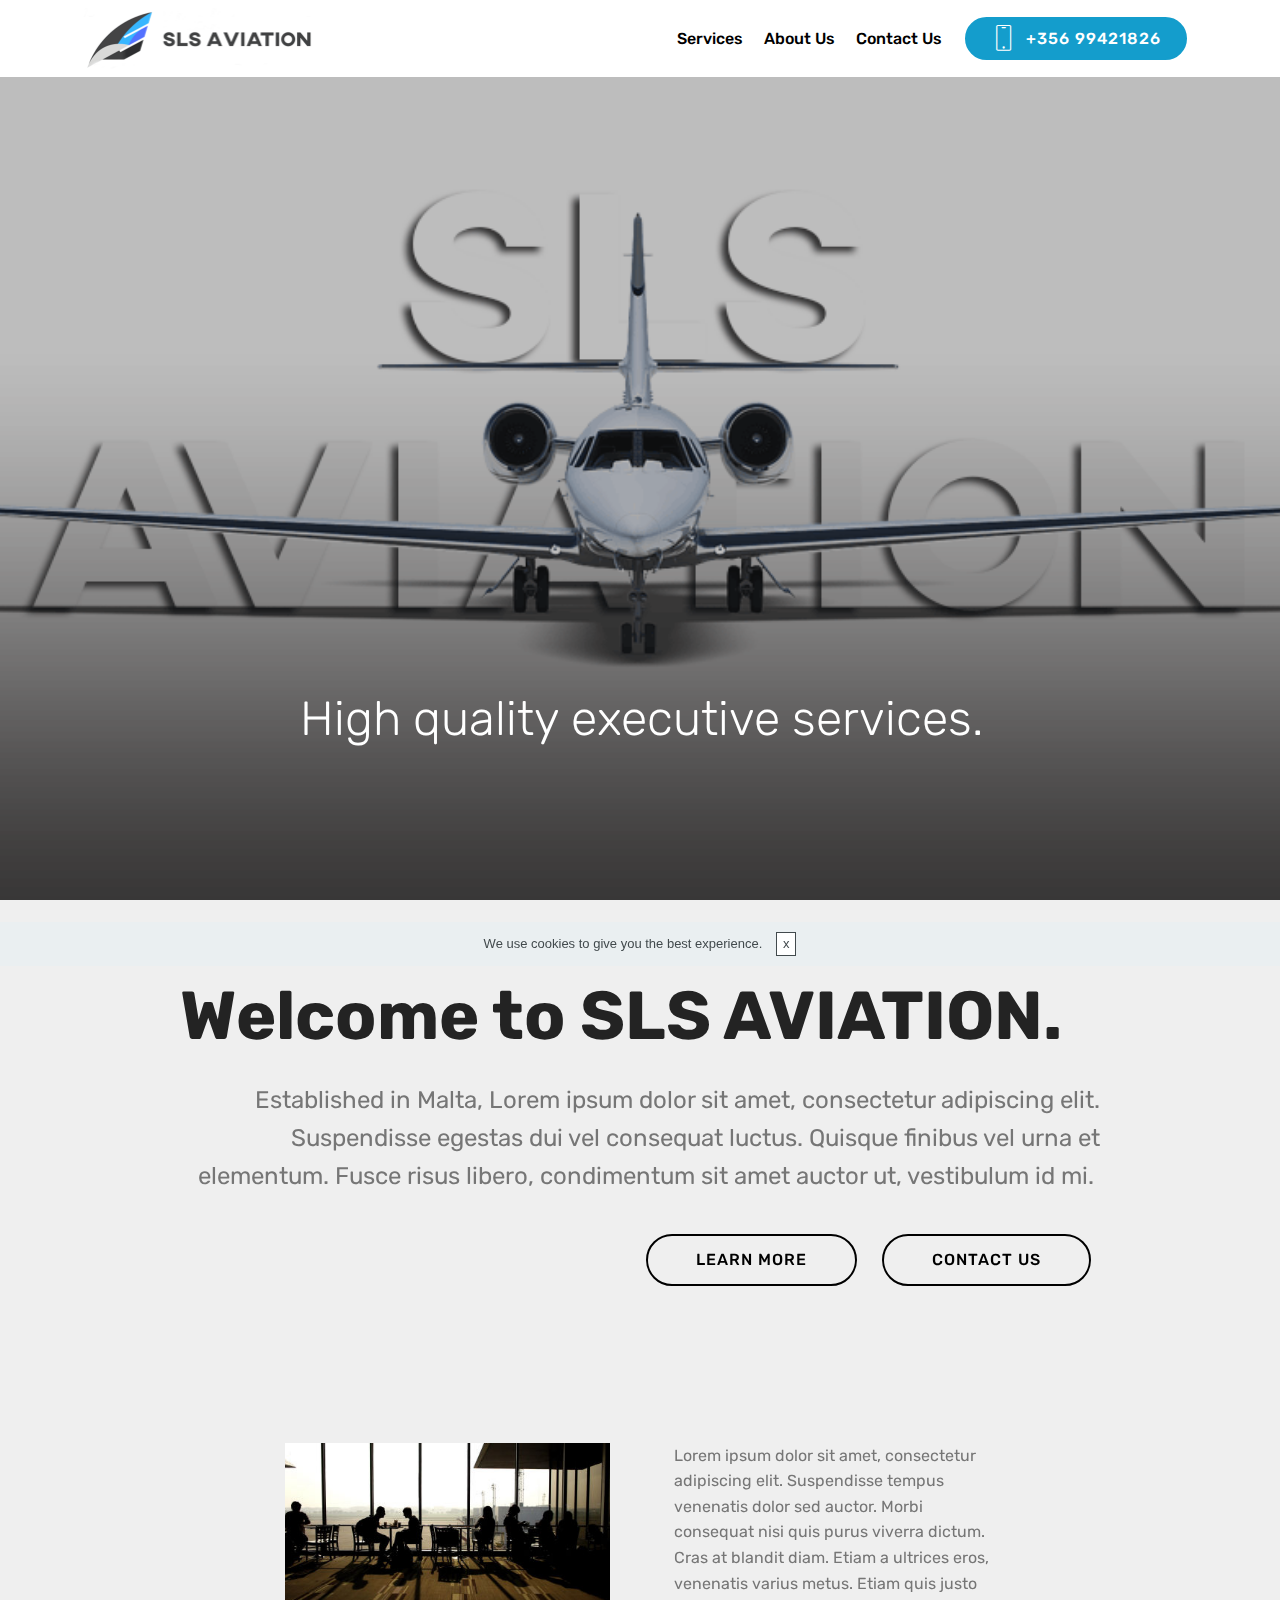
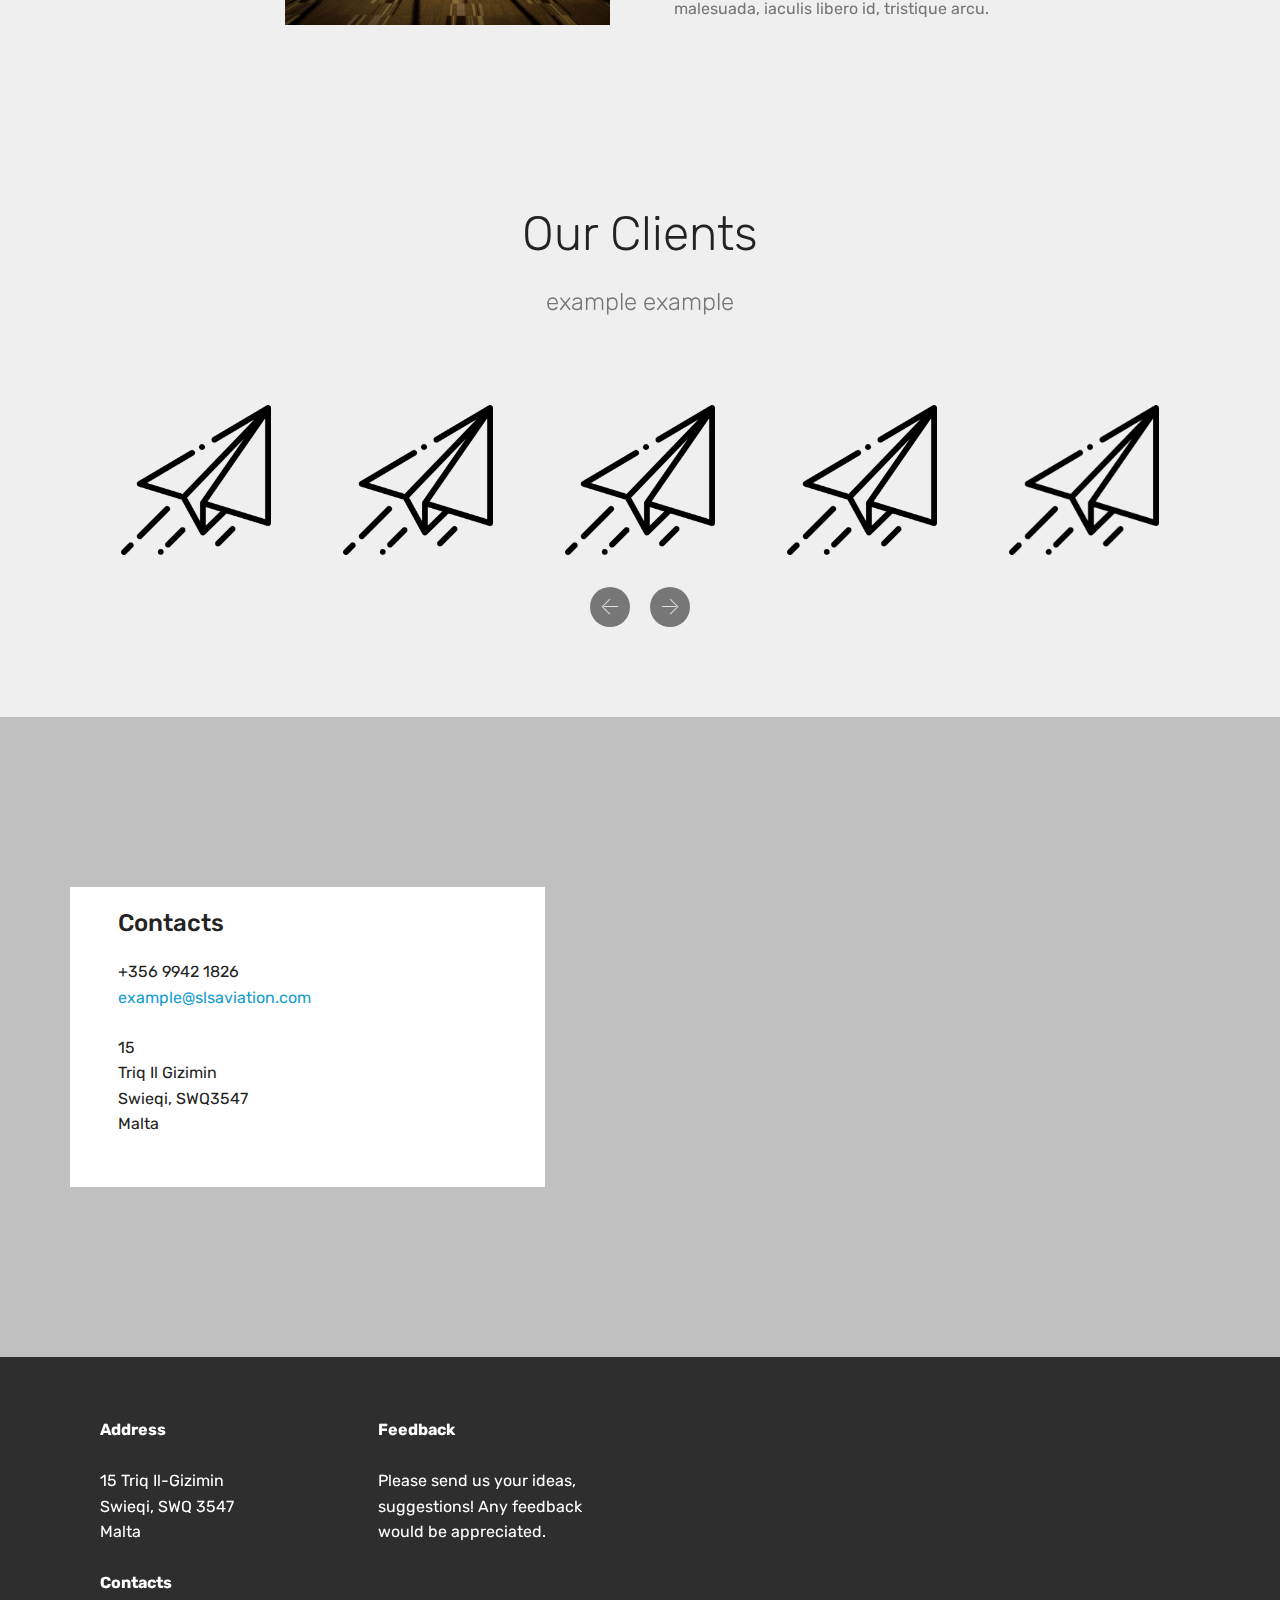
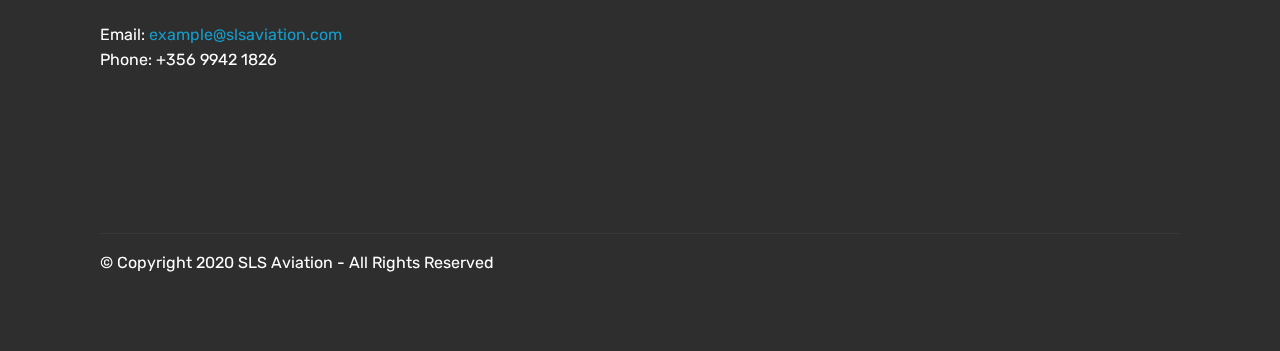
==== index.html @ aec82447 "Add files via upload" ====
<!DOCTYPE html>
<html  >
<head>
  <!-- Site made with Mobirise Website Builder v4.10.7, https://mobirise.com -->
  <meta charset="UTF-8">
  <meta http-equiv="X-UA-Compatible" content="IE=edge">
  <meta name="generator" content="Mobirise v4.10.7, mobirise.com">
  <meta name="viewport" content="width=device-width, initial-scale=1, minimum-scale=1">
  <link rel="shortcut icon" href="assets/images/favicon-32x32.png" type="image/x-icon">
  <meta name="description" content="Executive Jets, Ground Handling, Jet Chartering and Aircraft management.">
  
  <title>Home</title>
  <link rel="stylesheet" href="assets/web/assets/mobirise-icons/mobirise-icons.css">
  <link rel="stylesheet" href="assets/tether/tether.min.css">
  <link rel="stylesheet" href="assets/bootstrap/css/bootstrap.min.css">
  <link rel="stylesheet" href="assets/bootstrap/css/bootstrap-grid.min.css">
  <link rel="stylesheet" href="assets/bootstrap/css/bootstrap-reboot.min.css">
  <link rel="stylesheet" href="assets/socicon/css/styles.css">
  <link rel="stylesheet" href="assets/dropdown/css/style.css">
  <link rel="stylesheet" href="assets/theme/css/style.css">
  <link rel="stylesheet" href="assets/mobirise/css/mbr-additional.css" type="text/css">
  
  
  
</head>
<body>
  <section class="menu cid-rWmUeIdfAQ" once="menu" id="menu2-2">

    

    <nav class="navbar navbar-expand beta-menu navbar-dropdown align-items-center navbar-fixed-top navbar-toggleable-sm">
        <button class="navbar-toggler navbar-toggler-right" type="button" data-toggle="collapse" data-target="#navbarSupportedContent" aria-controls="navbarSupportedContent" aria-expanded="false" aria-label="Toggle navigation">
            <div class="hamburger">
                <span></span>
                <span></span>
                <span></span>
                <span></span>
            </div>
        </button>
        <div class="menu-logo">
            <div class="navbar-brand">
                <span class="navbar-logo">
                    <a href="#top">
                        <img src="assets/images/small-logo-480x122.png" alt="Logo" title="" style="height: 3.8rem;">
                    </a>
                </span>
                
            </div>
        </div>
        <div class="collapse navbar-collapse" id="navbarSupportedContent">
            <ul class="navbar-nav nav-dropdown" data-app-modern-menu="true"><li class="nav-item"><a class="nav-link link text-black display-4" href="Services.html">
                        Services
                    </a></li><li class="nav-item"><a class="nav-link link text-black display-4" href="About.html">
                        About Us
                    </a></li>
                <li class="nav-item">
                    <a class="nav-link link text-black display-4" href="Contact.html">Contact Us</a>
                </li></ul>
            <div class="navbar-buttons mbr-section-btn"><a class="btn btn-sm btn-primary display-4" href="tel:+356 99421826"><span class="mbri-mobile mbr-iconfont mbr-iconfont-btn"></span>
                    +356 99421826</a></div>
        </div>
    </nav>
</section>

<section class="engine"><a href="https://mobirise.info">Mobirise</a></section><section class="cid-rWmM68re84 mbr-fullscreen mbr-parallax-background" id="header2-0">

    

    <div class="mbr-overlay" style="opacity: 0.3; background-color: rgb(35, 35, 35);"></div>

    <div class="container align-center">
        <div class="row justify-content-md-center">
            <div class="mbr-white col-md-10">
                
                <h3 class="mbr-section-subtitle align-center mbr-light pb-3 mbr-fonts-style display-2"><br><br><br><br><br><br><br><br><br>&nbsp; &nbsp; &nbsp; &nbsp; &nbsp; High quality executive services.</h3>
                
                
            </div>
        </div>
    </div>
    
</section>

<section class="header1 cid-rWmMd2bItS" id="header16-1">

    

    

    <div class="container">
        <div class="row justify-content-md-center">
            <div class="col-md-10 align-center">
                <h1 class="mbr-section-title mbr-bold pb-3 mbr-fonts-style display-1">Welcome to SLS AVIATION.<br></h1>
                
                <p class="mbr-text pb-3 mbr-fonts-style display-5">Established in Malta,&nbsp;Lorem ipsum dolor sit amet, consectetur adipiscing elit. Suspendisse egestas dui vel consequat luctus. Quisque finibus vel urna et elementum. Fusce risus libero, condimentum sit amet auctor ut, vestibulum id mi.&nbsp;</p>
                <div class="mbr-section-btn"><a class="btn btn-md btn-black-outline display-4" href="About.html">LEARN MORE</a> <a class="btn btn-md btn-black-outline display-4" href="Contact.html">CONTACT US<br></a></div>
            </div>
        </div>
    </div>

</section>

<section class="mbr-section content6 cid-rWGVYw0zSE" id="content6-6">
    
     
    
    <div class="container">
        <div class="media-container-row">
            <div class="col-12 col-md-8">
                <div class="media-container-row">
                    <div class="mbr-figure" style="width: 110%;">
                      <img src="assets/images/mbr-436x245.jpg" alt="Mobirise" title="">  
                    </div>
                    <div class="media-content">
                        <div class="mbr-section-text">
                            <p class="mbr-text mb-0 mbr-fonts-style display-7">Lorem ipsum dolor sit amet, consectetur adipiscing elit. Suspendisse tempus venenatis dolor sed auctor. Morbi consequat nisi quis purus viverra dictum. Cras at blandit diam. Etiam a ultrices eros, venenatis varius metus. Etiam quis justo malesuada, iaculis libero id, tristique arcu.&nbsp;</p>
                        </div>
                    </div>
                </div>
            </div>
        </div>
    </div>
</section>

<section class="clients cid-rWGU0fXGQS" data-interval="false" id="clients-3">
      

    
        <div class="container mb-5">
            <div class="media-container-row">
                <div class="col-12 align-center">
                    <h2 class="mbr-section-title pb-3 mbr-fonts-style display-2">
                        Our Clients
                    </h2>
                    <h3 class="mbr-section-subtitle mbr-light mbr-fonts-style display-5">example example<br><br></h3>
                </div>
            </div>
        </div>

    <div class="container">
        <div class="carousel slide" role="listbox" data-pause="true" data-keyboard="false" data-ride="carousel" data-interval="5000">
            <div class="carousel-inner" data-visible="5">
                
                
                
                
                
            <div class="carousel-item ">
                    <div class="media-container-row">
                        <div class="col-md-12">
                            <div class="wrap-img ">
                                <img src="assets/images/plane-240x240.png" class="img-responsive clients-img" alt="" title="">
                            </div>
                        </div>
                    </div>
                </div><div class="carousel-item ">
                    <div class="media-container-row">
                        <div class="col-md-12">
                            <div class="wrap-img ">
                                <img src="assets/images/plane-240x240.png" class="img-responsive clients-img" alt="" title="">
                            </div>
                        </div>
                    </div>
                </div><div class="carousel-item ">
                    <div class="media-container-row">
                        <div class="col-md-12">
                            <div class="wrap-img ">
                                <img src="assets/images/plane-240x240.png" class="img-responsive clients-img" alt="" title="">
                            </div>
                        </div>
                    </div>
                </div><div class="carousel-item ">
                    <div class="media-container-row">
                        <div class="col-md-12">
                            <div class="wrap-img ">
                                <img src="assets/images/plane-240x240.png" class="img-responsive clients-img" alt="" title="">
                            </div>
                        </div>
                    </div>
                </div><div class="carousel-item ">
                    <div class="media-container-row">
                        <div class="col-md-12">
                            <div class="wrap-img ">
                                <img src="assets/images/plane-404x404.png" class="img-responsive clients-img" alt="" title="">
                            </div>
                        </div>
                    </div>
                </div></div>
            <div class="carousel-controls">
                <a data-app-prevent-settings="" class="carousel-control carousel-control-prev" role="button" data-slide="prev">
                    <span aria-hidden="true" class="mbri-left mbr-iconfont"></span>
                    <span class="sr-only">Previous</span>
                </a>
                <a data-app-prevent-settings="" class="carousel-control carousel-control-next" role="button" data-slide="next">
                    <span aria-hidden="true" class="mbri-right mbr-iconfont"></span>
                    <span class="sr-only">Next</span>
                </a>
            </div>
        </div>
    </div>
</section>

<section class="contacts4 cid-rWGWwxsI4E" id="contacts4-7">

    

    <div class="main_wrapper">
        <div class="b_wrapper">
            <div class="container">
                <div class="row">
                    <div class="col-12 col-md-5 p-0">
                        <div class="block p-5">
                            <div class="block_wrapper">
                                <h4 class="align-left mbr-fonts-style pb-4 m-0 display-5">Contacts</h4>
                                <p class="mbr-text align-left mbr-fonts-style pb-4 m-0 display-7">+356 9942 1826<br><a href="mailto:example@slsaviation.com">example@slsaviation.com</a></p>
                                <p class="mbr-text align-left mbr-fonts-style m-0 display-7">15
<br>Triq Il Gizimin
<br>Swieqi, SWQ3547
<br>Malta<br><br></p>
                            </div>
                        </div>
                    </div>
                </div>
            </div>
        </div>
        <!--Map-->
        <div class="google-map"><iframe frameborder="0" style="border:0" src="https://www.google.com/maps/embed/v1/place?key=AIzaSyCy9r70T3NYf3PhvVflTo0_zdif2_IoIYs&amp;q=place_id:ChIJzb0Q4EJFDhMRAyHQZr0Idpc" allowfullscreen=""></iframe></div>
    </div>
</section>

<section class="cid-rWEeAiDwvC" id="footer2-6">

    

    

    <div class="container">
        <div class="media-container-row content mbr-white">
            <div class="col-12 col-md-3 mbr-fonts-style display-7">
                <p class="mbr-text">
                    <strong>Address</strong>
                    <br>
                    <br>15 Triq Il-Gizimin <br>Swieqi, SWQ 3547&nbsp;<br>
                    Malta<br>
                    <br><strong>Contacts</strong>
                    <br>
                    <br>Email: <a href="mailto:example@slsaviation.com">example@slsaviation.com</a>
                    <br>Phone: +356 9942 1826&nbsp;<br></p>
            </div>
            <div class="col-12 col-md-3 mbr-fonts-style display-7">
                <p class="mbr-text"><strong>Feedback</strong>
                    <br>
                    <br>Please send us your ideas, suggestions! Any feedback would be appreciated.
                </p>
            </div>
            <div class="col-12 col-md-6">
                <div class="google-map"><iframe frameborder="0" style="border:0" src="https://www.google.com/maps/embed/v1/place?key=AIzaSyAEIpgj38KyLFELm2bK9Y7krBkz1K-cMq8&amp;q=place_id:ChIJzb0Q4EJFDhMRAyHQZr0Idpc" allowfullscreen=""></iframe></div>
            </div>
        </div>
        <div class="footer-lower">
            <div class="media-container-row">
                <div class="col-sm-12">
                    <hr>
                </div>
            </div>
            <div class="media-container-row mbr-white">
                <div class="col-sm-6 copyright">
                    <p class="mbr-text mbr-fonts-style display-7">
                        © Copyright 2020 SLS Aviation - All Rights Reserved
                    </p>
                </div>
                <div class="col-md-6">
                    
                </div>
            </div>
        </div>
    </div>
</section>


  <script src="assets/web/assets/jquery/jquery.min.js"></script>
  <script src="assets/popper/popper.min.js"></script>
  <script src="assets/tether/tether.min.js"></script>
  <script src="assets/bootstrap/js/bootstrap.min.js"></script>
  <script src="assets/smoothscroll/smooth-scroll.js"></script>
  <script src="assets/cookies-alert-plugin/cookies-alert-core.js"></script>
  <script src="assets/cookies-alert-plugin/cookies-alert-script.js"></script>
  <script src="assets/dropdown/js/nav-dropdown.js"></script>
  <script src="assets/dropdown/js/navbar-dropdown.js"></script>
  <script src="assets/touchswipe/jquery.touch-swipe.min.js"></script>
  <script src="assets/bootstrapcarouselswipe/bootstrap-carousel-swipe.js"></script>
  <script src="assets/mbr-clients-slider/mbr-clients-slider.js"></script>
  <script src="assets/parallax/jarallax.min.js"></script>
  <script src="assets/theme/js/script.js"></script>
  
  
<input name="cookieData" type="hidden" data-cookie-colorText='#424a4d' data-cookie-colorBg='rgba(234, 239, 241, 0.99)' data-cookie-colorButton='#ffffff' data-cookie-colorLink='#424a4d' data-cookie-underlineLink='true' data-cookie-text="We use cookies to give you the best experience. ">
  </body>
</html>
---- assets/web/assets/mobirise-icons/mobirise-icons.css ----
@font-face {
  font-family: 'MobiriseIcons';
  src:  url('mobirise-icons.eot?spat4u');
  src:  url('mobirise-icons.eot?spat4u#iefix') format('embedded-opentype'),
    url('mobirise-icons.ttf?spat4u') format('truetype'),
    url('mobirise-icons.woff?spat4u') format('woff'),
    url('mobirise-icons.svg?spat4u#MobiriseIcons') format('svg');
  font-weight: normal;
  font-style: normal;
}

[class^="mbri-"], [class*=" mbri-"] {
  /* use !important to prevent issues with browser extensions that change fonts */
  font-family: MobiriseIcons !important;
  speak: none;
  font-style: normal;
  font-weight: normal;
  font-variant: normal;
  text-transform: none;
  line-height: 1;

  /* Better Font Rendering =========== */
  -webkit-font-smoothing: antialiased;
  -moz-osx-font-smoothing: grayscale;
}

.mbri-add-submenu:before {
  content: "\e900";
}
.mbri-alert:before {
  content: "\e901";
}
.mbri-align-center:before {
  content: "\e902";
}
.mbri-align-justify:before {
  content: "\e903";
}
.mbri-align-left:before {
  content: "\e904";
}
.mbri-align-right:before {
  content: "\e905";
}
.mbri-android:before {
  content: "\e906";
}
.mbri-apple:before {
  content: "\e907";
}
.mbri-arrow-down:before {
  content: "\e908";
}
.mbri-arrow-next:before {
  content: "\e909";
}
.mbri-arrow-prev:before {
  content: "\e90a";
}
.mbri-arrow-up:before {
  content: "\e90b";
}
.mbri-bold:before {
  content: "\e90c";
}
.mbri-bookmark:before {
  content: "\e90d";
}
.mbri-bootstrap:before {
  content: "\e90e";
}
.mbri-briefcase:before {
  content: "\e90f";
}
.mbri-browse:before {
  content: "\e910";
}
.mbri-bulleted-list:before {
  content: "\e911";
}
.mbri-calendar:before {
  content: "\e912";
}
.mbri-camera:before {
  content: "\e913";
}
.mbri-cart-add:before {
  content: "\e914";
}
.mbri-cart-full:before {
  content: "\e915";
}
.mbri-cash:before {
  content: "\e916";
}
.mbri-change-style:before {
  content: "\e917";
}
.mbri-chat:before {
  content: "\e918";
}
.mbri-clock:before {
  content: "\e919";
}
.mbri-close:before {
  content: "\e91a";
}
.mbri-cloud:before {
  content: "\e91b";
}
.mbri-code:before {
  content: "\e91c";
}
.mbri-contact-form:before {
  content: "\e91d";
}
.mbri-credit-card:before {
  content: "\e91e";
}
.mbri-cursor-click:before {
  content: "\e91f";
}
.mbri-cust-feedback:before {
  content: "\e920";
}
.mbri-database:before {
  content: "\e921";
}
.mbri-delivery:before {
  content: "\e922";
}
.mbri-desktop:before {
  content: "\e923";
}
.mbri-devices:before {
  content: "\e924";
}
.mbri-down:before {
  content: "\e925";
}
.mbri-download:before {
  content: "\e989";
}
.mbri-drag-n-drop:before {
  content: "\e927";
}
.mbri-drag-n-drop2:before {
  content: "\e928";
}
.mbri-edit:before {
  content: "\e929";
}
.mbri-edit2:before {
  content: "\e92a";
}
.mbri-error:before {
  content: "\e92b";
}
.mbri-extension:before {
  content: "\e92c";
}
.mbri-features:before {
  content: "\e92d";
}
.mbri-file:before {
  content: "\e92e";
}
.mbri-flag:before {
  content: "\e92f";
}
.mbri-folder:before {
  content: "\e930";
}
.mbri-gift:before {
  content: "\e931";
}
.mbri-github:before {
  content: "\e932";
}
.mbri-globe:before {
  content: "\e933";
}
.mbri-globe-2:before {
  content: "\e934";
}
.mbri-growing-chart:before {
  content: "\e935";
}
.mbri-hearth:before {
  content: "\e936";
}
.mbri-help:before {
  content: "\e937";
}
.mbri-home:before {
  content: "\e938";
}
.mbri-hot-cup:before {
  content: "\e939";
}
.mbri-idea:before {
  content: "\e93a";
}
.mbri-image-gallery:before {
  content: "\e93b";
}
.mbri-image-slider:before {
  content: "\e93c";
}
.mbri-info:before {
  content: "\e93d";
}
.mbri-italic:before {
  content: "\e93e";
}
.mbri-key:before {
  content: "\e93f";
}
.mbri-laptop:before {
  content: "\e940";
}
.mbri-layers:before {
  content: "\e941";
}
.mbri-left-right:before {
  content: "\e942";
}
.mbri-left:before {
  content: "\e943";
}
.mbri-letter:before {
  content: "\e944";
}
.mbri-like:before {
  content: "\e945";
}
.mbri-link:before {
  content: "\e946";
}
.mbri-lock:before {
  content: "\e947";
}
.mbri-login:before {
  content: "\e948";
}
.mbri-logout:before {
  content: "\e949";
}
.mbri-magic-stick:before {
  content: "\e94a";
}
.mbri-map-pin:before {
  content: "\e94b";
}
.mbri-menu:before {
  content: "\e94c";
}
.mbri-mobile:before {
  content: "\e94d";
}
.mbri-mobile2:before {
  content: "\e94e";
}
.mbri-mobirise:before {
  content: "\e94f";
}
.mbri-more-horizontal:before {
  content: "\e950";
}
.mbri-more-vertical:before {
  content: "\e951";
}
.mbri-music:before {
  content: "\e952";
}
.mbri-new-file:before {
  content: "\e953";
}
.mbri-numbered-list:before {
  content: "\e954";
}
.mbri-opened-folder:before {
  content: "\e955";
}
.mbri-pages:before {
  content: "\e956";
}
.mbri-paper-plane:before {
  content: "\e957";
}
.mbri-paperclip:before {
  content: "\e958";
}
.mbri-photo:before {
  content: "\e959";
}
.mbri-photos:before {
  content: "\e95a";
}
.mbri-pin:before {
  content: "\e95b";
}
.mbri-play:before {
  content: "\e95c";
}
.mbri-plus:before {
  content: "\e95d";
}
.mbri-preview:before {
  content: "\e95e";
}
.mbri-print:before {
  content: "\e95f";
}
.mbri-protect:before {
  content: "\e960";
}
.mbri-question:before {
  content: "\e961";
}
.mbri-quote-left:before {
  content: "\e962";
}
.mbri-quote-right:before {
  content: "\e963";
}
.mbri-refresh:before {
  content: "\e964";
}
.mbri-responsive:before {
  content: "\e965";
}
.mbri-right:before {
  content: "\e966";
}
.mbri-rocket:before {
  content: "\e967";
}
.mbri-sad-face:before {
  content: "\e968";
}
.mbri-sale:before {
  content: "\e969";
}
.mbri-save:before {
  content: "\e96a";
}
.mbri-search:before {
  content: "\e96b";
}
.mbri-setting:before {
  content: "\e96c";
}
.mbri-setting2:before {
  content: "\e96d";
}
.mbri-setting3:before {
  content: "\e96e";
}
.mbri-share:before {
  content: "\e96f";
}
.mbri-shopping-bag:before {
  content: "\e970";
}
.mbri-shopping-basket:before {
  content: "\e971";
}
.mbri-shopping-cart:before {
  content: "\e972";
}
.mbri-sites:before {
  content: "\e973";
}
.mbri-smile-face:before {
  content: "\e974";
}
.mbri-speed:before {
  content: "\e975";
}
.mbri-star:before {
  content: "\e976";
}
.mbri-success:before {
  content: "\e977";
}
.mbri-sun:before {
  content: "\e978";
}
.mbri-sun2:before {
  content: "\e979";
}
.mbri-tablet:before {
  content: "\e97a";
}
.mbri-tablet-vertical:before {
  content: "\e97b";
}
.mbri-target:before {
  content: "\e97c";
}
.mbri-timer:before {
  content: "\e97d";
}
.mbri-to-ftp:before {
  content: "\e97e";
}
.mbri-to-local-drive:before {
  content: "\e97f";
}
.mbri-touch-swipe:before {
  content: "\e980";
}
.mbri-touch:before {
  content: "\e981";
}
.mbri-trash:before {
  content: "\e982";
}
.mbri-underline:before {
  content: "\e983";
}
.mbri-unlink:before {
  content: "\e984";
}
.mbri-unlock:before {
  content: "\e985";
}
.mbri-up-down:before {
  content: "\e986";
}
.mbri-up:before {
  content: "\e987";
}
.mbri-update:before {
  content: "\e988";
}
.mbri-upload:before {
 content: "\e926"; 
}
.mbri-user:before {
  content: "\e98a";
}
.mbri-user2:before {
  content: "\e98b";
}
.mbri-users:before {
  content: "\e98c";
}
.mbri-video:before {
  content: "\e98d";
}
.mbri-video-play:before {
  content: "\e98e";
}
.mbri-watch:before {
  content: "\e98f";
}
.mbri-website-theme:before {
  content: "\e990";
}
.mbri-wifi:before {
  content: "\e991";
}
.mbri-windows:before {
  content: "\e992";
}
.mbri-zoom-out:before {
  content: "\e993";
}
.mbri-redo:before {
  content: "\e994";
}
.mbri-undo:before {
  content: "\e995";
}
---- assets/socicon/css/styles.css ----
@charset "UTF-8";

@font-face {
  font-family: "socicon";
  src:url("../fonts/socicon.eot");
  src:url("../fonts/socicon.eot?#iefix") format("embedded-opentype"),
    url("../fonts/socicon.woff") format("woff"),
    url("../fonts/socicon.ttf") format("truetype"),
    url("../fonts/socicon.svg#socicon") format("svg");
  font-weight: normal;
  font-style: normal;

}

[data-icon]:before {
  font-family: "socicon" !important;
  content: attr(data-icon);
  font-style: normal !important;
  font-weight: normal !important;
  font-variant: normal !important;
  text-transform: none !important;
  speak: none;
  line-height: 1;
  -webkit-font-smoothing: antialiased;
  -moz-osx-font-smoothing: grayscale;
}

[class^="socicon-"]:before,
[class*=" socicon-"]:before {
  font-family: "socicon" !important;
  font-style: normal !important;
  font-weight: normal !important;
  font-variant: normal !important;
  text-transform: none !important;
  speak: none;
  line-height: 1;
  -webkit-font-smoothing: antialiased;
  -moz-osx-font-smoothing: grayscale;
}

.socicon-modelmayhem:before {
  content: "\e000";
}
.socicon-mixcloud:before {
  content: "\e001";
}
.socicon-drupal:before {
  content: "\e002";
}
.socicon-swarm:before {
  content: "\e003";
}
.socicon-istock:before {
  content: "\e004";
}
.socicon-yammer:before {
  content: "\e005";
}
.socicon-ello:before {
  content: "\e006";
}
.socicon-stackoverflow:before {
  content: "\e007";
}
.socicon-persona:before {
  content: "\e008";
}
.socicon-triplej:before {
  content: "\e009";
}
.socicon-houzz:before {
  content: "\e00a";
}
.socicon-rss:before {
  content: "\e00b";
}
.socicon-paypal:before {
  content: "\e00c";
}
.socicon-odnoklassniki:before {
  content: "\e00d";
}
.socicon-airbnb:before {
  content: "\e00e";
}
.socicon-periscope:before {
  content: "\e00f";
}
.socicon-outlook:before {
  content: "\e010";
}
.socicon-coderwall:before {
  content: "\e011";
}
.socicon-tripadvisor:before {
  content: "\e012";
}
.socicon-appnet:before {
  content: "\e013";
}
.socicon-goodreads:before {
  content: "\e014";
}
.socicon-tripit:before {
  content: "\e015";
}
.socicon-lanyrd:before {
  content: "\e016";
}
.socicon-slideshare:before {
  content: "\e017";
}
.socicon-buffer:before {
  content: "\e018";
}
.socicon-disqus:before {
  content: "\e019";
}
.socicon-vkontakte:before {
  content: "\e01a";
}
.socicon-whatsapp:before {
  content: "\e01b";
}
.socicon-patreon:before {
  content: "\e01c";
}
.socicon-storehouse:before {
  content: "\e01d";
}
.socicon-pocket:before {
  content: "\e01e";
}
.socicon-mail:before {
  content: "\e01f";
}
.socicon-blogger:before {
  content: "\e020";
}
.socicon-technorati:before {
  content: "\e021";
}
.socicon-reddit:before {
  content: "\e022";
}
.socicon-dribbble:before {
  content: "\e023";
}
.socicon-stumbleupon:before {
  content: "\e024";
}
.socicon-digg:before {
  content: "\e025";
}
.socicon-envato:before {
  content: "\e026";
}
.socicon-behance:before {
  content: "\e027";
}
.socicon-delicious:before {
  content: "\e028";
}
.socicon-deviantart:before {
  content: "\e029";
}
.socicon-forrst:before {
  content: "\e02a";
}
.socicon-play:before {
  content: "\e02b";
}
.socicon-zerply:before {
  content: "\e02c";
}
.socicon-wikipedia:before {
  content: "\e02d";
}
.socicon-apple:before {
  content: "\e02e";
}
.socicon-flattr:before {
  content: "\e02f";
}
.socicon-github:before {
  content: "\e030";
}
.socicon-renren:before {
  content: "\e031";
}
.socicon-friendfeed:before {
  content: "\e032";
}
.socicon-newsvine:before {
  content: "\e033";
}
.socicon-identica:before {
  content: "\e034";
}
.socicon-bebo:before {
  content: "\e035";
}
.socicon-zynga:before {
  content: "\e036";
}
.socicon-steam:before {
  content: "\e037";
}
.socicon-xbox:before {
  content: "\e038";
}
.socicon-windows:before {
  content: "\e039";
}
.socicon-qq:before {
  content: "\e03a";
}
.socicon-douban:before {
  content: "\e03b";
}
.socicon-meetup:before {
  content: "\e03c";
}
.socicon-playstation:before {
  content: "\e03d";
}
.socicon-android:before {
  content: "\e03e";
}
.socicon-snapchat:before {
  content: "\e03f";
}
.socicon-twitter:before {
  content: "\e040";
}
.socicon-facebook:before {
  content: "\e041";
}
.socicon-googleplus:before {
  content: "\e042";
}
.socicon-pinterest:before {
  content: "\e043";
}
.socicon-foursquare:before {
  content: "\e044";
}
.socicon-yahoo:before {
  content: "\e045";
}
.socicon-skype:before {
  content: "\e046";
}
.socicon-yelp:before {
  content: "\e047";
}
.socicon-feedburner:before {
  content: "\e048";
}
.socicon-linkedin:before {
  content: "\e049";
}
.socicon-viadeo:before {
  content: "\e04a";
}
.socicon-xing:before {
  content: "\e04b";
}
.socicon-myspace:before {
  content: "\e04c";
}
.socicon-soundcloud:before {
  content: "\e04d";
}
.socicon-spotify:before {
  content: "\e04e";
}
.socicon-grooveshark:before {
  content: "\e04f";
}
.socicon-lastfm:before {
  content: "\e050";
}
.socicon-youtube:before {
  content: "\e051";
}
.socicon-vimeo:before {
  content: "\e052";
}
.socicon-dailymotion:before {
  content: "\e053";
}
.socicon-vine:before {
  content: "\e054";
}
.socicon-flickr:before {
  content: "\e055";
}
.socicon-500px:before {
  content: "\e056";
}
.socicon-wordpress:before {
  content: "\e058";
}
.socicon-tumblr:before {
  content: "\e059";
}
.socicon-twitch:before {
  content: "\e05a";
}
.socicon-8tracks:before {
  content: "\e05b";
}
.socicon-amazon:before {
  content: "\e05c";
}
.socicon-icq:before {
  content: "\e05d";
}
.socicon-smugmug:before {
  content: "\e05e";
}
.socicon-ravelry:before {
  content: "\e05f";
}
.socicon-weibo:before {
  content: "\e060";
}
.socicon-baidu:before {
  content: "\e061";
}
.socicon-angellist:before {
  content: "\e062";
}
.socicon-ebay:before {
  content: "\e063";
}
.socicon-imdb:before {
  content: "\e064";
}
.socicon-stayfriends:before {
  content: "\e065";
}
.socicon-residentadvisor:before {
  content: "\e066";
}
.socicon-google:before {
  content: "\e067";
}
.socicon-yandex:before {
  content: "\e068";
}
.socicon-sharethis:before {
  content: "\e069";
}
.socicon-bandcamp:before {
  content: "\e06a";
}
.socicon-itunes:before {
  content: "\e06b";
}
.socicon-deezer:before {
  content: "\e06c";
}
.socicon-telegram:before {
  content: "\e06e";
}
.socicon-openid:before {
  content: "\e06f";
}
.socicon-amplement:before {
  content: "\e070";
}
.socicon-viber:before {
  content: "\e071";
}
.socicon-zomato:before {
  content: "\e072";
}
.socicon-draugiem:before {
  content: "\e074";
}
.socicon-endomodo:before {
  content: "\e075";
}
.socicon-filmweb:before {
  content: "\e076";
}
.socicon-stackexchange:before {
  content: "\e077";
}
.socicon-wykop:before {
  content: "\e078";
}
.socicon-teamspeak:before {
  content: "\e079";
}
.socicon-teamviewer:before {
  content: "\e07a";
}
.socicon-ventrilo:before {
  content: "\e07b";
}
.socicon-younow:before {
  content: "\e07c";
}
.socicon-raidcall:before {
  content: "\e07d";
}
.socicon-mumble:before {
  content: "\e07e";
}
.socicon-medium:before {
  content: "\e06d";
}
.socicon-bebee:before {
  content: "\e07f";
}
.socicon-hitbox:before {
  content: "\e080";
}
.socicon-reverbnation:before {
  content: "\e081";
}
.socicon-formulr:before {
  content: "\e082";
}
.socicon-instagram:before {
  content: "\e057";
}
.socicon-battlenet:before {
  content: "\e083";
}
.socicon-chrome:before {
  content: "\e084";
}
.socicon-discord:before {
  content: "\e086";
}
.socicon-issuu:before {
  content: "\e087";
}
.socicon-macos:before {
  content: "\e088";
}
.socicon-firefox:before {
  content: "\e089";
}
.socicon-opera:before {
  content: "\e08d";
}
.socicon-keybase:before {
  content: "\e090";
}
.socicon-alliance:before {
  content: "\e091";
}
.socicon-livejournal:before {
  content: "\e092";
}
.socicon-googlephotos:before {
  content: "\e093";
}
.socicon-horde:before {
  content: "\e094";
}
.socicon-etsy:before {
  content: "\e095";
}
.socicon-zapier:before {
  content: "\e096";
}
.socicon-google-scholar:before {
  content: "\e097";
}
.socicon-researchgate:before {
  content: "\e098";
}
.socicon-wechat:before {
  content: "\e099";
}
.socicon-strava:before {
  content: "\e09a";
}
.socicon-line:before {
  content: "\e09b";
}
.socicon-lyft:before {
  content: "\e09c";
}
.socicon-uber:before {
  content: "\e09d";
}
.socicon-songkick:before {
  content: "\e09e";
}
.socicon-viewbug:before {
  content: "\e09f";
}
.socicon-googlegroups:before {
  content: "\e0a0";
}
.socicon-quora:before {
  content: "\e073";
}
.socicon-diablo:before {
  content: "\e085";
}
.socicon-blizzard:before {
  content: "\e0a1";
}
.socicon-hearthstone:before {
  content: "\e08b";
}
.socicon-heroes:before {
  content: "\e08a";
}
.socicon-overwatch:before {
  content: "\e08c";
}
.socicon-warcraft:before {
  content: "\e08e";
}
.socicon-starcraft:before {
  content: "\e08f";
}
.socicon-beam:before {
  content: "\e0a2";
}
.socicon-curse:before {
  content: "\e0a3";
}
.socicon-player:before {
  content: "\e0a4";
}
.socicon-streamjar:before {
  content: "\e0a5";
}
.socicon-nintendo:before {
  content: "\e0a6";
}
.socicon-hellocoton:before {
  content: "\e0a7";
}
---- assets/dropdown/css/style.css ----
.navbar-dropdown {
  left: 0;
  padding: 0;
  position: absolute;
  right: 0;
  top: 0;
  transition: all 0.45s ease;
  z-index: 1030;
  background: #282828; }
  .navbar-dropdown .navbar-logo {
    margin-right: 0.8rem;
    transition: margin 0.3s ease-in-out;
    vertical-align: middle; }
    .navbar-dropdown .navbar-logo img {
      height: 3.125rem;
      transition: all 0.3s ease-in-out; }
    .navbar-dropdown .navbar-logo.mbr-iconfont {
      font-size: 3.125rem;
      line-height: 3.125rem; }
  .navbar-dropdown .navbar-caption {
    font-weight: 700;
    white-space: normal;
    vertical-align: -4px;
    line-height: 3.125rem !important; }
    .navbar-dropdown .navbar-caption, .navbar-dropdown .navbar-caption:hover {
      color: inherit;
      text-decoration: none; }
  .navbar-dropdown .mbr-iconfont + .navbar-caption {
    vertical-align: -1px; }
  .navbar-dropdown.navbar-fixed-top {
    position: fixed; }
  .navbar-dropdown .navbar-brand span {
    vertical-align: -4px; }
  .navbar-dropdown.bg-color.transparent {
    background: none; }
  .navbar-dropdown.navbar-short .navbar-brand {
    padding: 0.625rem 0; }
    .navbar-dropdown.navbar-short .navbar-brand span {
      vertical-align: -1px; }
  .navbar-dropdown.navbar-short .navbar-caption {
    line-height: 2.375rem !important;
    vertical-align: -2px; }
  .navbar-dropdown.navbar-short .navbar-logo {
    margin-right: 0.5rem; }
    .navbar-dropdown.navbar-short .navbar-logo img {
      height: 2.375rem; }
    .navbar-dropdown.navbar-short .navbar-logo.mbr-iconfont {
      font-size: 2.375rem;
      line-height: 2.375rem; }
  .navbar-dropdown.navbar-short .mbr-table-cell {
    height: 3.625rem; }
  .navbar-dropdown .navbar-close {
    left: 0.6875rem;
    position: fixed;
    top: 0.75rem;
    z-index: 1000; }
  .navbar-dropdown .hamburger-icon {
    content: "";
    display: inline-block;
    vertical-align: middle;
    width: 16px;
    -webkit-box-shadow: 0 -6px 0 1px #282828,0 0 0 1px #282828,0 6px 0 1px #282828;
    -moz-box-shadow: 0 -6px 0 1px #282828,0 0 0 1px #282828,0 6px 0 1px #282828;
    box-shadow: 0 -6px 0 1px #282828,0 0 0 1px #282828,0 6px 0 1px #282828; }

.dropdown-menu .dropdown-toggle[data-toggle="dropdown-submenu"]::after {
  border-bottom: 0.35em solid transparent;
  border-left: 0.35em solid;
  border-right: 0;
  border-top: 0.35em solid transparent;
  margin-left: 0.3rem; }

.dropdown-menu .dropdown-item:focus {
  outline: 0; }

.nav-dropdown {
  font-size: 0.75rem;
  font-weight: 500;
  height: auto !important; }
  .nav-dropdown .nav-btn {
    padding-left: 1rem; }
  .nav-dropdown .link {
    margin: .667em 1.667em;
    font-weight: 500;
    padding: 0;
    transition: color .2s ease-in-out; }
    .nav-dropdown .link.dropdown-toggle {
      margin-right: 2.583em; }
      .nav-dropdown .link.dropdown-toggle::after {
        margin-left: .25rem;
        border-top: 0.35em solid;
        border-right: 0.35em solid transparent;
        border-left: 0.35em solid transparent;
        border-bottom: 0; }
      .nav-dropdown .link.dropdown-toggle[aria-expanded="true"] {
        margin: 0;
        padding: 0.667em 3.263em  0.667em 1.667em; }
  .nav-dropdown .link::after,
  .nav-dropdown .dropdown-item::after {
    color: inherit; }
  .nav-dropdown .btn {
    font-size: 0.75rem;
    font-weight: 700;
    letter-spacing: 0;
    margin-bottom: 0;
    padding-left: 1.25rem;
    padding-right: 1.25rem; }
  .nav-dropdown .dropdown-menu {
    border-radius: 0;
    border: 0;
    left: 0;
    margin: 0;
    padding-bottom: 1.25rem;
    padding-top: 1.25rem;
    position: relative; }
  .nav-dropdown .dropdown-submenu {
    margin-left: 0.125rem;
    top: 0; }
  .nav-dropdown .dropdown-item {
    font-weight: 500;
    line-height: 2;
    padding: 0.3846em 4.615em 0.3846em 1.5385em;
    position: relative;
    transition: color .2s ease-in-out, background-color .2s ease-in-out; }
    .nav-dropdown .dropdown-item::after {
      margin-top: -0.3077em;
      position: absolute;
      right: 1.1538em;
      top: 50%; }
    .nav-dropdown .dropdown-item:focus, .nav-dropdown .dropdown-item:hover {
      background: none; }

@media (max-width: 767px) {
  .nav-dropdown.navbar-toggleable-sm {
    bottom: 0;
    display: none;
    left: 0;
    overflow-x: hidden;
    position: fixed;
    top: 0;
    transform: translateX(-100%);
    -ms-transform: translateX(-100%);
    -webkit-transform: translateX(-100%);
    width: 18.75rem;
    z-index: 999; } }
.nav-dropdown.navbar-toggleable-xl {
  bottom: 0;
  display: none;
  left: 0;
  overflow-x: hidden;
  position: fixed;
  top: 0;
  transform: translateX(-100%);
  -ms-transform: translateX(-100%);
  -webkit-transform: translateX(-100%);
  width: 18.75rem;
  z-index: 999; }

.nav-dropdown-sm {
  display: block !important;
  overflow-x: hidden;
  overflow: auto;
  padding-top: 3.875rem; }
  .nav-dropdown-sm::after {
    content: "";
    display: block;
    height: 3rem;
    width: 100%; }
  .nav-dropdown-sm.collapse.in ~ .navbar-close {
    display: block !important; }
  .nav-dropdown-sm.collapsing, .nav-dropdown-sm.collapse.in {
    transform: translateX(0);
    -ms-transform: translateX(0);
    -webkit-transform: translateX(0);
    transition: all 0.25s ease-out;
    -webkit-transition: all 0.25s ease-out;
    background: #282828; }
  .nav-dropdown-sm.collapsing[aria-expanded="false"] {
    transform: translateX(-100%);
    -ms-transform: translateX(-100%);
    -webkit-transform: translateX(-100%); }
  .nav-dropdown-sm .nav-item {
    display: block;
    margin-left: 0 !important;
    padding-left: 0; }
  .nav-dropdown-sm .link,
  .nav-dropdown-sm .dropdown-item {
    border-top: 1px dotted rgba(255, 255, 255, 0.1);
    font-size: 0.8125rem;
    line-height: 1.6;
    margin: 0 !important;
    padding: 0.875rem 2.4rem 0.875rem 1.5625rem !important;
    position: relative;
    white-space: normal; }
    .nav-dropdown-sm .link:focus, .nav-dropdown-sm .link:hover,
    .nav-dropdown-sm .dropdown-item:focus,
    .nav-dropdown-sm .dropdown-item:hover {
      background: rgba(0, 0, 0, 0.2) !important;
      color: #c0a375; }
  .nav-dropdown-sm .nav-btn {
    position: relative;
    padding: 1.5625rem 1.5625rem 0 1.5625rem; }
    .nav-dropdown-sm .nav-btn::before {
      border-top: 1px dotted rgba(255, 255, 255, 0.1);
      content: "";
      left: 0;
      position: absolute;
      top: 0;
      width: 100%; }
    .nav-dropdown-sm .nav-btn + .nav-btn {
      padding-top: 0.625rem; }
      .nav-dropdown-sm .nav-btn + .nav-btn::before {
        display: none; }
  .nav-dropdown-sm .btn {
    padding: 0.625rem 0; }
  .nav-dropdown-sm .dropdown-toggle[data-toggle="dropdown-submenu"]::after {
    margin-left: .25rem;
    border-top: 0.35em solid;
    border-right: 0.35em solid transparent;
    border-left: 0.35em solid transparent;
    border-bottom: 0; }
  .nav-dropdown-sm .dropdown-toggle[data-toggle="dropdown-submenu"][aria-expanded="true"]::after {
    border-top: 0;
    border-right: 0.35em solid transparent;
    border-left: 0.35em solid transparent;
    border-bottom: 0.35em solid; }
  .nav-dropdown-sm .dropdown-menu {
    margin: 0;
    padding: 0;
    position: relative;
    top: 0;
    left: 0;
    width: 100%;
    border: 0;
    float: none;
    border-radius: 0;
    background: none; }
  .nav-dropdown-sm .dropdown-submenu {
    left: 100%;
    margin-left: 0.125rem;
    margin-top: -1.25rem;
    top: 0; }

.navbar-toggleable-sm .nav-dropdown .dropdown-menu {
  position: absolute; }

.navbar-toggleable-sm .nav-dropdown .dropdown-submenu {
  left: 100%;
  margin-left: 0.125rem;
  margin-top: -1.25rem;
  top: 0; }

.navbar-toggleable-sm.opened .nav-dropdown .dropdown-menu {
  position: relative; }

.navbar-toggleable-sm.opened .nav-dropdown .dropdown-submenu {
  left: 0;
  margin-left: 00rem;
  margin-top: 0rem;
  top: 0; }

.is-builder .nav-dropdown.collapsing {
  transition: none !important; }

/*# sourceMappingURL=style.css.map */
---- assets/theme/css/style.css ----
/*!
 * Mobirise v4 theme (https://mobirise.com/)
 * Copyright 2017 Mobirise
 */
section {
  background-color: #eeeeee;
}

section,
.container,
.container-fluid {
  position: relative;
  word-wrap: break-word;
}

a.mbr-iconfont:hover {
  text-decoration: none;
}

.article .lead p, .article .lead ul, .article .lead ol, .article .lead pre, .article .lead blockquote {
  margin-bottom: 0;
}

a {
  font-style: normal;
  font-weight: 400;
  cursor: pointer;
}

a, a:hover {
  text-decoration: none;
}

figure {
  margin-bottom: 0;
}

body {
  color: #232323;
}

h1, h2, h3, h4, h5, h6,
.h1, .h2, .h3, .h4, .h5, .h6,
.display-1, .display-2, .display-3, .display-4 {
  line-height: 1;
  word-break: break-word;
  word-wrap: break-word;
}

b, strong {
  font-weight: bold;
}

blockquote {
  padding: 10px 0 10px 20px;
  position: relative;
  border-left: 2px solid;
  border-color: #ff3366;
}

input:-webkit-autofill, input:-webkit-autofill:hover, input:-webkit-autofill:focus, input:-webkit-autofill:active {
  transition-delay: 9999s;
  transition-property: background-color, color;
}

textarea[type="hidden"] {
  display: none;
}

body {
  position: relative;
}

section {
  background-position: 50% 50%;
  background-repeat: no-repeat;
  background-size: cover;
}

section .mbr-background-video,
section .mbr-background-video-preview {
  position: absolute;
  bottom: 0;
  left: 0;
  right: 0;
  top: 0;
}

.hidden {
  visibility: hidden;
}

.mbr-z-index20 {
  z-index: 20;
}

/*! Base colors */
.mbr-white {
  color: #ffffff;
}

.mbr-black {
  color: #000000;
}

.mbr-bg-white {
  background-color: #ffffff;
}

.mbr-bg-black {
  background-color: #000000;
}

/*! Text-aligns */
.align-left {
  text-align: left;
}

.align-center {
  text-align: center;
}

.align-right {
  text-align: right;
}

@media (max-width: 767px) {
  .align-left, .align-center, .align-right, .mbr-section-btn, .mbr-section-title {
    text-align: center;
  }
}

/*! Font-weight  */
.mbr-light {
  font-weight: 300;
}

.mbr-regular {
  font-weight: 400;
}

.mbr-semibold {
  font-weight: 500;
}

.mbr-bold {
  font-weight: 700;
}

/*! Media  */
.media-size-item {
  -webkit-flex: 1 1 auto;
  -moz-flex: 1 1 auto;
  -ms-flex: 1 1 auto;
  -o-flex: 1 1 auto;
  flex: 1 1 auto;
}

.media-content {
  -webkit-flex-basis: 100%;
  flex-basis: 100%;
}

.media-container-row {
  display: -ms-flexbox;
  display: -webkit-flex;
  display: flex;
  -webkit-flex-direction: row;
  -ms-flex-direction: row;
  flex-direction: row;
  -webkit-flex-wrap: wrap;
  -ms-flex-wrap: wrap;
  flex-wrap: wrap;
  -webkit-justify-content: center;
  -ms-flex-pack: center;
  justify-content: center;
  -webkit-align-content: center;
  -ms-flex-line-pack: center;
  align-content: center;
  -webkit-align-items: start;
  -ms-flex-align: start;
  align-items: start;
}

.media-container-row .media-size-item {
  width: 400px;
}

.media-container-column {
  display: -ms-flexbox;
  display: -webkit-flex;
  display: flex;
  -webkit-flex-direction: column;
  -ms-flex-direction: column;
  flex-direction: column;
  -webkit-flex-wrap: wrap;
  -ms-flex-wrap: wrap;
  flex-wrap: wrap;
  -webkit-justify-content: center;
  -ms-flex-pack: center;
  justify-content: center;
  -webkit-align-content: center;
  -ms-flex-line-pack: center;
  align-content: center;
  -webkit-align-items: stretch;
  -ms-flex-align: stretch;
  align-items: stretch;
}

.media-container-column > * {
  width: 100%;
}

@media (min-width: 992px) {
  .media-container-row {
    -webkit-flex-wrap: nowrap;
    -ms-flex-wrap: nowrap;
    flex-wrap: nowrap;
  }
}

figure {
  overflow: hidden;
}

figure[mbr-media-size] {
  transition: width 0.1s;
}

.mbr-figure img, .mbr-figure iframe {
  display: block;
  width: 100%;
}

.card {
  background-color: transparent;
  border: none;
}

.card-box {
  width: 100%;
}

.card-img {
  text-align: center;
  flex-shrink: 0;
  -webkit-flex-shrink: 0;
}

.media {
  max-width: 100%;
  margin: 0 auto;
}

.mbr-figure {
  -ms-flex-item-align: center;
  -ms-grid-row-align: center;
  -webkit-align-self: center;
  align-self: center;
}

.media-container > div {
  max-width: 100%;
}

.mbr-figure img, .card-img img {
  width: 100%;
}

@media (max-width: 991px) {
  .media-size-item {
    width: auto !important;
  }
  .media {
    width: auto;
  }
  .mbr-figure {
    width: 100% !important;
  }
}

/*! Buttons */
.mbr-section-btn {
  margin-left: -.25rem;
  margin-right: -.25rem;
  font-size: 0;
}

nav .mbr-section-btn {
  margin-left: 0rem;
  margin-right: 0rem;
}

/*! Btn icon margin */
.btn .mbr-iconfont, .btn.btn-sm .mbr-iconfont {
  cursor: pointer;
  margin-right: 0.5rem;
}

.btn.btn-md .mbr-iconfont, .btn.btn-md .mbr-iconfont {
  margin-right: 0.8rem;
}

.mbr-regular {
  font-weight: 400;
}

.mbr-semibold {
  font-weight: 500;
}

.mbr-bold {
  font-weight: 700;
}

[type="submit"] {
  -webkit-appearance: none;
}

/*! Full-screen */
.mbr-fullscreen .mbr-overlay {
  min-height: 100vh;
}

.mbr-fullscreen {
  display: flex;
  display: -webkit-flex;
  display: -moz-flex;
  display: -ms-flex;
  display: -o-flex;
  align-items: center;
  -webkit-align-items: center;
  min-height: 100vh;
  padding-top: 3rem;
  padding-bottom: 3rem;
}

/*! Map */
.map {
  height: 25rem;
  position: relative;
}

.map iframe {
  width: 100%;
  height: 100%;
}

/* Form */
.form-asterisk {
  font-family: initial;
  position: absolute;
  top: -2px;
  font-weight: normal;
}

/*! Scroll to top arrow */
.mbr-arrow-up {
  bottom: 25px;
  right: 90px;
  position: fixed;
  text-align: right;
  z-index: 5000;
  color: #ffffff;
  font-size: 32px;
  transform: rotate(180deg);
  -webkit-transform: rotate(180deg);
}

.mbr-arrow-up a {
  background: rgba(0, 0, 0, 0.2);
  border-radius: 3px;
  color: #fff;
  display: inline-block;
  height: 60px;
  width: 60px;
  outline-style: none !important;
  position: relative;
  text-decoration: none;
  transition: all .3s ease-in-out;
  cursor: pointer;
  text-align: center;
}

.mbr-arrow-up a:hover {
  background-color: rgba(0, 0, 0, 0.4);
}

.mbr-arrow-up a i {
  line-height: 60px;
}

.mbr-arrow-up-icon {
  display: block;
  color: #fff;
}

.mbr-arrow-up-icon::before {
  content: "\203a";
  display: inline-block;
  font-family: serif;
  font-size: 32px;
  line-height: 1;
  font-style: normal;
  position: relative;
  top: 6px;
  left: -4px;
  -webkit-transform: rotate(-90deg);
  transform: rotate(-90deg);
}

/*! Arrow Down */
.mbr-arrow {
  position: absolute;
  bottom: 45px;
  left: 50%;
  width: 60px;
  height: 60px;
  cursor: pointer;
  background-color: rgba(80, 80, 80, 0.5);
  border-radius: 50%;
  -webkit-transform: translateX(-50%);
  transform: translateX(-50%);
}

.mbr-arrow > a {
  display: inline-block;
  text-decoration: none;
  outline-style: none;
  -webkit-animation: arrowdown 1.7s ease-in-out infinite;
  animation: arrowdown 1.7s ease-in-out infinite;
}

.mbr-arrow > a > i {
  position: absolute;
  top: -2px;
  left: 15px;
  font-size: 2rem;
}

@keyframes arrowdown {
  0% {
    transform: translateY(0px);
    -webkit-transform: translateY(0px);
  }
  50% {
    transform: translateY(-5px);
    -webkit-transform: translateY(-5px);
  }
  100% {
    transform: translateY(0px);
    -webkit-transform: translateY(0px);
  }
}

@-webkit-keyframes arrowdown {
  0% {
    transform: translateY(0px);
    -webkit-transform: translateY(0px);
  }
  50% {
    transform: translateY(-5px);
    -webkit-transform: translateY(-5px);
  }
  100% {
    transform: translateY(0px);
    -webkit-transform: translateY(0px);
  }
}

@media (max-width: 500px) {
  .mbr-arrow-up {
    left: 50%;
    right: auto;
    transform: translateX(-50%) rotate(180deg);
    -webkit-transform: translateX(-50%) rotate(180deg);
  }
}

/*Gradients animation*/
@keyframes gradient-animation {
  from {
    background-position: 0% 100%;
    animation-timing-function: ease-in-out;
  }
  to {
    background-position: 100% 0%;
    animation-timing-function: ease-in-out;
  }
}

@-webkit-keyframes gradient-animation {
  from {
    background-position: 0% 100%;
    animation-timing-function: ease-in-out;
  }
  to {
    background-position: 100% 0%;
    animation-timing-function: ease-in-out;
  }
}

.bg-gradient {
  background-size: 200% 200%;
  animation: gradient-animation 5s infinite alternate;
  -webkit-animation: gradient-animation 5s infinite alternate;
}

.menu .navbar-brand {
  display: -webkit-flex;
}

.menu .navbar-brand span {
  display: flex;
  display: -webkit-flex;
}

.menu .navbar-brand .navbar-caption-wrap {
  display: -webkit-flex;
}

.menu .navbar-brand .navbar-logo img {
  display: -webkit-flex;
}

@media (min-width: 768px) and (max-width: 1023px) {
  .menu .navbar-toggleable-sm .navbar-nav {
    display: -webkit-box;
    display: -webkit-flex;
    display: -ms-flexbox;
  }
}

@media (max-width: 1023px) {
  .menu .navbar-collapse {
    max-height: 93.5vh;
  }
  .menu .navbar-collapse.show {
    overflow: auto;
  }
}

@media (min-width: 1024px) {
  .menu .navbar-nav.nav-dropdown {
    display: -webkit-flex;
  }
  .menu .navbar-toggleable-sm .navbar-collapse {
    display: -webkit-flex !important;
  }
  .menu .collapsed .navbar-collapse {
    max-height: 93.5vh;
  }
  .menu .collapsed .navbar-collapse.show {
    overflow: auto;
  }
}

@media (max-width: 767px) {
  .menu .navbar-collapse {
    max-height: 80vh;
  }
}

.navbar {
  display: -webkit-flex;
  -webkit-flex-wrap: wrap;
  -webkit-align-items: center;
  -webkit-justify-content: space-between;
}

.navbar-collapse {
  -webkit-flex-basis: 100%;
  -webkit-flex-grow: 1;
  -webkit-align-items: center;
}

.nav-dropdown .link {
  padding: .667em 1.667em !important;
  margin: 0 !important;
}

.nav {
  display: -webkit-flex;
  -webkit-flex-wrap: wrap;
}

.row {
  display: -webkit-flex;
  -webkit-flex-wrap: wrap;
}

.justify-content-center {
  -webkit-justify-content: center;
}

.form-inline {
  display: -webkit-flex;
  -webkit-flex-flow: row wrap;
  -webkit-align-items: center;
}

.card-wrapper {
  -webkit-flex: 1;
}

.carousel-control {
  z-index: 10;
  display: -webkit-flex;
  -webkit-align-items: center;
  -webkit-justify-content: center;
}

.carousel-controls {
  display: -webkit-flex;
}

.media {
  display: -webkit-flex;
}

.form-group:focus {
  outline: none;
}

.jq-selectbox__select {
  padding: 1.07em .5em;
  position: absolute;
  top: 0;
  left: 0;
  width: 100%;
}

.jq-selectbox__dropdown {
  position: absolute;
  top: 100% !important;
  left: 0 !important;
  width: 100% !important;
}

.jq-selectbox__trigger-arrow {
  transform: translateY(-50%);
}

.jq-selectbox li {
  padding: 1.07em .5em;
}

input[type="range"] {
  padding-left: 0 !important;
  padding-right: 0 !important;
}

.modal-dialog, .modal-content {
  height: 100%;
}

.modal-dialog .carousel-inner {
  height: 100%;
  height: -webkit-fill-available;
  height: fill-available;
}

.carousel-item {
  text-align: center;
}

.carousel-item img {
  margin: auto;
}
.engine {
	position: absolute;
	text-indent: -2400px;
	text-align: center;
	padding: 0;
	top: 0;
	left: -2400px;
}
---- assets/mobirise/css/mbr-additional.css ----
@import url(https://fonts.googleapis.com/css?family=Rubik:300,300i,400,400i,500,500i,700,700i,900,900i);





body {
  font-style: normal;
  line-height: 1.5;
}
.mbr-section-title {
  font-style: normal;
  line-height: 1.2;
}
.mbr-section-subtitle {
  line-height: 1.3;
}
.mbr-text {
  font-style: normal;
  line-height: 1.6;
}
.display-1 {
  font-family: 'Rubik', sans-serif;
  font-size: 4.25rem;
}
.display-1 > .mbr-iconfont {
  font-size: 6.8rem;
}
.display-2 {
  font-family: 'Rubik', sans-serif;
  font-size: 3rem;
}
.display-2 > .mbr-iconfont {
  font-size: 4.8rem;
}
.display-4 {
  font-family: 'Rubik', sans-serif;
  font-size: 1rem;
}
.display-4 > .mbr-iconfont {
  font-size: 1.6rem;
}
.display-5 {
  font-family: 'Rubik', sans-serif;
  font-size: 1.5rem;
}
.display-5 > .mbr-iconfont {
  font-size: 2.4rem;
}
.display-7 {
  font-family: 'Rubik', sans-serif;
  font-size: 1rem;
}
.display-7 > .mbr-iconfont {
  font-size: 1.6rem;
}
/* ---- Fluid typography for mobile devices ---- */
/* 1.4 - font scale ratio ( bootstrap == 1.42857 ) */
/* 100vw - current viewport width */
/* (48 - 20)  48 == 48rem == 768px, 20 == 20rem == 320px(minimal supported viewport) */
/* 0.65 - min scale variable, may vary */
@media (max-width: 768px) {
  .display-1 {
    font-size: 3.4rem;
    font-size: calc( 2.1374999999999997rem + (4.25 - 2.1374999999999997) * ((100vw - 20rem) / (48 - 20)));
    line-height: calc( 1.4 * (2.1374999999999997rem + (4.25 - 2.1374999999999997) * ((100vw - 20rem) / (48 - 20))));
  }
  .display-2 {
    font-size: 2.4rem;
    font-size: calc( 1.7rem + (3 - 1.7) * ((100vw - 20rem) / (48 - 20)));
    line-height: calc( 1.4 * (1.7rem + (3 - 1.7) * ((100vw - 20rem) / (48 - 20))));
  }
  .display-4 {
    font-size: 0.8rem;
    font-size: calc( 1rem + (1 - 1) * ((100vw - 20rem) / (48 - 20)));
    line-height: calc( 1.4 * (1rem + (1 - 1) * ((100vw - 20rem) / (48 - 20))));
  }
  .display-5 {
    font-size: 1.2rem;
    font-size: calc( 1.175rem + (1.5 - 1.175) * ((100vw - 20rem) / (48 - 20)));
    line-height: calc( 1.4 * (1.175rem + (1.5 - 1.175) * ((100vw - 20rem) / (48 - 20))));
  }
}
/* Buttons */
.btn {
  font-weight: 500;
  border-width: 2px;
  font-style: normal;
  letter-spacing: 1px;
  margin: .4rem .8rem;
  white-space: normal;
  -webkit-transition: all 0.3s ease-in-out;
  -moz-transition: all 0.3s ease-in-out;
  transition: all 0.3s ease-in-out;
  display: inline-flex;
  align-items: center;
  justify-content: center;
  word-break: break-word;
  -webkit-align-items: center;
  -webkit-justify-content: center;
  display: -webkit-inline-flex;
  padding: 1rem 3rem;
  border-radius: 3px;
}
.btn-sm {
  font-weight: 500;
  letter-spacing: 1px;
  -webkit-transition: all 0.3s ease-in-out;
  -moz-transition: all 0.3s ease-in-out;
  transition: all 0.3s ease-in-out;
  padding: 0.6rem 1.5rem;
  border-radius: 3px;
}
.btn-md {
  font-weight: 500;
  letter-spacing: 1px;
  margin: .4rem .8rem !important;
  -webkit-transition: all 0.3s ease-in-out;
  -moz-transition: all 0.3s ease-in-out;
  transition: all 0.3s ease-in-out;
  padding: 1rem 3rem;
  border-radius: 3px;
}
.btn-lg {
  font-weight: 500;
  letter-spacing: 1px;
  margin: .4rem .8rem !important;
  -webkit-transition: all 0.3s ease-in-out;
  -moz-transition: all 0.3s ease-in-out;
  transition: all 0.3s ease-in-out;
  padding: 1.2rem 3.2rem;
  border-radius: 3px;
}
.bg-primary {
  background-color: #149dcc !important;
}
.bg-success {
  background-color: #f7ed4a !important;
}
.bg-info {
  background-color: #82786e !important;
}
.bg-warning {
  background-color: #879a9f !important;
}
.bg-danger {
  background-color: #b1a374 !important;
}
.btn-primary,
.btn-primary:active {
  background-color: #149dcc !important;
  border-color: #149dcc !important;
  color: #ffffff !important;
}
.btn-primary:hover,
.btn-primary:focus,
.btn-primary.focus,
.btn-primary.active {
  color: #ffffff !important;
  background-color: #0d6786 !important;
  border-color: #0d6786 !important;
}
.btn-primary.disabled,
.btn-primary:disabled {
  color: #ffffff !important;
  background-color: #0d6786 !important;
  border-color: #0d6786 !important;
}
.btn-secondary,
.btn-secondary:active {
  background-color: #ff3366 !important;
  border-color: #ff3366 !important;
  color: #ffffff !important;
}
.btn-secondary:hover,
.btn-secondary:focus,
.btn-secondary.focus,
.btn-secondary.active {
  color: #ffffff !important;
  background-color: #e50039 !important;
  border-color: #e50039 !important;
}
.btn-secondary.disabled,
.btn-secondary:disabled {
  color: #ffffff !important;
  background-color: #e50039 !important;
  border-color: #e50039 !important;
}
.btn-info,
.btn-info:active {
  background-color: #82786e !important;
  border-color: #82786e !important;
  color: #ffffff !important;
}
.btn-info:hover,
.btn-info:focus,
.btn-info.focus,
.btn-info.active {
  color: #ffffff !important;
  background-color: #59524b !important;
  border-color: #59524b !important;
}
.btn-info.disabled,
.btn-info:disabled {
  color: #ffffff !important;
  background-color: #59524b !important;
  border-color: #59524b !important;
}
.btn-success,
.btn-success:active {
  background-color: #f7ed4a !important;
  border-color: #f7ed4a !important;
  color: #3f3c03 !important;
}
.btn-success:hover,
.btn-success:focus,
.btn-success.focus,
.btn-success.active {
  color: #3f3c03 !important;
  background-color: #eadd0a !important;
  border-color: #eadd0a !important;
}
.btn-success.disabled,
.btn-success:disabled {
  color: #3f3c03 !important;
  background-color: #eadd0a !important;
  border-color: #eadd0a !important;
}
.btn-warning,
.btn-warning:active {
  background-color: #879a9f !important;
  border-color: #879a9f !important;
  color: #ffffff !important;
}
.btn-warning:hover,
.btn-warning:focus,
.btn-warning.focus,
.btn-warning.active {
  color: #ffffff !important;
  background-color: #617479 !important;
  border-color: #617479 !important;
}
.btn-warning.disabled,
.btn-warning:disabled {
  color: #ffffff !important;
  background-color: #617479 !important;
  border-color: #617479 !important;
}
.btn-danger,
.btn-danger:active {
  background-color: #b1a374 !important;
  border-color: #b1a374 !important;
  color: #ffffff !important;
}
.btn-danger:hover,
.btn-danger:focus,
.btn-danger.focus,
.btn-danger.active {
  color: #ffffff !important;
  background-color: #8b7d4e !important;
  border-color: #8b7d4e !important;
}
.btn-danger.disabled,
.btn-danger:disabled {
  color: #ffffff !important;
  background-color: #8b7d4e !important;
  border-color: #8b7d4e !important;
}
.btn-white {
  color: #333333 !important;
}
.btn-white,
.btn-white:active {
  background-color: #ffffff !important;
  border-color: #ffffff !important;
  color: #808080 !important;
}
.btn-white:hover,
.btn-white:focus,
.btn-white.focus,
.btn-white.active {
  color: #808080 !important;
  background-color: #d9d9d9 !important;
  border-color: #d9d9d9 !important;
}
.btn-white.disabled,
.btn-white:disabled {
  color: #808080 !important;
  background-color: #d9d9d9 !important;
  border-color: #d9d9d9 !important;
}
.btn-black,
.btn-black:active {
  background-color: #333333 !important;
  border-color: #333333 !important;
  color: #ffffff !important;
}
.btn-black:hover,
.btn-black:focus,
.btn-black.focus,
.btn-black.active {
  color: #ffffff !important;
  background-color: #0d0d0d !important;
  border-color: #0d0d0d !important;
}
.btn-black.disabled,
.btn-black:disabled {
  color: #ffffff !important;
  background-color: #0d0d0d !important;
  border-color: #0d0d0d !important;
}
.btn-primary-outline,
.btn-primary-outline:active {
  background: none;
  border-color: #0b566f;
  color: #0b566f;
}
.btn-primary-outline:hover,
.btn-primary-outline:focus,
.btn-primary-outline.focus,
.btn-primary-outline.active {
  color: #ffffff;
  background-color: #149dcc;
  border-color: #149dcc;
}
.btn-primary-outline.disabled,
.btn-primary-outline:disabled {
  color: #ffffff !important;
  background-color: #149dcc !important;
  border-color: #149dcc !important;
}
.btn-secondary-outline,
.btn-secondary-outline:active {
  background: none;
  border-color: #cc0033;
  color: #cc0033;
}
.btn-secondary-outline:hover,
.btn-secondary-outline:focus,
.btn-secondary-outline.focus,
.btn-secondary-outline.active {
  color: #ffffff;
  background-color: #ff3366;
  border-color: #ff3366;
}
.btn-secondary-outline.disabled,
.btn-secondary-outline:disabled {
  color: #ffffff !important;
  background-color: #ff3366 !important;
  border-color: #ff3366 !important;
}
.btn-info-outline,
.btn-info-outline:active {
  background: none;
  border-color: #4b453f;
  color: #4b453f;
}
.btn-info-outline:hover,
.btn-info-outline:focus,
.btn-info-outline.focus,
.btn-info-outline.active {
  color: #ffffff;
  background-color: #82786e;
  border-color: #82786e;
}
.btn-info-outline.disabled,
.btn-info-outline:disabled {
  color: #ffffff !important;
  background-color: #82786e !important;
  border-color: #82786e !important;
}
.btn-success-outline,
.btn-success-outline:active {
  background: none;
  border-color: #d2c609;
  color: #d2c609;
}
.btn-success-outline:hover,
.btn-success-outline:focus,
.btn-success-outline.focus,
.btn-success-outline.active {
  color: #3f3c03;
  background-color: #f7ed4a;
  border-color: #f7ed4a;
}
.btn-success-outline.disabled,
.btn-success-outline:disabled {
  color: #3f3c03 !important;
  background-color: #f7ed4a !important;
  border-color: #f7ed4a !important;
}
.btn-warning-outline,
.btn-warning-outline:active {
  background: none;
  border-color: #55666b;
  color: #55666b;
}
.btn-warning-outline:hover,
.btn-warning-outline:focus,
.btn-warning-outline.focus,
.btn-warning-outline.active {
  color: #ffffff;
  background-color: #879a9f;
  border-color: #879a9f;
}
.btn-warning-outline.disabled,
.btn-warning-outline:disabled {
  color: #ffffff !important;
  background-color: #879a9f !important;
  border-color: #879a9f !important;
}
.btn-danger-outline,
.btn-danger-outline:active {
  background: none;
  border-color: #7a6e45;
  color: #7a6e45;
}
.btn-danger-outline:hover,
.btn-danger-outline:focus,
.btn-danger-outline.focus,
.btn-danger-outline.active {
  color: #ffffff;
  background-color: #b1a374;
  border-color: #b1a374;
}
.btn-danger-outline.disabled,
.btn-danger-outline:disabled {
  color: #ffffff !important;
  background-color: #b1a374 !important;
  border-color: #b1a374 !important;
}
.btn-black-outline,
.btn-black-outline:active {
  background: none;
  border-color: #000000;
  color: #000000;
}
.btn-black-outline:hover,
.btn-black-outline:focus,
.btn-black-outline.focus,
.btn-black-outline.active {
  color: #ffffff;
  background-color: #333333;
  border-color: #333333;
}
.btn-black-outline.disabled,
.btn-black-outline:disabled {
  color: #ffffff !important;
  background-color: #333333 !important;
  border-color: #333333 !important;
}
.btn-white-outline,
.btn-white-outline:active,
.btn-white-outline.active {
  background: none;
  border-color: #ffffff;
  color: #ffffff;
}
.btn-white-outline:hover,
.btn-white-outline:focus,
.btn-white-outline.focus {
  color: #333333;
  background-color: #ffffff;
  border-color: #ffffff;
}
.text-primary {
  color: #149dcc !important;
}
.text-secondary {
  color: #ff3366 !important;
}
.text-success {
  color: #f7ed4a !important;
}
.text-info {
  color: #82786e !important;
}
.text-warning {
  color: #879a9f !important;
}
.text-danger {
  color: #b1a374 !important;
}
.text-white {
  color: #ffffff !important;
}
.text-black {
  color: #000000 !important;
}
a.text-primary:hover,
a.text-primary:focus {
  color: #0b566f !important;
}
a.text-secondary:hover,
a.text-secondary:focus {
  color: #cc0033 !important;
}
a.text-success:hover,
a.text-success:focus {
  color: #d2c609 !important;
}
a.text-info:hover,
a.text-info:focus {
  color: #4b453f !important;
}
a.text-warning:hover,
a.text-warning:focus {
  color: #55666b !important;
}
a.text-danger:hover,
a.text-danger:focus {
  color: #7a6e45 !important;
}
a.text-white:hover,
a.text-white:focus {
  color: #b3b3b3 !important;
}
a.text-black:hover,
a.text-black:focus {
  color: #4d4d4d !important;
}
.alert-success {
  background-color: #70c770;
}
.alert-info {
  background-color: #82786e;
}
.alert-warning {
  background-color: #879a9f;
}
.alert-danger {
  background-color: #b1a374;
}
.mbr-section-btn a.btn:not(.btn-form) {
  border-radius: 100px;
}
.mbr-section-btn a.btn:not(.btn-form):hover,
.mbr-section-btn a.btn:not(.btn-form):focus {
  box-shadow: none !important;
}
.mbr-section-btn a.btn:not(.btn-form):hover,
.mbr-section-btn a.btn:not(.btn-form):focus {
  box-shadow: 0 10px 40px 0 rgba(0, 0, 0, 0.2) !important;
  -webkit-box-shadow: 0 10px 40px 0 rgba(0, 0, 0, 0.2) !important;
}
.mbr-gallery-filter li a {
  border-radius: 100px !important;
}
.mbr-gallery-filter li.active .btn {
  background-color: #149dcc;
  border-color: #149dcc;
  color: #ffffff;
}
.mbr-gallery-filter li.active .btn:focus {
  box-shadow: none;
}
.nav-tabs .nav-link {
  border-radius: 100px !important;
}
.btn-form {
  border-radius: 0;
}
.btn-form:hover {
  cursor: pointer;
}
a,
a:hover {
  color: #149dcc;
}
.mbr-plan-header.bg-primary .mbr-plan-subtitle,
.mbr-plan-header.bg-primary .mbr-plan-price-desc {
  color: #b4e6f8;
}
.mbr-plan-header.bg-success .mbr-plan-subtitle,
.mbr-plan-header.bg-success .mbr-plan-price-desc {
  color: #ffffff;
}
.mbr-plan-header.bg-info .mbr-plan-subtitle,
.mbr-plan-header.bg-info .mbr-plan-price-desc {
  color: #beb8b2;
}
.mbr-plan-header.bg-warning .mbr-plan-subtitle,
.mbr-plan-header.bg-warning .mbr-plan-price-desc {
  color: #ced6d8;
}
.mbr-plan-header.bg-danger .mbr-plan-subtitle,
.mbr-plan-header.bg-danger .mbr-plan-price-desc {
  color: #dfd9c6;
}
/* Scroll to top button*/
.scrollToTop_wraper {
  display: none;
}
#scrollToTop a i:before {
  content: '';
  position: absolute;
  height: 40%;
  top: 25%;
  background: #fff;
  width: 2px;
  left: calc(50% - 1px);
}
#scrollToTop a i:after {
  content: '';
  position: absolute;
  display: block;
  border-top: 2px solid #fff;
  border-right: 2px solid #fff;
  width: 40%;
  height: 40%;
  left: 30%;
  bottom: 30%;
  transform: rotate(135deg);
  -webkit-transform: rotate(135deg);
}
/* Others*/
.note-check a[data-value=Rubik] {
  font-style: normal;
}
.mbr-arrow a {
  color: #ffffff;
}
@media (max-width: 767px) {
  .mbr-arrow {
    display: none;
  }
}
.form-control-label {
  position: relative;
  cursor: pointer;
  margin-bottom: .357em;
  padding: 0;
}
.alert {
  color: #ffffff;
  border-radius: 0;
  border: 0;
  font-size: .875rem;
  line-height: 1.5;
  margin-bottom: 1.875rem;
  padding: 1.25rem;
  position: relative;
}
.alert.alert-form::after {
  background-color: inherit;
  bottom: -7px;
  content: "";
  display: block;
  height: 14px;
  left: 50%;
  margin-left: -7px;
  position: absolute;
  transform: rotate(45deg);
  width: 14px;
  -webkit-transform: rotate(45deg);
}
.form-control {
  background-color: #f5f5f5;
  box-shadow: none;
  color: #565656;
  font-family: 'Rubik', sans-serif;
  font-size: 1rem;
  line-height: 1.43;
  min-height: 3.5em;
  padding: 1.07em .5em;
}
.form-control > .mbr-iconfont {
  font-size: 1.6rem;
}
.form-control,
.form-control:focus {
  border: 1px solid #e8e8e8;
}
.form-active .form-control:invalid {
  border-color: red;
}
.mbr-overlay {
  background-color: #000;
  bottom: 0;
  left: 0;
  opacity: .5;
  position: absolute;
  right: 0;
  top: 0;
  z-index: 0;
  pointer-events: none;
}
blockquote {
  font-style: italic;
  padding: 10px 0 10px 20px;
  font-size: 1.09rem;
  position: relative;
  border-color: #149dcc;
  border-width: 3px;
}
ul,
ol,
pre,
blockquote {
  margin-bottom: 2.3125rem;
}
pre {
  background: #f4f4f4;
  padding: 10px 24px;
  white-space: pre-wrap;
}
.inactive {
  -webkit-user-select: none;
  -moz-user-select: none;
  -ms-user-select: none;
  user-select: none;
  pointer-events: none;
  -webkit-user-drag: none;
  user-drag: none;
}
.mbr-section__comments .row {
  justify-content: center;
  -webkit-justify-content: center;
}
/* Forms */
.mbr-form .btn {
  margin: .4rem 0;
}
.mbr-form .input-group-btn a.btn {
  border-radius: 100px !important;
}
.mbr-form .input-group-btn a.btn:hover {
  box-shadow: 0 10px 40px 0 rgba(0, 0, 0, 0.2);
}
.mbr-form .input-group-btn button[type="submit"] {
  border-radius: 100px !important;
  padding: 1rem 3rem;
}
.mbr-form .input-group-btn button[type="submit"]:hover {
  box-shadow: 0 10px 40px 0 rgba(0, 0, 0, 0.2);
}
.form2 .form-control {
  border-top-left-radius: 100px;
  border-bottom-left-radius: 100px;
}
.form2 .input-group-btn a.btn {
  border-top-left-radius: 0 !important;
  border-bottom-left-radius: 0 !important;
}
.form2 .input-group-btn button[type="submit"] {
  border-top-left-radius: 0 !important;
  border-bottom-left-radius: 0 !important;
}
.form3 input[type="email"] {
  border-radius: 100px !important;
}
@media (max-width: 349px) {
  .form2 input[type="email"] {
    border-radius: 100px !important;
  }
  .form2 .input-group-btn a.btn {
    border-radius: 100px !important;
  }
  .form2 .input-group-btn button[type="submit"] {
    border-radius: 100px !important;
  }
}
@media (max-width: 767px) {
  .btn {
    font-size: .75rem !important;
  }
  .btn .mbr-iconfont {
    font-size: 1rem !important;
  }
}
/* Social block */
.btn-social {
  font-size: 20px;
  border-radius: 50%;
  padding: 0;
  width: 44px;
  height: 44px;
  line-height: 44px;
  text-align: center;
  position: relative;
  border: 2px solid #c0a375;
  border-color: #149dcc;
  color: #232323;
  cursor: pointer;
}
.btn-social i {
  top: 0;
  line-height: 44px;
  width: 44px;
}
.btn-social:hover {
  color: #fff;
  background: #149dcc;
}
.btn-social + .btn {
  margin-left: .1rem;
}
/* Footer */
.mbr-footer-content li::before,
.mbr-footer .mbr-contacts li::before {
  background: #149dcc;
}
.mbr-footer-content li a:hover,
.mbr-footer .mbr-contacts li a:hover {
  color: #149dcc;
}
.footer3 input[type="email"],
.footer4 input[type="email"] {
  border-radius: 100px !important;
}
.footer3 .input-group-btn a.btn,
.footer4 .input-group-btn a.btn {
  border-radius: 100px !important;
}
.footer3 .input-group-btn button[type="submit"],
.footer4 .input-group-btn button[type="submit"] {
  border-radius: 100px !important;
}
/* Headers*/
.header13 .form-inline input[type="email"],
.header14 .form-inline input[type="email"] {
  border-radius: 100px;
}
.header13 .form-inline input[type="text"],
.header14 .form-inline input[type="text"] {
  border-radius: 100px;
}
.header13 .form-inline input[type="tel"],
.header14 .form-inline input[type="tel"] {
  border-radius: 100px;
}
.header13 .form-inline a.btn,
.header14 .form-inline a.btn {
  border-radius: 100px;
}
.header13 .form-inline button,
.header14 .form-inline button {
  border-radius: 100px !important;
}
.offset-1 {
  margin-left: 8.33333%;
}
.offset-2 {
  margin-left: 16.66667%;
}
.offset-3 {
  margin-left: 25%;
}
.offset-4 {
  margin-left: 33.33333%;
}
.offset-5 {
  margin-left: 41.66667%;
}
.offset-6 {
  margin-left: 50%;
}
.offset-7 {
  margin-left: 58.33333%;
}
.offset-8 {
  margin-left: 66.66667%;
}
.offset-9 {
  margin-left: 75%;
}
.offset-10 {
  margin-left: 83.33333%;
}
.offset-11 {
  margin-left: 91.66667%;
}
@media (min-width: 576px) {
  .offset-sm-0 {
    margin-left: 0%;
  }
  .offset-sm-1 {
    margin-left: 8.33333%;
  }
  .offset-sm-2 {
    margin-left: 16.66667%;
  }
  .offset-sm-3 {
    margin-left: 25%;
  }
  .offset-sm-4 {
    margin-left: 33.33333%;
  }
  .offset-sm-5 {
    margin-left: 41.66667%;
  }
  .offset-sm-6 {
    margin-left: 50%;
  }
  .offset-sm-7 {
    margin-left: 58.33333%;
  }
  .offset-sm-8 {
    margin-left: 66.66667%;
  }
  .offset-sm-9 {
    margin-left: 75%;
  }
  .offset-sm-10 {
    margin-left: 83.33333%;
  }
  .offset-sm-11 {
    margin-left: 91.66667%;
  }
}
@media (min-width: 768px) {
  .offset-md-0 {
    margin-left: 0%;
  }
  .offset-md-1 {
    margin-left: 8.33333%;
  }
  .offset-md-2 {
    margin-left: 16.66667%;
  }
  .offset-md-3 {
    margin-left: 25%;
  }
  .offset-md-4 {
    margin-left: 33.33333%;
  }
  .offset-md-5 {
    margin-left: 41.66667%;
  }
  .offset-md-6 {
    margin-left: 50%;
  }
  .offset-md-7 {
    margin-left: 58.33333%;
  }
  .offset-md-8 {
    margin-left: 66.66667%;
  }
  .offset-md-9 {
    margin-left: 75%;
  }
  .offset-md-10 {
    margin-left: 83.33333%;
  }
  .offset-md-11 {
    margin-left: 91.66667%;
  }
}
@media (min-width: 992px) {
  .offset-lg-0 {
    margin-left: 0%;
  }
  .offset-lg-1 {
    margin-left: 8.33333%;
  }
  .offset-lg-2 {
    margin-left: 16.66667%;
  }
  .offset-lg-3 {
    margin-left: 25%;
  }
  .offset-lg-4 {
    margin-left: 33.33333%;
  }
  .offset-lg-5 {
    margin-left: 41.66667%;
  }
  .offset-lg-6 {
    margin-left: 50%;
  }
  .offset-lg-7 {
    margin-left: 58.33333%;
  }
  .offset-lg-8 {
    margin-left: 66.66667%;
  }
  .offset-lg-9 {
    margin-left: 75%;
  }
  .offset-lg-10 {
    margin-left: 83.33333%;
  }
  .offset-lg-11 {
    margin-left: 91.66667%;
  }
}
@media (min-width: 1200px) {
  .offset-xl-0 {
    margin-left: 0%;
  }
  .offset-xl-1 {
    margin-left: 8.33333%;
  }
  .offset-xl-2 {
    margin-left: 16.66667%;
  }
  .offset-xl-3 {
    margin-left: 25%;
  }
  .offset-xl-4 {
    margin-left: 33.33333%;
  }
  .offset-xl-5 {
    margin-left: 41.66667%;
  }
  .offset-xl-6 {
    margin-left: 50%;
  }
  .offset-xl-7 {
    margin-left: 58.33333%;
  }
  .offset-xl-8 {
    margin-left: 66.66667%;
  }
  .offset-xl-9 {
    margin-left: 75%;
  }
  .offset-xl-10 {
    margin-left: 83.33333%;
  }
  .offset-xl-11 {
    margin-left: 91.66667%;
  }
}
.navbar-toggler {
  -webkit-align-self: flex-start;
  -ms-flex-item-align: start;
  align-self: flex-start;
  padding: 0.25rem 0.75rem;
  font-size: 1.25rem;
  line-height: 1;
  background: transparent;
  border: 1px solid transparent;
  -webkit-border-radius: 0.25rem;
  border-radius: 0.25rem;
}
.navbar-toggler:focus,
.navbar-toggler:hover {
  text-decoration: none;
}
.navbar-toggler-icon {
  display: inline-block;
  width: 1.5em;
  height: 1.5em;
  vertical-align: middle;
  content: "";
  background: no-repeat center center;
  -webkit-background-size: 100% 100%;
  -o-background-size: 100% 100%;
  background-size: 100% 100%;
}
.navbar-toggler-left {
  position: absolute;
  left: 1rem;
}
.navbar-toggler-right {
  position: absolute;
  right: 1rem;
}
@media (max-width: 575px) {
  .navbar-toggleable .navbar-nav .dropdown-menu {
    position: static;
    float: none;
  }
  .navbar-toggleable > .container {
    padding-right: 0;
    padding-left: 0;
  }
}
@media (min-width: 576px) {
  .navbar-toggleable {
    -webkit-box-orient: horizontal;
    -webkit-box-direction: normal;
    -webkit-flex-direction: row;
    -ms-flex-direction: row;
    flex-direction: row;
    -webkit-flex-wrap: nowrap;
    -ms-flex-wrap: nowrap;
    flex-wrap: nowrap;
    -webkit-box-align: center;
    -webkit-align-items: center;
    -ms-flex-align: center;
    align-items: center;
  }
  .navbar-toggleable .navbar-nav {
    -webkit-box-orient: horizontal;
    -webkit-box-direction: normal;
    -webkit-flex-direction: row;
    -ms-flex-direction: row;
    flex-direction: row;
  }
  .navbar-toggleable .navbar-nav .nav-link {
    padding-right: .5rem;
    padding-left: .5rem;
  }
  .navbar-toggleable > .container {
    display: -webkit-box;
    display: -webkit-flex;
    display: -ms-flexbox;
    display: flex;
    -webkit-flex-wrap: nowrap;
    -ms-flex-wrap: nowrap;
    flex-wrap: nowrap;
    -webkit-box-align: center;
    -webkit-align-items: center;
    -ms-flex-align: center;
    align-items: center;
  }
  .navbar-toggleable .navbar-collapse {
    display: -webkit-box !important;
    display: -webkit-flex !important;
    display: -ms-flexbox !important;
    display: flex !important;
    width: 100%;
  }
  .navbar-toggleable .navbar-toggler {
    display: none;
  }
}
@media (max-width: 767px) {
  .navbar-toggleable-sm .navbar-nav .dropdown-menu {
    position: static;
    float: none;
  }
  .navbar-toggleable-sm > .container {
    padding-right: 0;
    padding-left: 0;
  }
}
@media (min-width: 768px) {
  .navbar-toggleable-sm {
    -webkit-box-orient: horizontal;
    -webkit-box-direction: normal;
    -webkit-flex-direction: row;
    -ms-flex-direction: row;
    flex-direction: row;
    -webkit-flex-wrap: nowrap;
    -ms-flex-wrap: nowrap;
    flex-wrap: nowrap;
    -webkit-box-align: center;
    -webkit-align-items: center;
    -ms-flex-align: center;
    align-items: center;
  }
  .navbar-toggleable-sm .navbar-nav {
    -webkit-box-orient: horizontal;
    -webkit-box-direction: normal;
    -webkit-flex-direction: row;
    -ms-flex-direction: row;
    flex-direction: row;
  }
  .navbar-toggleable-sm .navbar-nav .nav-link {
    padding-right: .5rem;
    padding-left: .5rem;
  }
  .navbar-toggleable-sm > .container {
    display: -webkit-box;
    display: -webkit-flex;
    display: -ms-flexbox;
    display: flex;
    -webkit-flex-wrap: nowrap;
    -ms-flex-wrap: nowrap;
    flex-wrap: nowrap;
    -webkit-box-align: center;
    -webkit-align-items: center;
    -ms-flex-align: center;
    align-items: center;
  }
  .navbar-toggleable-sm .navbar-collapse {
    display: none;
    width: 100%;
  }
  .navbar-toggleable-sm .navbar-toggler {
    display: none;
  }
}
@media (max-width: 1023px) {
  .navbar-toggleable-md .navbar-nav .dropdown-menu {
    position: static;
    float: none;
  }
  .navbar-toggleable-md > .container {
    padding-right: 0;
    padding-left: 0;
  }
}
@media (min-width: 1024px) {
  .navbar-toggleable-md {
    -webkit-box-orient: horizontal;
    -webkit-box-direction: normal;
    -webkit-flex-direction: row;
    -ms-flex-direction: row;
    flex-direction: row;
    -webkit-flex-wrap: nowrap;
    -ms-flex-wrap: nowrap;
    flex-wrap: nowrap;
    -webkit-box-align: center;
    -webkit-align-items: center;
    -ms-flex-align: center;
    align-items: center;
  }
  .navbar-toggleable-md .navbar-nav {
    -webkit-box-orient: horizontal;
    -webkit-box-direction: normal;
    -webkit-flex-direction: row;
    -ms-flex-direction: row;
    flex-direction: row;
  }
  .navbar-toggleable-md .navbar-nav .nav-link {
    padding-right: .5rem;
    padding-left: .5rem;
  }
  .navbar-toggleable-md > .container {
    display: -webkit-box;
    display: -webkit-flex;
    display: -ms-flexbox;
    display: flex;
    -webkit-flex-wrap: nowrap;
    -ms-flex-wrap: nowrap;
    flex-wrap: nowrap;
    -webkit-box-align: center;
    -webkit-align-items: center;
    -ms-flex-align: center;
    align-items: center;
  }
  .navbar-toggleable-md .navbar-collapse {
    display: -webkit-box !important;
    display: -webkit-flex !important;
    display: -ms-flexbox !important;
    display: flex !important;
    width: 100%;
  }
  .navbar-toggleable-md .navbar-toggler {
    display: none;
  }
}
@media (max-width: 1199px) {
  .navbar-toggleable-lg .navbar-nav .dropdown-menu {
    position: static;
    float: none;
  }
  .navbar-toggleable-lg > .container {
    padding-right: 0;
    padding-left: 0;
  }
}
@media (min-width: 1200px) {
  .navbar-toggleable-lg {
    -webkit-box-orient: horizontal;
    -webkit-box-direction: normal;
    -webkit-flex-direction: row;
    -ms-flex-direction: row;
    flex-direction: row;
    -webkit-flex-wrap: nowrap;
    -ms-flex-wrap: nowrap;
    flex-wrap: nowrap;
    -webkit-box-align: center;
    -webkit-align-items: center;
    -ms-flex-align: center;
    align-items: center;
  }
  .navbar-toggleable-lg .navbar-nav {
    -webkit-box-orient: horizontal;
    -webkit-box-direction: normal;
    -webkit-flex-direction: row;
    -ms-flex-direction: row;
    flex-direction: row;
  }
  .navbar-toggleable-lg .navbar-nav .nav-link {
    padding-right: .5rem;
    padding-left: .5rem;
  }
  .navbar-toggleable-lg > .container {
    display: -webkit-box;
    display: -webkit-flex;
    display: -ms-flexbox;
    display: flex;
    -webkit-flex-wrap: nowrap;
    -ms-flex-wrap: nowrap;
    flex-wrap: nowrap;
    -webkit-box-align: center;
    -webkit-align-items: center;
    -ms-flex-align: center;
    align-items: center;
  }
  .navbar-toggleable-lg .navbar-collapse {
    display: -webkit-box !important;
    display: -webkit-flex !important;
    display: -ms-flexbox !important;
    display: flex !important;
    width: 100%;
  }
  .navbar-toggleable-lg .navbar-toggler {
    display: none;
  }
}
.navbar-toggleable-xl {
  -webkit-box-orient: horizontal;
  -webkit-box-direction: normal;
  -webkit-flex-direction: row;
  -ms-flex-direction: row;
  flex-direction: row;
  -webkit-flex-wrap: nowrap;
  -ms-flex-wrap: nowrap;
  flex-wrap: nowrap;
  -webkit-box-align: center;
  -webkit-align-items: center;
  -ms-flex-align: center;
  align-items: center;
}
.navbar-toggleable-xl .navbar-nav .dropdown-menu {
  position: static;
  float: none;
}
.navbar-toggleable-xl > .container {
  padding-right: 0;
  padding-left: 0;
}
.navbar-toggleable-xl .navbar-nav {
  -webkit-box-orient: horizontal;
  -webkit-box-direction: normal;
  -webkit-flex-direction: row;
  -ms-flex-direction: row;
  flex-direction: row;
}
.navbar-toggleable-xl .navbar-nav .nav-link {
  padding-right: .5rem;
  padding-left: .5rem;
}
.navbar-toggleable-xl > .container {
  display: -webkit-box;
  display: -webkit-flex;
  display: -ms-flexbox;
  display: flex;
  -webkit-flex-wrap: nowrap;
  -ms-flex-wrap: nowrap;
  flex-wrap: nowrap;
  -webkit-box-align: center;
  -webkit-align-items: center;
  -ms-flex-align: center;
  align-items: center;
}
.navbar-toggleable-xl .navbar-collapse {
  display: -webkit-box !important;
  display: -webkit-flex !important;
  display: -ms-flexbox !important;
  display: flex !important;
  width: 100%;
}
.navbar-toggleable-xl .navbar-toggler {
  display: none;
}
.card-img {
  width: auto;
}
.menu .navbar.collapsed:not(.beta-menu) {
  flex-direction: column;
  -webkit-flex-direction: column;
}
.carousel-item.active,
.carousel-item-next,
.carousel-item-prev {
  display: -webkit-box;
  display: -webkit-flex;
  display: -ms-flexbox;
  display: flex;
}
.note-air-layout .dropup .dropdown-menu,
.note-air-layout .navbar-fixed-bottom .dropdown .dropdown-menu {
  bottom: initial !important;
}
html,
body {
  height: auto;
  min-height: 100vh;
}
.dropup .dropdown-toggle::after {
  display: none;
}
@media screen and (-ms-high-contrast: active), (-ms-high-contrast: none) {
  .card-wrapper {
    flex: auto!important;
  }
}
.jq-selectbox li:hover,
.jq-selectbox li.selected {
  background-color: #149dcc;
  color: #ffffff;
}
.jq-selectbox .jq-selectbox__trigger-arrow,
.jq-number__spin.minus:after,
.jq-number__spin.plus:after {
  transition: 0.4s;
  border-top-color: currentColor;
  border-bottom-color: currentColor;
}
.jq-selectbox:hover .jq-selectbox__trigger-arrow,
.jq-number__spin.minus:hover:after,
.jq-number__spin.plus:hover:after {
  border-top-color: #149dcc;
  border-bottom-color: #149dcc;
}
.xdsoft_datetimepicker .xdsoft_calendar td.xdsoft_default,
.xdsoft_datetimepicker .xdsoft_calendar td.xdsoft_current,
.xdsoft_datetimepicker .xdsoft_timepicker .xdsoft_time_box > div > div.xdsoft_current {
  color: #ffffff !important;
  background-color: #149dcc !important;
  box-shadow: none!important;
}
.xdsoft_datetimepicker .xdsoft_calendar td:hover,
.xdsoft_datetimepicker .xdsoft_timepicker .xdsoft_time_box > div > div:hover {
  color: #ffffff !important;
  background: #ff3366 !important;
  box-shadow: none !important;
}
.cid-rWmUeIdfAQ .navbar {
  background: #ffffff;
  transition: none;
  min-height: 77px;
  padding: .5rem 0;
}
.cid-rWmUeIdfAQ .navbar-dropdown.bg-color.transparent.opened {
  background: #ffffff;
}
.cid-rWmUeIdfAQ a {
  font-style: normal;
}
.cid-rWmUeIdfAQ .nav-item span {
  padding-right: 0.4em;
  line-height: 0.5em;
  vertical-align: text-bottom;
  position: relative;
  text-decoration: none;
}
.cid-rWmUeIdfAQ .nav-item a {
  display: -webkit-flex;
  align-items: center;
  justify-content: center;
  padding: 0.7rem 0 !important;
  margin: 0rem .65rem !important;
  -webkit-align-items: center;
  -webkit-justify-content: center;
}
.cid-rWmUeIdfAQ .nav-item:focus,
.cid-rWmUeIdfAQ .nav-link:focus {
  outline: none;
}
.cid-rWmUeIdfAQ .btn {
  padding: 0.4rem 1.5rem;
  display: -webkit-inline-flex;
  align-items: center;
  -webkit-align-items: center;
}
.cid-rWmUeIdfAQ .btn .mbr-iconfont {
  font-size: 1.6rem;
}
.cid-rWmUeIdfAQ .menu-logo {
  margin-right: auto;
}
.cid-rWmUeIdfAQ .menu-logo .navbar-brand {
  display: flex;
  margin-left: 5rem;
  padding: 0;
  transition: padding .2s;
  min-height: 3.8rem;
  -webkit-align-items: center;
  align-items: center;
}
.cid-rWmUeIdfAQ .menu-logo .navbar-brand .navbar-caption-wrap {
  display: flex;
  -webkit-align-items: center;
  align-items: center;
  word-break: break-word;
  min-width: 7rem;
  margin: .3rem 0;
}
.cid-rWmUeIdfAQ .menu-logo .navbar-brand .navbar-caption-wrap .navbar-caption {
  line-height: 1.2rem !important;
  padding-right: 2rem;
}
.cid-rWmUeIdfAQ .menu-logo .navbar-brand .navbar-logo {
  font-size: 4rem;
  transition: font-size 0.25s;
}
.cid-rWmUeIdfAQ .menu-logo .navbar-brand .navbar-logo img {
  display: flex;
}
.cid-rWmUeIdfAQ .menu-logo .navbar-brand .navbar-logo .mbr-iconfont {
  transition: font-size 0.25s;
}
.cid-rWmUeIdfAQ .menu-logo .navbar-brand .navbar-logo a {
  display: inline-flex;
}
.cid-rWmUeIdfAQ .navbar-toggleable-sm .navbar-collapse {
  justify-content: flex-end;
  -webkit-justify-content: flex-end;
  padding-right: 5rem;
  width: auto;
}
.cid-rWmUeIdfAQ .navbar-toggleable-sm .navbar-collapse .navbar-nav {
  flex-wrap: wrap;
  -webkit-flex-wrap: wrap;
  padding-left: 0;
}
.cid-rWmUeIdfAQ .navbar-toggleable-sm .navbar-collapse .navbar-nav .nav-item {
  -webkit-align-self: center;
  align-self: center;
}
.cid-rWmUeIdfAQ .navbar-toggleable-sm .navbar-collapse .navbar-buttons {
  padding-left: 0;
  padding-bottom: 0;
}
.cid-rWmUeIdfAQ .dropdown .dropdown-menu {
  background: #ffffff;
  display: none;
  position: absolute;
  min-width: 5rem;
  padding-top: 1.4rem;
  padding-bottom: 1.4rem;
  text-align: left;
}
.cid-rWmUeIdfAQ .dropdown .dropdown-menu .dropdown-item {
  width: auto;
  padding: 0.235em 1.5385em 0.235em 1.5385em !important;
}
.cid-rWmUeIdfAQ .dropdown .dropdown-menu .dropdown-item::after {
  right: 0.5rem;
}
.cid-rWmUeIdfAQ .dropdown .dropdown-menu .dropdown-submenu {
  margin: 0;
}
.cid-rWmUeIdfAQ .dropdown.open > .dropdown-menu {
  display: block;
}
.cid-rWmUeIdfAQ .navbar-toggleable-sm.opened:after {
  position: absolute;
  width: 100vw;
  height: 100vh;
  content: '';
  background-color: rgba(0, 0, 0, 0.1);
  left: 0;
  bottom: 0;
  transform: translateY(100%);
  -webkit-transform: translateY(100%);
  z-index: 1000;
}
.cid-rWmUeIdfAQ .navbar.navbar-short {
  min-height: 60px;
  transition: all .2s;
}
.cid-rWmUeIdfAQ .navbar.navbar-short .navbar-toggler-right {
  top: 20px;
}
.cid-rWmUeIdfAQ .navbar.navbar-short .navbar-logo a {
  font-size: 2.5rem !important;
  line-height: 2.5rem;
  transition: font-size 0.25s;
}
.cid-rWmUeIdfAQ .navbar.navbar-short .navbar-logo a .mbr-iconfont {
  font-size: 2.5rem !important;
}
.cid-rWmUeIdfAQ .navbar.navbar-short .navbar-logo a img {
  height: 3rem !important;
}
.cid-rWmUeIdfAQ .navbar.navbar-short .navbar-brand {
  min-height: 3rem;
}
.cid-rWmUeIdfAQ button.navbar-toggler {
  width: 31px;
  height: 18px;
  cursor: pointer;
  transition: all .2s;
  top: 1.5rem;
  right: 1rem;
}
.cid-rWmUeIdfAQ button.navbar-toggler:focus {
  outline: none;
}
.cid-rWmUeIdfAQ button.navbar-toggler .hamburger span {
  position: absolute;
  right: 0;
  width: 30px;
  height: 2px;
  border-right: 5px;
  background-color: #333333;
}
.cid-rWmUeIdfAQ button.navbar-toggler .hamburger span:nth-child(1) {
  top: 0;
  transition: all .2s;
}
.cid-rWmUeIdfAQ button.navbar-toggler .hamburger span:nth-child(2) {
  top: 8px;
  transition: all .15s;
}
.cid-rWmUeIdfAQ button.navbar-toggler .hamburger span:nth-child(3) {
  top: 8px;
  transition: all .15s;
}
.cid-rWmUeIdfAQ button.navbar-toggler .hamburger span:nth-child(4) {
  top: 16px;
  transition: all .2s;
}
.cid-rWmUeIdfAQ nav.opened .hamburger span:nth-child(1) {
  top: 8px;
  width: 0;
  opacity: 0;
  right: 50%;
  transition: all .2s;
}
.cid-rWmUeIdfAQ nav.opened .hamburger span:nth-child(2) {
  -webkit-transform: rotate(45deg);
  transform: rotate(45deg);
  transition: all .25s;
}
.cid-rWmUeIdfAQ nav.opened .hamburger span:nth-child(3) {
  -webkit-transform: rotate(-45deg);
  transform: rotate(-45deg);
  transition: all .25s;
}
.cid-rWmUeIdfAQ nav.opened .hamburger span:nth-child(4) {
  top: 8px;
  width: 0;
  opacity: 0;
  right: 50%;
  transition: all .2s;
}
.cid-rWmUeIdfAQ .collapsed.navbar-expand {
  flex-direction: column;
  -webkit-flex-direction: column;
}
.cid-rWmUeIdfAQ .collapsed .btn {
  display: -webkit-flex;
}
.cid-rWmUeIdfAQ .collapsed .navbar-collapse {
  display: none !important;
  padding-right: 0 !important;
}
.cid-rWmUeIdfAQ .collapsed .navbar-collapse.collapsing,
.cid-rWmUeIdfAQ .collapsed .navbar-collapse.show {
  display: block !important;
}
.cid-rWmUeIdfAQ .collapsed .navbar-collapse.collapsing .navbar-nav,
.cid-rWmUeIdfAQ .collapsed .navbar-collapse.show .navbar-nav {
  display: block;
  text-align: center;
}
.cid-rWmUeIdfAQ .collapsed .navbar-collapse.collapsing .navbar-nav .nav-item,
.cid-rWmUeIdfAQ .collapsed .navbar-collapse.show .navbar-nav .nav-item {
  clear: both;
}
.cid-rWmUeIdfAQ .collapsed .navbar-collapse.collapsing .navbar-buttons,
.cid-rWmUeIdfAQ .collapsed .navbar-collapse.show .navbar-buttons {
  text-align: center;
}
.cid-rWmUeIdfAQ .collapsed .navbar-collapse.collapsing .navbar-buttons:last-child,
.cid-rWmUeIdfAQ .collapsed .navbar-collapse.show .navbar-buttons:last-child {
  margin-bottom: 1rem;
}
@media (min-width: 1024px) {
  .cid-rWmUeIdfAQ .collapsed:not(.navbar-short) .navbar-collapse {
    max-height: calc(98.5vh - 3.8rem);
  }
}
.cid-rWmUeIdfAQ .collapsed button.navbar-toggler {
  display: block;
}
.cid-rWmUeIdfAQ .collapsed .navbar-brand {
  margin-left: 1rem !important;
}
.cid-rWmUeIdfAQ .collapsed .navbar-toggleable-sm {
  flex-direction: column;
  -webkit-flex-direction: column;
}
.cid-rWmUeIdfAQ .collapsed .dropdown .dropdown-menu {
  width: 100%;
  text-align: center;
  position: relative;
  opacity: 0;
  overflow: hidden;
  display: block;
  height: 0;
  visibility: hidden;
  padding: 0;
  transition-duration: .5s;
  transition-property: opacity,padding,height;
}
.cid-rWmUeIdfAQ .collapsed .dropdown.open > .dropdown-menu {
  position: relative;
  opacity: 1;
  height: auto;
  padding: 1.4rem 0;
  visibility: visible;
}
.cid-rWmUeIdfAQ .collapsed .dropdown .dropdown-submenu {
  left: 0;
  text-align: center;
  width: 100%;
}
.cid-rWmUeIdfAQ .collapsed .dropdown .dropdown-toggle[data-toggle="dropdown-submenu"]::after {
  margin-top: 0;
  position: inherit;
  right: 0;
  top: 50%;
  display: inline-block;
  width: 0;
  height: 0;
  margin-left: .3em;
  vertical-align: middle;
  content: "";
  border-top: .30em solid;
  border-right: .30em solid transparent;
  border-left: .30em solid transparent;
}
@media (max-width: 1023px) {
  .cid-rWmUeIdfAQ.navbar-expand {
    flex-direction: column;
    -webkit-flex-direction: column;
  }
  .cid-rWmUeIdfAQ img {
    height: 3.8rem !important;
  }
  .cid-rWmUeIdfAQ .btn {
    display: -webkit-flex;
  }
  .cid-rWmUeIdfAQ button.navbar-toggler {
    display: block;
  }
  .cid-rWmUeIdfAQ .navbar-brand {
    margin-left: 1rem !important;
  }
  .cid-rWmUeIdfAQ .navbar-toggleable-sm {
    flex-direction: column;
    -webkit-flex-direction: column;
  }
  .cid-rWmUeIdfAQ .navbar-collapse {
    display: none !important;
    padding-right: 0 !important;
  }
  .cid-rWmUeIdfAQ .navbar-collapse.collapsing,
  .cid-rWmUeIdfAQ .navbar-collapse.show {
    display: block !important;
  }
  .cid-rWmUeIdfAQ .navbar-collapse.collapsing .navbar-nav,
  .cid-rWmUeIdfAQ .navbar-collapse.show .navbar-nav {
    display: block;
    text-align: center;
  }
  .cid-rWmUeIdfAQ .navbar-collapse.collapsing .navbar-nav .nav-item,
  .cid-rWmUeIdfAQ .navbar-collapse.show .navbar-nav .nav-item {
    clear: both;
  }
  .cid-rWmUeIdfAQ .navbar-collapse.collapsing .navbar-buttons,
  .cid-rWmUeIdfAQ .navbar-collapse.show .navbar-buttons {
    text-align: center;
  }
  .cid-rWmUeIdfAQ .navbar-collapse.collapsing .navbar-buttons:last-child,
  .cid-rWmUeIdfAQ .navbar-collapse.show .navbar-buttons:last-child {
    margin-bottom: 1rem;
  }
  .cid-rWmUeIdfAQ .dropdown .dropdown-menu {
    width: 100%;
    text-align: center;
    position: relative;
    opacity: 0;
    overflow: hidden;
    display: block;
    height: 0;
    visibility: hidden;
    padding: 0;
    transition-duration: .5s;
    transition-property: opacity,padding,height;
  }
  .cid-rWmUeIdfAQ .dropdown.open > .dropdown-menu {
    position: relative;
    opacity: 1;
    height: auto;
    padding: 1.4rem 0;
    visibility: visible;
  }
  .cid-rWmUeIdfAQ .dropdown .dropdown-submenu {
    left: 0;
    text-align: center;
    width: 100%;
  }
  .cid-rWmUeIdfAQ .dropdown .dropdown-toggle[data-toggle="dropdown-submenu"]::after {
    margin-top: 0;
    position: inherit;
    right: 0;
    top: 50%;
    display: inline-block;
    width: 0;
    height: 0;
    margin-left: .3em;
    vertical-align: middle;
    content: "";
    border-top: .30em solid;
    border-right: .30em solid transparent;
    border-left: .30em solid transparent;
  }
}
@media (min-width: 767px) {
  .cid-rWmUeIdfAQ .menu-logo {
    flex-shrink: 0;
    -webkit-flex-shrink: 0;
  }
}
.cid-rWmUeIdfAQ .navbar-collapse {
  flex-basis: auto;
  -webkit-flex-basis: auto;
}
.cid-rWmUeIdfAQ .nav-link:hover,
.cid-rWmUeIdfAQ .dropdown-item:hover {
  color: #767676 !important;
}
.cid-rWEjUdJLcU {
  padding-top: 90px;
  padding-bottom: 90px;
  background-color: #ffffff;
}
.cid-rWEjUdJLcU .mbr-section-subtitle {
  color: #767676;
  font-weight: 300;
}
.cid-rWEjUdJLcU .mbr-content-text {
  color: #767676;
  margin-bottom: 0;
}
.cid-rWEjUdJLcU .card {
  word-wrap: break-word;
  flex-shrink: 0;
  -webkit-flex-shrink: 0;
}
.cid-rWEjUdJLcU .img-text {
  width: 64px;
  height: 64px;
  font-size: 32px;
  border: 2px solid #efefef;
  border-radius: 50%;
}
@media (max-width: 991px) {
  .cid-rWEjUdJLcU .img-text {
    width: 48px;
    height: 48px;
    font-size: 24px;
  }
}
@media (min-width: 992px) {
  .cid-rWEjUdJLcU .cards-block {
    border-top: 2px solid #efefef;
  }
}
.cid-rWEjUdJLcU .cards-block .card {
  border-bottom: 2px solid #efefef;
  border-radius: 0;
}
.cid-rWEjUdJLcU .cards-container {
  display: flex;
  -webkit-flex-direction: row;
  flex-direction: row;
  -webkit-flex-wrap: wrap;
  flex-wrap: wrap;
  -webkit-justify-content: center;
  justify-content: center;
  word-break: break-word;
}
@media (max-width: 767px) {
  .cid-rWEjUdJLcU .panel-item {
    flex-direction: column;
    align-items: center;
  }
  .cid-rWEjUdJLcU .panel-item .card-img {
    padding: 0;
    padding-bottom: 1rem;
  }
}
.cid-rWEyNLTwzd {
  padding-top: 90px;
  padding-bottom: 90px;
  background-color: #ffffff;
}
.cid-rWEyNLTwzd .title {
  padding-bottom: 2.5rem;
}
.cid-rWEyNLTwzd .mbr-text {
  color: #767676;
  margin: 0;
  padding-top: 0.5rem;
}
.cid-rWEyNLTwzd .iconfont-wrapper {
  display: flex;
  align-items: center;
  width: 2rem;
  height: 2rem;
  margin-right: 2rem;
}
.cid-rWEyNLTwzd .iconfont-wrapper .amp-iconfont {
  font-size: 2rem;
}
.cid-rWEyNLTwzd .wrapper {
  display: flex;
  padding: 1rem 0;
}
.cid-rWEyNLTwzd .wrapper .b-info {
  width: 100%;
}
@media (max-width: 767px) {
  .cid-rWEyNLTwzd .iconfont-wrapper {
    display: none;
  }
}
.cid-rWEizE1Ajd {
  padding-top: 60px;
  padding-bottom: 60px;
  background-color: #2e2e2e;
}
@media (max-width: 767px) {
  .cid-rWEizE1Ajd .content {
    text-align: center;
  }
  .cid-rWEizE1Ajd .content > div:not(:last-child) {
    margin-bottom: 2rem;
  }
}
.cid-rWEizE1Ajd .map {
  height: 18.75rem;
}
@media (max-width: 767px) {
  .cid-rWEizE1Ajd .footer-lower .copyright {
    margin-bottom: 1rem;
    text-align: center;
  }
}
.cid-rWEizE1Ajd .footer-lower hr {
  margin: 1rem 0;
  border-color: #fff;
  opacity: .05;
}
.cid-rWEizE1Ajd .footer-lower .social-list {
  padding-left: 0;
  margin-bottom: 0;
  list-style: none;
  display: flex;
  -webkit-justify-content: flex-end;
  justify-content: flex-end;
  -webkit-flex-wrap: wrap;
  flex-wrap: wrap;
}
.cid-rWEizE1Ajd .footer-lower .social-list .mbr-iconfont-social {
  font-size: 1.3rem;
  color: #fff;
}
.cid-rWEizE1Ajd .footer-lower .social-list .soc-item {
  margin: 0 .5rem;
}
.cid-rWEizE1Ajd .footer-lower .social-list a {
  margin: 0;
  opacity: .5;
  -webkit-transition: .2s linear;
  transition: .2s linear;
}
.cid-rWEizE1Ajd .footer-lower .social-list a:hover {
  opacity: 1;
}
@media (max-width: 767px) {
  .cid-rWEizE1Ajd .footer-lower .social-list {
    -webkit-justify-content: center;
    justify-content: center;
  }
}
.cid-rWEizE1Ajd .google-map {
  height: 25rem;
  position: relative;
}
.cid-rWEizE1Ajd .google-map iframe {
  height: 100%;
  width: 100%;
}
.cid-rWEizE1Ajd .google-map [data-state-details] {
  color: #6b6763;
  font-family: Montserrat;
  height: 1.5em;
  margin-top: -0.75em;
  padding-left: 1.25rem;
  padding-right: 1.25rem;
  position: absolute;
  text-align: center;
  top: 50%;
  width: 100%;
}
.cid-rWEizE1Ajd .google-map[data-state] {
  background: #e9e5dc;
}
.cid-rWEizE1Ajd .google-map[data-state="loading"] [data-state-details] {
  display: none;
}
.cid-rWEpq1P2uk {
  background-image: url("../../../assets/images/mbr-3-1920x1280.jpg");
}
.cid-rWEpq1P2uk .mbr-section-subtitle {
  letter-spacing: .2rem;
}
.cid-rWEpq1P2uk .media-container-column {
  background-color: #4f4943;
}
@media (max-width: 767px) {
  .cid-rWEpq1P2uk .media-container-column {
    padding: 1rem !important;
  }
}
.cid-rWEwRbdOS5 {
  padding-top: 0px;
  padding-bottom: 0px;
  background-color: #232323;
}
.cid-rWEwRbdOS5 .testimonial-text {
  font-style: italic;
  font-weight: 300;
}
.cid-rWEwRbdOS5 .mbr-author-name {
  font-weight: bold;
}
.cid-rWEwRbdOS5 .media-container-row {
  word-wrap: break-word;
  word-break: break-word;
}
@media (max-width: 991px) {
  .cid-rWEwRbdOS5 .mbr-figure,
  .cid-rWEwRbdOS5 img {
    max-height: 300px;
    width: auto;
    margin: auto;
  }
  .cid-rWEwRbdOS5 .media-content {
    padding-top: 1.5rem !important;
  }
}
.cid-rWECJXHHUZ {
  padding-top: 60px;
  padding-bottom: 60px;
  background-color: #ffffff;
}
.cid-rWECJXHHUZ h4 {
  text-align: left;
  font-weight: 500;
}
.cid-rWECJXHHUZ p {
  color: #767676;
  text-align: left;
}
.cid-rWECJXHHUZ .card-img {
  text-align: left;
  padding-right: 30px;
  -webkit-flex-shrink: 0;
  flex-shrink: 0;
  width: auto;
}
.cid-rWECJXHHUZ .card-img span {
  font-size: 72px;
  color: #707070;
}
.cid-rWECJXHHUZ .card-title {
  margin-bottom: 0;
}
.cid-rWECJXHHUZ .mbr-crt-title {
  -webkit-flex-grow: 1;
  flex-grow: 1;
}
.cid-rWECJXHHUZ .media {
  margin: initial;
  align-items: center;
  -webkit-align-items: center;
}
@media (max-width: 300px) {
  .cid-rWECJXHHUZ .card-img span {
    font-size: 40px !important;
  }
}
.cid-rWEJPAKNTG {
  padding-top: 60px;
  padding-bottom: 60px;
  background-color: #ffffff;
}
.cid-rWmUeIdfAQ .navbar {
  background: #ffffff;
  transition: none;
  min-height: 77px;
  padding: .5rem 0;
}
.cid-rWmUeIdfAQ .navbar-dropdown.bg-color.transparent.opened {
  background: #ffffff;
}
.cid-rWmUeIdfAQ a {
  font-style: normal;
}
.cid-rWmUeIdfAQ .nav-item span {
  padding-right: 0.4em;
  line-height: 0.5em;
  vertical-align: text-bottom;
  position: relative;
  text-decoration: none;
}
.cid-rWmUeIdfAQ .nav-item a {
  display: -webkit-flex;
  align-items: center;
  justify-content: center;
  padding: 0.7rem 0 !important;
  margin: 0rem .65rem !important;
  -webkit-align-items: center;
  -webkit-justify-content: center;
}
.cid-rWmUeIdfAQ .nav-item:focus,
.cid-rWmUeIdfAQ .nav-link:focus {
  outline: none;
}
.cid-rWmUeIdfAQ .btn {
  padding: 0.4rem 1.5rem;
  display: -webkit-inline-flex;
  align-items: center;
  -webkit-align-items: center;
}
.cid-rWmUeIdfAQ .btn .mbr-iconfont {
  font-size: 1.6rem;
}
.cid-rWmUeIdfAQ .menu-logo {
  margin-right: auto;
}
.cid-rWmUeIdfAQ .menu-logo .navbar-brand {
  display: flex;
  margin-left: 5rem;
  padding: 0;
  transition: padding .2s;
  min-height: 3.8rem;
  -webkit-align-items: center;
  align-items: center;
}
.cid-rWmUeIdfAQ .menu-logo .navbar-brand .navbar-caption-wrap {
  display: flex;
  -webkit-align-items: center;
  align-items: center;
  word-break: break-word;
  min-width: 7rem;
  margin: .3rem 0;
}
.cid-rWmUeIdfAQ .menu-logo .navbar-brand .navbar-caption-wrap .navbar-caption {
  line-height: 1.2rem !important;
  padding-right: 2rem;
}
.cid-rWmUeIdfAQ .menu-logo .navbar-brand .navbar-logo {
  font-size: 4rem;
  transition: font-size 0.25s;
}
.cid-rWmUeIdfAQ .menu-logo .navbar-brand .navbar-logo img {
  display: flex;
}
.cid-rWmUeIdfAQ .menu-logo .navbar-brand .navbar-logo .mbr-iconfont {
  transition: font-size 0.25s;
}
.cid-rWmUeIdfAQ .menu-logo .navbar-brand .navbar-logo a {
  display: inline-flex;
}
.cid-rWmUeIdfAQ .navbar-toggleable-sm .navbar-collapse {
  justify-content: flex-end;
  -webkit-justify-content: flex-end;
  padding-right: 5rem;
  width: auto;
}
.cid-rWmUeIdfAQ .navbar-toggleable-sm .navbar-collapse .navbar-nav {
  flex-wrap: wrap;
  -webkit-flex-wrap: wrap;
  padding-left: 0;
}
.cid-rWmUeIdfAQ .navbar-toggleable-sm .navbar-collapse .navbar-nav .nav-item {
  -webkit-align-self: center;
  align-self: center;
}
.cid-rWmUeIdfAQ .navbar-toggleable-sm .navbar-collapse .navbar-buttons {
  padding-left: 0;
  padding-bottom: 0;
}
.cid-rWmUeIdfAQ .dropdown .dropdown-menu {
  background: #ffffff;
  display: none;
  position: absolute;
  min-width: 5rem;
  padding-top: 1.4rem;
  padding-bottom: 1.4rem;
  text-align: left;
}
.cid-rWmUeIdfAQ .dropdown .dropdown-menu .dropdown-item {
  width: auto;
  padding: 0.235em 1.5385em 0.235em 1.5385em !important;
}
.cid-rWmUeIdfAQ .dropdown .dropdown-menu .dropdown-item::after {
  right: 0.5rem;
}
.cid-rWmUeIdfAQ .dropdown .dropdown-menu .dropdown-submenu {
  margin: 0;
}
.cid-rWmUeIdfAQ .dropdown.open > .dropdown-menu {
  display: block;
}
.cid-rWmUeIdfAQ .navbar-toggleable-sm.opened:after {
  position: absolute;
  width: 100vw;
  height: 100vh;
  content: '';
  background-color: rgba(0, 0, 0, 0.1);
  left: 0;
  bottom: 0;
  transform: translateY(100%);
  -webkit-transform: translateY(100%);
  z-index: 1000;
}
.cid-rWmUeIdfAQ .navbar.navbar-short {
  min-height: 60px;
  transition: all .2s;
}
.cid-rWmUeIdfAQ .navbar.navbar-short .navbar-toggler-right {
  top: 20px;
}
.cid-rWmUeIdfAQ .navbar.navbar-short .navbar-logo a {
  font-size: 2.5rem !important;
  line-height: 2.5rem;
  transition: font-size 0.25s;
}
.cid-rWmUeIdfAQ .navbar.navbar-short .navbar-logo a .mbr-iconfont {
  font-size: 2.5rem !important;
}
.cid-rWmUeIdfAQ .navbar.navbar-short .navbar-logo a img {
  height: 3rem !important;
}
.cid-rWmUeIdfAQ .navbar.navbar-short .navbar-brand {
  min-height: 3rem;
}
.cid-rWmUeIdfAQ button.navbar-toggler {
  width: 31px;
  height: 18px;
  cursor: pointer;
  transition: all .2s;
  top: 1.5rem;
  right: 1rem;
}
.cid-rWmUeIdfAQ button.navbar-toggler:focus {
  outline: none;
}
.cid-rWmUeIdfAQ button.navbar-toggler .hamburger span {
  position: absolute;
  right: 0;
  width: 30px;
  height: 2px;
  border-right: 5px;
  background-color: #333333;
}
.cid-rWmUeIdfAQ button.navbar-toggler .hamburger span:nth-child(1) {
  top: 0;
  transition: all .2s;
}
.cid-rWmUeIdfAQ button.navbar-toggler .hamburger span:nth-child(2) {
  top: 8px;
  transition: all .15s;
}
.cid-rWmUeIdfAQ button.navbar-toggler .hamburger span:nth-child(3) {
  top: 8px;
  transition: all .15s;
}
.cid-rWmUeIdfAQ button.navbar-toggler .hamburger span:nth-child(4) {
  top: 16px;
  transition: all .2s;
}
.cid-rWmUeIdfAQ nav.opened .hamburger span:nth-child(1) {
  top: 8px;
  width: 0;
  opacity: 0;
  right: 50%;
  transition: all .2s;
}
.cid-rWmUeIdfAQ nav.opened .hamburger span:nth-child(2) {
  -webkit-transform: rotate(45deg);
  transform: rotate(45deg);
  transition: all .25s;
}
.cid-rWmUeIdfAQ nav.opened .hamburger span:nth-child(3) {
  -webkit-transform: rotate(-45deg);
  transform: rotate(-45deg);
  transition: all .25s;
}
.cid-rWmUeIdfAQ nav.opened .hamburger span:nth-child(4) {
  top: 8px;
  width: 0;
  opacity: 0;
  right: 50%;
  transition: all .2s;
}
.cid-rWmUeIdfAQ .collapsed.navbar-expand {
  flex-direction: column;
  -webkit-flex-direction: column;
}
.cid-rWmUeIdfAQ .collapsed .btn {
  display: -webkit-flex;
}
.cid-rWmUeIdfAQ .collapsed .navbar-collapse {
  display: none !important;
  padding-right: 0 !important;
}
.cid-rWmUeIdfAQ .collapsed .navbar-collapse.collapsing,
.cid-rWmUeIdfAQ .collapsed .navbar-collapse.show {
  display: block !important;
}
.cid-rWmUeIdfAQ .collapsed .navbar-collapse.collapsing .navbar-nav,
.cid-rWmUeIdfAQ .collapsed .navbar-collapse.show .navbar-nav {
  display: block;
  text-align: center;
}
.cid-rWmUeIdfAQ .collapsed .navbar-collapse.collapsing .navbar-nav .nav-item,
.cid-rWmUeIdfAQ .collapsed .navbar-collapse.show .navbar-nav .nav-item {
  clear: both;
}
.cid-rWmUeIdfAQ .collapsed .navbar-collapse.collapsing .navbar-buttons,
.cid-rWmUeIdfAQ .collapsed .navbar-collapse.show .navbar-buttons {
  text-align: center;
}
.cid-rWmUeIdfAQ .collapsed .navbar-collapse.collapsing .navbar-buttons:last-child,
.cid-rWmUeIdfAQ .collapsed .navbar-collapse.show .navbar-buttons:last-child {
  margin-bottom: 1rem;
}
@media (min-width: 1024px) {
  .cid-rWmUeIdfAQ .collapsed:not(.navbar-short) .navbar-collapse {
    max-height: calc(98.5vh - 3.8rem);
  }
}
.cid-rWmUeIdfAQ .collapsed button.navbar-toggler {
  display: block;
}
.cid-rWmUeIdfAQ .collapsed .navbar-brand {
  margin-left: 1rem !important;
}
.cid-rWmUeIdfAQ .collapsed .navbar-toggleable-sm {
  flex-direction: column;
  -webkit-flex-direction: column;
}
.cid-rWmUeIdfAQ .collapsed .dropdown .dropdown-menu {
  width: 100%;
  text-align: center;
  position: relative;
  opacity: 0;
  overflow: hidden;
  display: block;
  height: 0;
  visibility: hidden;
  padding: 0;
  transition-duration: .5s;
  transition-property: opacity,padding,height;
}
.cid-rWmUeIdfAQ .collapsed .dropdown.open > .dropdown-menu {
  position: relative;
  opacity: 1;
  height: auto;
  padding: 1.4rem 0;
  visibility: visible;
}
.cid-rWmUeIdfAQ .collapsed .dropdown .dropdown-submenu {
  left: 0;
  text-align: center;
  width: 100%;
}
.cid-rWmUeIdfAQ .collapsed .dropdown .dropdown-toggle[data-toggle="dropdown-submenu"]::after {
  margin-top: 0;
  position: inherit;
  right: 0;
  top: 50%;
  display: inline-block;
  width: 0;
  height: 0;
  margin-left: .3em;
  vertical-align: middle;
  content: "";
  border-top: .30em solid;
  border-right: .30em solid transparent;
  border-left: .30em solid transparent;
}
@media (max-width: 1023px) {
  .cid-rWmUeIdfAQ.navbar-expand {
    flex-direction: column;
    -webkit-flex-direction: column;
  }
  .cid-rWmUeIdfAQ img {
    height: 3.8rem !important;
  }
  .cid-rWmUeIdfAQ .btn {
    display: -webkit-flex;
  }
  .cid-rWmUeIdfAQ button.navbar-toggler {
    display: block;
  }
  .cid-rWmUeIdfAQ .navbar-brand {
    margin-left: 1rem !important;
  }
  .cid-rWmUeIdfAQ .navbar-toggleable-sm {
    flex-direction: column;
    -webkit-flex-direction: column;
  }
  .cid-rWmUeIdfAQ .navbar-collapse {
    display: none !important;
    padding-right: 0 !important;
  }
  .cid-rWmUeIdfAQ .navbar-collapse.collapsing,
  .cid-rWmUeIdfAQ .navbar-collapse.show {
    display: block !important;
  }
  .cid-rWmUeIdfAQ .navbar-collapse.collapsing .navbar-nav,
  .cid-rWmUeIdfAQ .navbar-collapse.show .navbar-nav {
    display: block;
    text-align: center;
  }
  .cid-rWmUeIdfAQ .navbar-collapse.collapsing .navbar-nav .nav-item,
  .cid-rWmUeIdfAQ .navbar-collapse.show .navbar-nav .nav-item {
    clear: both;
  }
  .cid-rWmUeIdfAQ .navbar-collapse.collapsing .navbar-buttons,
  .cid-rWmUeIdfAQ .navbar-collapse.show .navbar-buttons {
    text-align: center;
  }
  .cid-rWmUeIdfAQ .navbar-collapse.collapsing .navbar-buttons:last-child,
  .cid-rWmUeIdfAQ .navbar-collapse.show .navbar-buttons:last-child {
    margin-bottom: 1rem;
  }
  .cid-rWmUeIdfAQ .dropdown .dropdown-menu {
    width: 100%;
    text-align: center;
    position: relative;
    opacity: 0;
    overflow: hidden;
    display: block;
    height: 0;
    visibility: hidden;
    padding: 0;
    transition-duration: .5s;
    transition-property: opacity,padding,height;
  }
  .cid-rWmUeIdfAQ .dropdown.open > .dropdown-menu {
    position: relative;
    opacity: 1;
    height: auto;
    padding: 1.4rem 0;
    visibility: visible;
  }
  .cid-rWmUeIdfAQ .dropdown .dropdown-submenu {
    left: 0;
    text-align: center;
    width: 100%;
  }
  .cid-rWmUeIdfAQ .dropdown .dropdown-toggle[data-toggle="dropdown-submenu"]::after {
    margin-top: 0;
    position: inherit;
    right: 0;
    top: 50%;
    display: inline-block;
    width: 0;
    height: 0;
    margin-left: .3em;
    vertical-align: middle;
    content: "";
    border-top: .30em solid;
    border-right: .30em solid transparent;
    border-left: .30em solid transparent;
  }
}
@media (min-width: 767px) {
  .cid-rWmUeIdfAQ .menu-logo {
    flex-shrink: 0;
    -webkit-flex-shrink: 0;
  }
}
.cid-rWmUeIdfAQ .navbar-collapse {
  flex-basis: auto;
  -webkit-flex-basis: auto;
}
.cid-rWmUeIdfAQ .nav-link:hover,
.cid-rWmUeIdfAQ .dropdown-item:hover {
  color: #767676 !important;
}
.cid-rWEpi2HdSJ {
  padding-top: 60px;
  padding-bottom: 60px;
  background-color: #2e2e2e;
}
@media (max-width: 767px) {
  .cid-rWEpi2HdSJ .content {
    text-align: center;
  }
  .cid-rWEpi2HdSJ .content > div:not(:last-child) {
    margin-bottom: 2rem;
  }
}
.cid-rWEpi2HdSJ .map {
  height: 18.75rem;
}
@media (max-width: 767px) {
  .cid-rWEpi2HdSJ .footer-lower .copyright {
    margin-bottom: 1rem;
    text-align: center;
  }
}
.cid-rWEpi2HdSJ .footer-lower hr {
  margin: 1rem 0;
  border-color: #fff;
  opacity: .05;
}
.cid-rWEpi2HdSJ .footer-lower .social-list {
  padding-left: 0;
  margin-bottom: 0;
  list-style: none;
  display: flex;
  -webkit-justify-content: flex-end;
  justify-content: flex-end;
  -webkit-flex-wrap: wrap;
  flex-wrap: wrap;
}
.cid-rWEpi2HdSJ .footer-lower .social-list .mbr-iconfont-social {
  font-size: 1.3rem;
  color: #fff;
}
.cid-rWEpi2HdSJ .footer-lower .social-list .soc-item {
  margin: 0 .5rem;
}
.cid-rWEpi2HdSJ .footer-lower .social-list a {
  margin: 0;
  opacity: .5;
  -webkit-transition: .2s linear;
  transition: .2s linear;
}
.cid-rWEpi2HdSJ .footer-lower .social-list a:hover {
  opacity: 1;
}
@media (max-width: 767px) {
  .cid-rWEpi2HdSJ .footer-lower .social-list {
    -webkit-justify-content: center;
    justify-content: center;
  }
}
.cid-rWEpi2HdSJ .google-map {
  height: 25rem;
  position: relative;
}
.cid-rWEpi2HdSJ .google-map iframe {
  height: 100%;
  width: 100%;
}
.cid-rWEpi2HdSJ .google-map [data-state-details] {
  color: #6b6763;
  font-family: Montserrat;
  height: 1.5em;
  margin-top: -0.75em;
  padding-left: 1.25rem;
  padding-right: 1.25rem;
  position: absolute;
  text-align: center;
  top: 50%;
  width: 100%;
}
.cid-rWEpi2HdSJ .google-map[data-state] {
  background: #e9e5dc;
}
.cid-rWEpi2HdSJ .google-map[data-state="loading"] [data-state-details] {
  display: none;
}
.cid-rWmUeIdfAQ .navbar {
  background: #ffffff;
  transition: none;
  min-height: 77px;
  padding: .5rem 0;
}
.cid-rWmUeIdfAQ .navbar-dropdown.bg-color.transparent.opened {
  background: #ffffff;
}
.cid-rWmUeIdfAQ a {
  font-style: normal;
}
.cid-rWmUeIdfAQ .nav-item span {
  padding-right: 0.4em;
  line-height: 0.5em;
  vertical-align: text-bottom;
  position: relative;
  text-decoration: none;
}
.cid-rWmUeIdfAQ .nav-item a {
  display: -webkit-flex;
  align-items: center;
  justify-content: center;
  padding: 0.7rem 0 !important;
  margin: 0rem .65rem !important;
  -webkit-align-items: center;
  -webkit-justify-content: center;
}
.cid-rWmUeIdfAQ .nav-item:focus,
.cid-rWmUeIdfAQ .nav-link:focus {
  outline: none;
}
.cid-rWmUeIdfAQ .btn {
  padding: 0.4rem 1.5rem;
  display: -webkit-inline-flex;
  align-items: center;
  -webkit-align-items: center;
}
.cid-rWmUeIdfAQ .btn .mbr-iconfont {
  font-size: 1.6rem;
}
.cid-rWmUeIdfAQ .menu-logo {
  margin-right: auto;
}
.cid-rWmUeIdfAQ .menu-logo .navbar-brand {
  display: flex;
  margin-left: 5rem;
  padding: 0;
  transition: padding .2s;
  min-height: 3.8rem;
  -webkit-align-items: center;
  align-items: center;
}
.cid-rWmUeIdfAQ .menu-logo .navbar-brand .navbar-caption-wrap {
  display: flex;
  -webkit-align-items: center;
  align-items: center;
  word-break: break-word;
  min-width: 7rem;
  margin: .3rem 0;
}
.cid-rWmUeIdfAQ .menu-logo .navbar-brand .navbar-caption-wrap .navbar-caption {
  line-height: 1.2rem !important;
  padding-right: 2rem;
}
.cid-rWmUeIdfAQ .menu-logo .navbar-brand .navbar-logo {
  font-size: 4rem;
  transition: font-size 0.25s;
}
.cid-rWmUeIdfAQ .menu-logo .navbar-brand .navbar-logo img {
  display: flex;
}
.cid-rWmUeIdfAQ .menu-logo .navbar-brand .navbar-logo .mbr-iconfont {
  transition: font-size 0.25s;
}
.cid-rWmUeIdfAQ .menu-logo .navbar-brand .navbar-logo a {
  display: inline-flex;
}
.cid-rWmUeIdfAQ .navbar-toggleable-sm .navbar-collapse {
  justify-content: flex-end;
  -webkit-justify-content: flex-end;
  padding-right: 5rem;
  width: auto;
}
.cid-rWmUeIdfAQ .navbar-toggleable-sm .navbar-collapse .navbar-nav {
  flex-wrap: wrap;
  -webkit-flex-wrap: wrap;
  padding-left: 0;
}
.cid-rWmUeIdfAQ .navbar-toggleable-sm .navbar-collapse .navbar-nav .nav-item {
  -webkit-align-self: center;
  align-self: center;
}
.cid-rWmUeIdfAQ .navbar-toggleable-sm .navbar-collapse .navbar-buttons {
  padding-left: 0;
  padding-bottom: 0;
}
.cid-rWmUeIdfAQ .dropdown .dropdown-menu {
  background: #ffffff;
  display: none;
  position: absolute;
  min-width: 5rem;
  padding-top: 1.4rem;
  padding-bottom: 1.4rem;
  text-align: left;
}
.cid-rWmUeIdfAQ .dropdown .dropdown-menu .dropdown-item {
  width: auto;
  padding: 0.235em 1.5385em 0.235em 1.5385em !important;
}
.cid-rWmUeIdfAQ .dropdown .dropdown-menu .dropdown-item::after {
  right: 0.5rem;
}
.cid-rWmUeIdfAQ .dropdown .dropdown-menu .dropdown-submenu {
  margin: 0;
}
.cid-rWmUeIdfAQ .dropdown.open > .dropdown-menu {
  display: block;
}
.cid-rWmUeIdfAQ .navbar-toggleable-sm.opened:after {
  position: absolute;
  width: 100vw;
  height: 100vh;
  content: '';
  background-color: rgba(0, 0, 0, 0.1);
  left: 0;
  bottom: 0;
  transform: translateY(100%);
  -webkit-transform: translateY(100%);
  z-index: 1000;
}
.cid-rWmUeIdfAQ .navbar.navbar-short {
  min-height: 60px;
  transition: all .2s;
}
.cid-rWmUeIdfAQ .navbar.navbar-short .navbar-toggler-right {
  top: 20px;
}
.cid-rWmUeIdfAQ .navbar.navbar-short .navbar-logo a {
  font-size: 2.5rem !important;
  line-height: 2.5rem;
  transition: font-size 0.25s;
}
.cid-rWmUeIdfAQ .navbar.navbar-short .navbar-logo a .mbr-iconfont {
  font-size: 2.5rem !important;
}
.cid-rWmUeIdfAQ .navbar.navbar-short .navbar-logo a img {
  height: 3rem !important;
}
.cid-rWmUeIdfAQ .navbar.navbar-short .navbar-brand {
  min-height: 3rem;
}
.cid-rWmUeIdfAQ button.navbar-toggler {
  width: 31px;
  height: 18px;
  cursor: pointer;
  transition: all .2s;
  top: 1.5rem;
  right: 1rem;
}
.cid-rWmUeIdfAQ button.navbar-toggler:focus {
  outline: none;
}
.cid-rWmUeIdfAQ button.navbar-toggler .hamburger span {
  position: absolute;
  right: 0;
  width: 30px;
  height: 2px;
  border-right: 5px;
  background-color: #333333;
}
.cid-rWmUeIdfAQ button.navbar-toggler .hamburger span:nth-child(1) {
  top: 0;
  transition: all .2s;
}
.cid-rWmUeIdfAQ button.navbar-toggler .hamburger span:nth-child(2) {
  top: 8px;
  transition: all .15s;
}
.cid-rWmUeIdfAQ button.navbar-toggler .hamburger span:nth-child(3) {
  top: 8px;
  transition: all .15s;
}
.cid-rWmUeIdfAQ button.navbar-toggler .hamburger span:nth-child(4) {
  top: 16px;
  transition: all .2s;
}
.cid-rWmUeIdfAQ nav.opened .hamburger span:nth-child(1) {
  top: 8px;
  width: 0;
  opacity: 0;
  right: 50%;
  transition: all .2s;
}
.cid-rWmUeIdfAQ nav.opened .hamburger span:nth-child(2) {
  -webkit-transform: rotate(45deg);
  transform: rotate(45deg);
  transition: all .25s;
}
.cid-rWmUeIdfAQ nav.opened .hamburger span:nth-child(3) {
  -webkit-transform: rotate(-45deg);
  transform: rotate(-45deg);
  transition: all .25s;
}
.cid-rWmUeIdfAQ nav.opened .hamburger span:nth-child(4) {
  top: 8px;
  width: 0;
  opacity: 0;
  right: 50%;
  transition: all .2s;
}
.cid-rWmUeIdfAQ .collapsed.navbar-expand {
  flex-direction: column;
  -webkit-flex-direction: column;
}
.cid-rWmUeIdfAQ .collapsed .btn {
  display: -webkit-flex;
}
.cid-rWmUeIdfAQ .collapsed .navbar-collapse {
  display: none !important;
  padding-right: 0 !important;
}
.cid-rWmUeIdfAQ .collapsed .navbar-collapse.collapsing,
.cid-rWmUeIdfAQ .collapsed .navbar-collapse.show {
  display: block !important;
}
.cid-rWmUeIdfAQ .collapsed .navbar-collapse.collapsing .navbar-nav,
.cid-rWmUeIdfAQ .collapsed .navbar-collapse.show .navbar-nav {
  display: block;
  text-align: center;
}
.cid-rWmUeIdfAQ .collapsed .navbar-collapse.collapsing .navbar-nav .nav-item,
.cid-rWmUeIdfAQ .collapsed .navbar-collapse.show .navbar-nav .nav-item {
  clear: both;
}
.cid-rWmUeIdfAQ .collapsed .navbar-collapse.collapsing .navbar-buttons,
.cid-rWmUeIdfAQ .collapsed .navbar-collapse.show .navbar-buttons {
  text-align: center;
}
.cid-rWmUeIdfAQ .collapsed .navbar-collapse.collapsing .navbar-buttons:last-child,
.cid-rWmUeIdfAQ .collapsed .navbar-collapse.show .navbar-buttons:last-child {
  margin-bottom: 1rem;
}
@media (min-width: 1024px) {
  .cid-rWmUeIdfAQ .collapsed:not(.navbar-short) .navbar-collapse {
    max-height: calc(98.5vh - 3.8rem);
  }
}
.cid-rWmUeIdfAQ .collapsed button.navbar-toggler {
  display: block;
}
.cid-rWmUeIdfAQ .collapsed .navbar-brand {
  margin-left: 1rem !important;
}
.cid-rWmUeIdfAQ .collapsed .navbar-toggleable-sm {
  flex-direction: column;
  -webkit-flex-direction: column;
}
.cid-rWmUeIdfAQ .collapsed .dropdown .dropdown-menu {
  width: 100%;
  text-align: center;
  position: relative;
  opacity: 0;
  overflow: hidden;
  display: block;
  height: 0;
  visibility: hidden;
  padding: 0;
  transition-duration: .5s;
  transition-property: opacity,padding,height;
}
.cid-rWmUeIdfAQ .collapsed .dropdown.open > .dropdown-menu {
  position: relative;
  opacity: 1;
  height: auto;
  padding: 1.4rem 0;
  visibility: visible;
}
.cid-rWmUeIdfAQ .collapsed .dropdown .dropdown-submenu {
  left: 0;
  text-align: center;
  width: 100%;
}
.cid-rWmUeIdfAQ .collapsed .dropdown .dropdown-toggle[data-toggle="dropdown-submenu"]::after {
  margin-top: 0;
  position: inherit;
  right: 0;
  top: 50%;
  display: inline-block;
  width: 0;
  height: 0;
  margin-left: .3em;
  vertical-align: middle;
  content: "";
  border-top: .30em solid;
  border-right: .30em solid transparent;
  border-left: .30em solid transparent;
}
@media (max-width: 1023px) {
  .cid-rWmUeIdfAQ.navbar-expand {
    flex-direction: column;
    -webkit-flex-direction: column;
  }
  .cid-rWmUeIdfAQ img {
    height: 3.8rem !important;
  }
  .cid-rWmUeIdfAQ .btn {
    display: -webkit-flex;
  }
  .cid-rWmUeIdfAQ button.navbar-toggler {
    display: block;
  }
  .cid-rWmUeIdfAQ .navbar-brand {
    margin-left: 1rem !important;
  }
  .cid-rWmUeIdfAQ .navbar-toggleable-sm {
    flex-direction: column;
    -webkit-flex-direction: column;
  }
  .cid-rWmUeIdfAQ .navbar-collapse {
    display: none !important;
    padding-right: 0 !important;
  }
  .cid-rWmUeIdfAQ .navbar-collapse.collapsing,
  .cid-rWmUeIdfAQ .navbar-collapse.show {
    display: block !important;
  }
  .cid-rWmUeIdfAQ .navbar-collapse.collapsing .navbar-nav,
  .cid-rWmUeIdfAQ .navbar-collapse.show .navbar-nav {
    display: block;
    text-align: center;
  }
  .cid-rWmUeIdfAQ .navbar-collapse.collapsing .navbar-nav .nav-item,
  .cid-rWmUeIdfAQ .navbar-collapse.show .navbar-nav .nav-item {
    clear: both;
  }
  .cid-rWmUeIdfAQ .navbar-collapse.collapsing .navbar-buttons,
  .cid-rWmUeIdfAQ .navbar-collapse.show .navbar-buttons {
    text-align: center;
  }
  .cid-rWmUeIdfAQ .navbar-collapse.collapsing .navbar-buttons:last-child,
  .cid-rWmUeIdfAQ .navbar-collapse.show .navbar-buttons:last-child {
    margin-bottom: 1rem;
  }
  .cid-rWmUeIdfAQ .dropdown .dropdown-menu {
    width: 100%;
    text-align: center;
    position: relative;
    opacity: 0;
    overflow: hidden;
    display: block;
    height: 0;
    visibility: hidden;
    padding: 0;
    transition-duration: .5s;
    transition-property: opacity,padding,height;
  }
  .cid-rWmUeIdfAQ .dropdown.open > .dropdown-menu {
    position: relative;
    opacity: 1;
    height: auto;
    padding: 1.4rem 0;
    visibility: visible;
  }
  .cid-rWmUeIdfAQ .dropdown .dropdown-submenu {
    left: 0;
    text-align: center;
    width: 100%;
  }
  .cid-rWmUeIdfAQ .dropdown .dropdown-toggle[data-toggle="dropdown-submenu"]::after {
    margin-top: 0;
    position: inherit;
    right: 0;
    top: 50%;
    display: inline-block;
    width: 0;
    height: 0;
    margin-left: .3em;
    vertical-align: middle;
    content: "";
    border-top: .30em solid;
    border-right: .30em solid transparent;
    border-left: .30em solid transparent;
  }
}
@media (min-width: 767px) {
  .cid-rWmUeIdfAQ .menu-logo {
    flex-shrink: 0;
    -webkit-flex-shrink: 0;
  }
}
.cid-rWmUeIdfAQ .navbar-collapse {
  flex-basis: auto;
  -webkit-flex-basis: auto;
}
.cid-rWmUeIdfAQ .nav-link:hover,
.cid-rWmUeIdfAQ .dropdown-item:hover {
  color: #767676 !important;
}
.cid-rWEqirrfqL {
  padding-top: 120px;
  padding-bottom: 30px;
  background-image: url("../../../assets/images/mbr-1920x1079.jpg");
}
.cid-rWEqDcn0nX {
  padding-top: 90px;
  padding-bottom: 90px;
  background-color: #ffffff;
}
.cid-rWEqDcn0nX h2 {
  text-align: left;
}
.cid-rWEqDcn0nX h4 {
  text-align: left;
  font-weight: 500;
}
.cid-rWEqDcn0nX p {
  color: #767676;
  text-align: left;
}
.cid-rWEqDcn0nX .aside-content {
  flex-basis: 100%;
  -webkit-flex-basis: 100%;
}
.cid-rWEqDcn0nX .block-content {
  display: -webkit-flex;
  flex-direction: column;
  -webkit-flex-direction: column;
  word-break: break-word;
}
.cid-rWEqDcn0nX .media {
  margin: initial;
  align-items: center;
  -webkit-align-items: center;
}
.cid-rWEqDcn0nX .mbr-figure {
  align-self: flex-start;
  -webkit-align-self: flex-start;
  -webkit-flex-shrink: 0;
  flex-shrink: 0;
}
.cid-rWEqDcn0nX .card-img {
  padding-right: 2rem;
  width: auto;
}
.cid-rWEqDcn0nX .card-img span {
  font-size: 72px;
  color: #707070;
}
@media (min-width: 992px) {
  .cid-rWEqDcn0nX .mbr-figure {
    padding-right: 4rem;
  }
}
@media (max-width: 991px) {
  .cid-rWEqDcn0nX .mbr-figure {
    padding-right: 0;
    padding-bottom: 1rem;
    margin-bottom: 2rem;
  }
}
@media (max-width: 300px) {
  .cid-rWEqDcn0nX .card-img span {
    font-size: 40px !important;
  }
}
.cid-rWGXgjIv8Y {
  padding-top: 90px;
  padding-bottom: 90px;
  background-color: #ffffff;
}
.cid-rWGXgjIv8Y h3 {
  font-weight: 300;
}
.cid-rWGXgjIv8Y .card-img {
  width: initial;
}
.cid-rWGXgjIv8Y .card-img .mbr-iconfont {
  font-size: 48px;
  padding-right: 1rem;
}
.cid-rWGXgjIv8Y .media-container-row {
  word-wrap: break-word;
  padding-bottom: 2rem;
  min-height: 100%;
}
.cid-rWGXgjIv8Y .media {
  margin: initial;
  align-items: center;
  -webkit-align-items: center;
}
.cid-rWGXgjIv8Y .mbr-section-subtitle {
  color: #767676;
}
.cid-rWGXgjIv8Y .mbr-text {
  color: #767676;
}
.cid-rWGXgjIv8Y .media-container-column {
  display: -webkit-flex;
  flex-direction: column;
  -webkit-flex-direction: column;
}
.cid-rWGXgjIv8Y .mbr-al-i-c {
  align-items: center;
}
.cid-rWEylVPAQA {
  padding-top: 60px;
  padding-bottom: 60px;
  background-color: #ffffff;
}
.cid-rWEylVPAQA .mbr-text {
  color: #767676;
}
.cid-rWEylVPAQA .mbr-text p {
  background: #ffffff;
}
.cid-rWEyrGcCLM {
  padding-top: 60px;
  padding-bottom: 60px;
  background-color: #ffffff;
}
.cid-rWEosYwfmq {
  padding-top: 60px;
  padding-bottom: 60px;
  background-color: #2e2e2e;
}
@media (max-width: 767px) {
  .cid-rWEosYwfmq .content {
    text-align: center;
  }
  .cid-rWEosYwfmq .content > div:not(:last-child) {
    margin-bottom: 2rem;
  }
}
.cid-rWEosYwfmq .map {
  height: 18.75rem;
}
@media (max-width: 767px) {
  .cid-rWEosYwfmq .footer-lower .copyright {
    margin-bottom: 1rem;
    text-align: center;
  }
}
.cid-rWEosYwfmq .footer-lower hr {
  margin: 1rem 0;
  border-color: #fff;
  opacity: .05;
}
.cid-rWEosYwfmq .footer-lower .social-list {
  padding-left: 0;
  margin-bottom: 0;
  list-style: none;
  display: flex;
  -webkit-justify-content: flex-end;
  justify-content: flex-end;
  -webkit-flex-wrap: wrap;
  flex-wrap: wrap;
}
.cid-rWEosYwfmq .footer-lower .social-list .mbr-iconfont-social {
  font-size: 1.3rem;
  color: #fff;
}
.cid-rWEosYwfmq .footer-lower .social-list .soc-item {
  margin: 0 .5rem;
}
.cid-rWEosYwfmq .footer-lower .social-list a {
  margin: 0;
  opacity: .5;
  -webkit-transition: .2s linear;
  transition: .2s linear;
}
.cid-rWEosYwfmq .footer-lower .social-list a:hover {
  opacity: 1;
}
@media (max-width: 767px) {
  .cid-rWEosYwfmq .footer-lower .social-list {
    -webkit-justify-content: center;
    justify-content: center;
  }
}
.cid-rWEosYwfmq .google-map {
  height: 25rem;
  position: relative;
}
.cid-rWEosYwfmq .google-map iframe {
  height: 100%;
  width: 100%;
}
.cid-rWEosYwfmq .google-map [data-state-details] {
  color: #6b6763;
  font-family: Montserrat;
  height: 1.5em;
  margin-top: -0.75em;
  padding-left: 1.25rem;
  padding-right: 1.25rem;
  position: absolute;
  text-align: center;
  top: 50%;
  width: 100%;
}
.cid-rWEosYwfmq .google-map[data-state] {
  background: #e9e5dc;
}
.cid-rWEosYwfmq .google-map[data-state="loading"] [data-state-details] {
  display: none;
}
.cid-rWmM68re84 {
  background-image: url("../../../assets/images/private-jet-vector-25-1828x551.png");
}
.cid-rWmM68re84 H3 {
  text-align: left;
}
.cid-rWmM68re84 H1 {
  text-align: left;
}
.cid-rWmUeIdfAQ .navbar {
  background: #ffffff;
  transition: none;
  min-height: 77px;
  padding: .5rem 0;
}
.cid-rWmUeIdfAQ .navbar-dropdown.bg-color.transparent.opened {
  background: #ffffff;
}
.cid-rWmUeIdfAQ a {
  font-style: normal;
}
.cid-rWmUeIdfAQ .nav-item span {
  padding-right: 0.4em;
  line-height: 0.5em;
  vertical-align: text-bottom;
  position: relative;
  text-decoration: none;
}
.cid-rWmUeIdfAQ .nav-item a {
  display: -webkit-flex;
  align-items: center;
  justify-content: center;
  padding: 0.7rem 0 !important;
  margin: 0rem .65rem !important;
  -webkit-align-items: center;
  -webkit-justify-content: center;
}
.cid-rWmUeIdfAQ .nav-item:focus,
.cid-rWmUeIdfAQ .nav-link:focus {
  outline: none;
}
.cid-rWmUeIdfAQ .btn {
  padding: 0.4rem 1.5rem;
  display: -webkit-inline-flex;
  align-items: center;
  -webkit-align-items: center;
}
.cid-rWmUeIdfAQ .btn .mbr-iconfont {
  font-size: 1.6rem;
}
.cid-rWmUeIdfAQ .menu-logo {
  margin-right: auto;
}
.cid-rWmUeIdfAQ .menu-logo .navbar-brand {
  display: flex;
  margin-left: 5rem;
  padding: 0;
  transition: padding .2s;
  min-height: 3.8rem;
  -webkit-align-items: center;
  align-items: center;
}
.cid-rWmUeIdfAQ .menu-logo .navbar-brand .navbar-caption-wrap {
  display: flex;
  -webkit-align-items: center;
  align-items: center;
  word-break: break-word;
  min-width: 7rem;
  margin: .3rem 0;
}
.cid-rWmUeIdfAQ .menu-logo .navbar-brand .navbar-caption-wrap .navbar-caption {
  line-height: 1.2rem !important;
  padding-right: 2rem;
}
.cid-rWmUeIdfAQ .menu-logo .navbar-brand .navbar-logo {
  font-size: 4rem;
  transition: font-size 0.25s;
}
.cid-rWmUeIdfAQ .menu-logo .navbar-brand .navbar-logo img {
  display: flex;
}
.cid-rWmUeIdfAQ .menu-logo .navbar-brand .navbar-logo .mbr-iconfont {
  transition: font-size 0.25s;
}
.cid-rWmUeIdfAQ .menu-logo .navbar-brand .navbar-logo a {
  display: inline-flex;
}
.cid-rWmUeIdfAQ .navbar-toggleable-sm .navbar-collapse {
  justify-content: flex-end;
  -webkit-justify-content: flex-end;
  padding-right: 5rem;
  width: auto;
}
.cid-rWmUeIdfAQ .navbar-toggleable-sm .navbar-collapse .navbar-nav {
  flex-wrap: wrap;
  -webkit-flex-wrap: wrap;
  padding-left: 0;
}
.cid-rWmUeIdfAQ .navbar-toggleable-sm .navbar-collapse .navbar-nav .nav-item {
  -webkit-align-self: center;
  align-self: center;
}
.cid-rWmUeIdfAQ .navbar-toggleable-sm .navbar-collapse .navbar-buttons {
  padding-left: 0;
  padding-bottom: 0;
}
.cid-rWmUeIdfAQ .dropdown .dropdown-menu {
  background: #ffffff;
  display: none;
  position: absolute;
  min-width: 5rem;
  padding-top: 1.4rem;
  padding-bottom: 1.4rem;
  text-align: left;
}
.cid-rWmUeIdfAQ .dropdown .dropdown-menu .dropdown-item {
  width: auto;
  padding: 0.235em 1.5385em 0.235em 1.5385em !important;
}
.cid-rWmUeIdfAQ .dropdown .dropdown-menu .dropdown-item::after {
  right: 0.5rem;
}
.cid-rWmUeIdfAQ .dropdown .dropdown-menu .dropdown-submenu {
  margin: 0;
}
.cid-rWmUeIdfAQ .dropdown.open > .dropdown-menu {
  display: block;
}
.cid-rWmUeIdfAQ .navbar-toggleable-sm.opened:after {
  position: absolute;
  width: 100vw;
  height: 100vh;
  content: '';
  background-color: rgba(0, 0, 0, 0.1);
  left: 0;
  bottom: 0;
  transform: translateY(100%);
  -webkit-transform: translateY(100%);
  z-index: 1000;
}
.cid-rWmUeIdfAQ .navbar.navbar-short {
  min-height: 60px;
  transition: all .2s;
}
.cid-rWmUeIdfAQ .navbar.navbar-short .navbar-toggler-right {
  top: 20px;
}
.cid-rWmUeIdfAQ .navbar.navbar-short .navbar-logo a {
  font-size: 2.5rem !important;
  line-height: 2.5rem;
  transition: font-size 0.25s;
}
.cid-rWmUeIdfAQ .navbar.navbar-short .navbar-logo a .mbr-iconfont {
  font-size: 2.5rem !important;
}
.cid-rWmUeIdfAQ .navbar.navbar-short .navbar-logo a img {
  height: 3rem !important;
}
.cid-rWmUeIdfAQ .navbar.navbar-short .navbar-brand {
  min-height: 3rem;
}
.cid-rWmUeIdfAQ button.navbar-toggler {
  width: 31px;
  height: 18px;
  cursor: pointer;
  transition: all .2s;
  top: 1.5rem;
  right: 1rem;
}
.cid-rWmUeIdfAQ button.navbar-toggler:focus {
  outline: none;
}
.cid-rWmUeIdfAQ button.navbar-toggler .hamburger span {
  position: absolute;
  right: 0;
  width: 30px;
  height: 2px;
  border-right: 5px;
  background-color: #333333;
}
.cid-rWmUeIdfAQ button.navbar-toggler .hamburger span:nth-child(1) {
  top: 0;
  transition: all .2s;
}
.cid-rWmUeIdfAQ button.navbar-toggler .hamburger span:nth-child(2) {
  top: 8px;
  transition: all .15s;
}
.cid-rWmUeIdfAQ button.navbar-toggler .hamburger span:nth-child(3) {
  top: 8px;
  transition: all .15s;
}
.cid-rWmUeIdfAQ button.navbar-toggler .hamburger span:nth-child(4) {
  top: 16px;
  transition: all .2s;
}
.cid-rWmUeIdfAQ nav.opened .hamburger span:nth-child(1) {
  top: 8px;
  width: 0;
  opacity: 0;
  right: 50%;
  transition: all .2s;
}
.cid-rWmUeIdfAQ nav.opened .hamburger span:nth-child(2) {
  -webkit-transform: rotate(45deg);
  transform: rotate(45deg);
  transition: all .25s;
}
.cid-rWmUeIdfAQ nav.opened .hamburger span:nth-child(3) {
  -webkit-transform: rotate(-45deg);
  transform: rotate(-45deg);
  transition: all .25s;
}
.cid-rWmUeIdfAQ nav.opened .hamburger span:nth-child(4) {
  top: 8px;
  width: 0;
  opacity: 0;
  right: 50%;
  transition: all .2s;
}
.cid-rWmUeIdfAQ .collapsed.navbar-expand {
  flex-direction: column;
  -webkit-flex-direction: column;
}
.cid-rWmUeIdfAQ .collapsed .btn {
  display: -webkit-flex;
}
.cid-rWmUeIdfAQ .collapsed .navbar-collapse {
  display: none !important;
  padding-right: 0 !important;
}
.cid-rWmUeIdfAQ .collapsed .navbar-collapse.collapsing,
.cid-rWmUeIdfAQ .collapsed .navbar-collapse.show {
  display: block !important;
}
.cid-rWmUeIdfAQ .collapsed .navbar-collapse.collapsing .navbar-nav,
.cid-rWmUeIdfAQ .collapsed .navbar-collapse.show .navbar-nav {
  display: block;
  text-align: center;
}
.cid-rWmUeIdfAQ .collapsed .navbar-collapse.collapsing .navbar-nav .nav-item,
.cid-rWmUeIdfAQ .collapsed .navbar-collapse.show .navbar-nav .nav-item {
  clear: both;
}
.cid-rWmUeIdfAQ .collapsed .navbar-collapse.collapsing .navbar-buttons,
.cid-rWmUeIdfAQ .collapsed .navbar-collapse.show .navbar-buttons {
  text-align: center;
}
.cid-rWmUeIdfAQ .collapsed .navbar-collapse.collapsing .navbar-buttons:last-child,
.cid-rWmUeIdfAQ .collapsed .navbar-collapse.show .navbar-buttons:last-child {
  margin-bottom: 1rem;
}
@media (min-width: 1024px) {
  .cid-rWmUeIdfAQ .collapsed:not(.navbar-short) .navbar-collapse {
    max-height: calc(98.5vh - 3.8rem);
  }
}
.cid-rWmUeIdfAQ .collapsed button.navbar-toggler {
  display: block;
}
.cid-rWmUeIdfAQ .collapsed .navbar-brand {
  margin-left: 1rem !important;
}
.cid-rWmUeIdfAQ .collapsed .navbar-toggleable-sm {
  flex-direction: column;
  -webkit-flex-direction: column;
}
.cid-rWmUeIdfAQ .collapsed .dropdown .dropdown-menu {
  width: 100%;
  text-align: center;
  position: relative;
  opacity: 0;
  overflow: hidden;
  display: block;
  height: 0;
  visibility: hidden;
  padding: 0;
  transition-duration: .5s;
  transition-property: opacity,padding,height;
}
.cid-rWmUeIdfAQ .collapsed .dropdown.open > .dropdown-menu {
  position: relative;
  opacity: 1;
  height: auto;
  padding: 1.4rem 0;
  visibility: visible;
}
.cid-rWmUeIdfAQ .collapsed .dropdown .dropdown-submenu {
  left: 0;
  text-align: center;
  width: 100%;
}
.cid-rWmUeIdfAQ .collapsed .dropdown .dropdown-toggle[data-toggle="dropdown-submenu"]::after {
  margin-top: 0;
  position: inherit;
  right: 0;
  top: 50%;
  display: inline-block;
  width: 0;
  height: 0;
  margin-left: .3em;
  vertical-align: middle;
  content: "";
  border-top: .30em solid;
  border-right: .30em solid transparent;
  border-left: .30em solid transparent;
}
@media (max-width: 1023px) {
  .cid-rWmUeIdfAQ.navbar-expand {
    flex-direction: column;
    -webkit-flex-direction: column;
  }
  .cid-rWmUeIdfAQ img {
    height: 3.8rem !important;
  }
  .cid-rWmUeIdfAQ .btn {
    display: -webkit-flex;
  }
  .cid-rWmUeIdfAQ button.navbar-toggler {
    display: block;
  }
  .cid-rWmUeIdfAQ .navbar-brand {
    margin-left: 1rem !important;
  }
  .cid-rWmUeIdfAQ .navbar-toggleable-sm {
    flex-direction: column;
    -webkit-flex-direction: column;
  }
  .cid-rWmUeIdfAQ .navbar-collapse {
    display: none !important;
    padding-right: 0 !important;
  }
  .cid-rWmUeIdfAQ .navbar-collapse.collapsing,
  .cid-rWmUeIdfAQ .navbar-collapse.show {
    display: block !important;
  }
  .cid-rWmUeIdfAQ .navbar-collapse.collapsing .navbar-nav,
  .cid-rWmUeIdfAQ .navbar-collapse.show .navbar-nav {
    display: block;
    text-align: center;
  }
  .cid-rWmUeIdfAQ .navbar-collapse.collapsing .navbar-nav .nav-item,
  .cid-rWmUeIdfAQ .navbar-collapse.show .navbar-nav .nav-item {
    clear: both;
  }
  .cid-rWmUeIdfAQ .navbar-collapse.collapsing .navbar-buttons,
  .cid-rWmUeIdfAQ .navbar-collapse.show .navbar-buttons {
    text-align: center;
  }
  .cid-rWmUeIdfAQ .navbar-collapse.collapsing .navbar-buttons:last-child,
  .cid-rWmUeIdfAQ .navbar-collapse.show .navbar-buttons:last-child {
    margin-bottom: 1rem;
  }
  .cid-rWmUeIdfAQ .dropdown .dropdown-menu {
    width: 100%;
    text-align: center;
    position: relative;
    opacity: 0;
    overflow: hidden;
    display: block;
    height: 0;
    visibility: hidden;
    padding: 0;
    transition-duration: .5s;
    transition-property: opacity,padding,height;
  }
  .cid-rWmUeIdfAQ .dropdown.open > .dropdown-menu {
    position: relative;
    opacity: 1;
    height: auto;
    padding: 1.4rem 0;
    visibility: visible;
  }
  .cid-rWmUeIdfAQ .dropdown .dropdown-submenu {
    left: 0;
    text-align: center;
    width: 100%;
  }
  .cid-rWmUeIdfAQ .dropdown .dropdown-toggle[data-toggle="dropdown-submenu"]::after {
    margin-top: 0;
    position: inherit;
    right: 0;
    top: 50%;
    display: inline-block;
    width: 0;
    height: 0;
    margin-left: .3em;
    vertical-align: middle;
    content: "";
    border-top: .30em solid;
    border-right: .30em solid transparent;
    border-left: .30em solid transparent;
  }
}
@media (min-width: 767px) {
  .cid-rWmUeIdfAQ .menu-logo {
    flex-shrink: 0;
    -webkit-flex-shrink: 0;
  }
}
.cid-rWmUeIdfAQ .navbar-collapse {
  flex-basis: auto;
  -webkit-flex-basis: auto;
}
.cid-rWmUeIdfAQ .nav-link:hover,
.cid-rWmUeIdfAQ .dropdown-item:hover {
  color: #767676 !important;
}
.cid-rWmMd2bItS {
  padding-top: 75px;
  padding-bottom: 60px;
  background-color: #efefef;
}
.cid-rWmMd2bItS P {
  color: #767676;
}
.cid-rWmMd2bItS H1 {
  text-align: left;
}
.cid-rWmMd2bItS .mbr-text,
.cid-rWmMd2bItS .mbr-section-btn {
  text-align: right;
}
.cid-rWGVYw0zSE {
  padding-top: 90px;
  padding-bottom: 90px;
  background-color: #efefef;
}
@media (min-width: 992px) {
  .cid-rWGVYw0zSE .mbr-figure {
    padding-right: 4rem;
  }
}
@media (max-width: 991px) {
  .cid-rWGVYw0zSE .mbr-figure {
    padding-bottom: 1rem;
  }
}
.cid-rWGVYw0zSE .mbr-text {
  color: #767676;
}
.cid-rWGU0fXGQS {
  padding-top: 90px;
  padding-bottom: 90px;
  background-color: #efefef;
}
.cid-rWGU0fXGQS .carousel-control {
  background: #000;
}
.cid-rWGU0fXGQS .mbr-section-subtitle {
  color: #767676;
}
.cid-rWGU0fXGQS .carousel-item {
  -webkit-justify-content: center;
  justify-content: center;
}
.cid-rWGU0fXGQS .carousel-item .media-container-row {
  -webkit-flex-grow: 1;
  flex-grow: 1;
}
.cid-rWGU0fXGQS .carousel-item .wrap-img {
  text-align: center;
}
.cid-rWGU0fXGQS .carousel-item .wrap-img img {
  max-height: 150px;
  width: auto;
  max-width: 100%;
}
.cid-rWGU0fXGQS .carousel-controls {
  display: flex;
  -webkit-justify-content: center;
  justify-content: center;
}
.cid-rWGU0fXGQS .carousel-controls .carousel-control {
  background: #000;
  border-radius: 50%;
  position: static;
  width: 40px;
  height: 40px;
  margin-top: 2rem;
  border-width: 1px;
}
.cid-rWGU0fXGQS .carousel-controls .carousel-control.carousel-control-prev {
  left: auto;
  margin-right: 20px;
  margin-left: 0;
}
.cid-rWGU0fXGQS .carousel-controls .carousel-control.carousel-control-next {
  right: auto;
  margin-right: 0;
}
.cid-rWGU0fXGQS .carousel-controls .carousel-control .mbr-iconfont {
  font-size: 1rem;
}
.cid-rWGU0fXGQS .cloneditem-1,
.cid-rWGU0fXGQS .cloneditem-2,
.cid-rWGU0fXGQS .cloneditem-3,
.cid-rWGU0fXGQS .cloneditem-4,
.cid-rWGU0fXGQS .cloneditem-5 {
  display: none;
}
.cid-rWGU0fXGQS .col-lg-15 {
  -webkit-box-flex: 0;
  -ms-flex: 0 0 100%;
  -webkit-flex: 0 0 100%;
  flex: 0 0 100%;
  max-width: 100%;
  position: relative;
  min-height: 1px;
  padding-right: 10px;
  padding-left: 10px;
  width: 100%;
}
@media (min-width: 992px) {
  .cid-rWGU0fXGQS .col-lg-15 {
    -ms-flex: 0 0 20%;
    -webkit-flex: 0 0 20%;
    flex: 0 0 20%;
    max-width: 20%;
    width: 20%;
  }
  .cid-rWGU0fXGQS .carousel-inner.slides2 > .carousel-item.active.carousel-item-right,
  .cid-rWGU0fXGQS .carousel-inner.slides2 > .carousel-item.carousel-item-next {
    left: 0;
    -webkit-transform: translate3d(50%, 0, 0);
    transform: translate3d(50%, 0, 0);
  }
  .cid-rWGU0fXGQS .carousel-inner.slides2 > .carousel-item.active.carousel-item-left,
  .cid-rWGU0fXGQS .carousel-inner.slides2 > .carousel-item.carousel-item-prev {
    left: 0;
    -webkit-transform: translate3d(-50%, 0, 0);
    transform: translate3d(-50%, 0, 0);
  }
  .cid-rWGU0fXGQS .carousel-inner.slides2 > .carousel-item.carousel-item-left,
  .cid-rWGU0fXGQS .carousel-inner.slides2 > .carousel-item.carousel-item-prev.carousel-item-right,
  .cid-rWGU0fXGQS .carousel-inner.slides2 > .carousel-item.active {
    left: 0;
    -webkit-transform: translate3d(0, 0, 0);
    transform: translate3d(0, 0, 0);
  }
  .cid-rWGU0fXGQS .carousel-inner.slides2 .cloneditem-1,
  .cid-rWGU0fXGQS .carousel-inner.slides2 .cloneditem-2,
  .cid-rWGU0fXGQS .carousel-inner.slides2 .cloneditem-3 {
    display: block;
  }
  .cid-rWGU0fXGQS .carousel-inner.slides3 > .carousel-item.active.carousel-item-right,
  .cid-rWGU0fXGQS .carousel-inner.slides3 > .carousel-item.carousel-item-next {
    left: 0;
    -webkit-transform: translate3d(33.333333%, 0, 0);
    transform: translate3d(33.333333%, 0, 0);
  }
  .cid-rWGU0fXGQS .carousel-inner.slides3 > .carousel-item.active.carousel-item-left,
  .cid-rWGU0fXGQS .carousel-inner.slides3 > .carousel-item.carousel-item-prev {
    left: 0;
    -webkit-transform: translate3d(-33.333333%, 0, 0);
    transform: translate3d(-33.333333%, 0, 0);
  }
  .cid-rWGU0fXGQS .carousel-inner.slides3 > .carousel-item.carousel-item-left,
  .cid-rWGU0fXGQS .carousel-inner.slides3 > .carousel-item.carousel-item-prev.carousel-item-right,
  .cid-rWGU0fXGQS .carousel-inner.slides3 > .carousel-item.active {
    left: 0;
    -webkit-transform: translate3d(0, 0, 0);
    transform: translate3d(0, 0, 0);
  }
  .cid-rWGU0fXGQS .carousel-inner.slides3 .cloneditem-1,
  .cid-rWGU0fXGQS .carousel-inner.slides3 .cloneditem-2,
  .cid-rWGU0fXGQS .carousel-inner.slides3 .cloneditem-3 {
    display: block;
  }
  .cid-rWGU0fXGQS .carousel-inner.slides4 > .carousel-item.active.carousel-item-right,
  .cid-rWGU0fXGQS .carousel-inner.slides4 > .carousel-item.carousel-item-next {
    left: 0;
    -webkit-transform: translate3d(25%, 0, 0);
    transform: translate3d(25%, 0, 0);
  }
  .cid-rWGU0fXGQS .carousel-inner.slides4 > .carousel-item.active.carousel-item-left,
  .cid-rWGU0fXGQS .carousel-inner.slides4 > .carousel-item.carousel-item-prev {
    left: 0;
    -webkit-transform: translate3d(-25%, 0, 0);
    transform: translate3d(-25%, 0, 0);
  }
  .cid-rWGU0fXGQS .carousel-inner.slides4 > .carousel-item.carousel-item-left,
  .cid-rWGU0fXGQS .carousel-inner.slides4 > .carousel-item.carousel-item-prev.carousel-item-right,
  .cid-rWGU0fXGQS .carousel-inner.slides4 > .carousel-item.active {
    left: 0;
    -webkit-transform: translate3d(0, 0, 0);
    transform: translate3d(0, 0, 0);
  }
  .cid-rWGU0fXGQS .carousel-inner.slides4 .cloneditem-1,
  .cid-rWGU0fXGQS .carousel-inner.slides4 .cloneditem-2,
  .cid-rWGU0fXGQS .carousel-inner.slides4 .cloneditem-3 {
    display: block;
  }
  .cid-rWGU0fXGQS .carousel-inner.slides5 > .carousel-item.active.carousel-item-right,
  .cid-rWGU0fXGQS .carousel-inner.slides5 > .carousel-item.carousel-item-next {
    left: 0;
    -webkit-transform: translate3d(20%, 0, 0);
    transform: translate3d(20%, 0, 0);
  }
  .cid-rWGU0fXGQS .carousel-inner.slides5 > .carousel-item.active.carousel-item-left,
  .cid-rWGU0fXGQS .carousel-inner.slides5 > .carousel-item.carousel-item-prev {
    left: 0;
    -webkit-transform: translate3d(-20%, 0, 0);
    transform: translate3d(-20%, 0, 0);
  }
  .cid-rWGU0fXGQS .carousel-inner.slides5 > .carousel-item.carousel-item-left,
  .cid-rWGU0fXGQS .carousel-inner.slides5 > .carousel-item.carousel-item-prev.carousel-item-right,
  .cid-rWGU0fXGQS .carousel-inner.slides5 > .carousel-item.active {
    left: 0;
    -webkit-transform: translate3d(0, 0, 0);
    transform: translate3d(0, 0, 0);
  }
  .cid-rWGU0fXGQS .carousel-inner.slides5 .cloneditem-1,
  .cid-rWGU0fXGQS .carousel-inner.slides5 .cloneditem-2,
  .cid-rWGU0fXGQS .carousel-inner.slides5 .cloneditem-3,
  .cid-rWGU0fXGQS .carousel-inner.slides5 .cloneditem-4 {
    display: block;
  }
  .cid-rWGU0fXGQS .carousel-inner.slides6 > .carousel-item.active.carousel-item-right,
  .cid-rWGU0fXGQS .carousel-inner.slides6 > .carousel-item.carousel-item-next {
    left: 0;
    -webkit-transform: translate3d(16.666667%, 0, 0);
    transform: translate3d(16.666667%, 0, 0);
  }
  .cid-rWGU0fXGQS .carousel-inner.slides6 > .carousel-item.active.carousel-item-left,
  .cid-rWGU0fXGQS .carousel-inner.slides6 > .carousel-item.carousel-item-prev {
    left: 0;
    -webkit-transform: translate3d(-16.666667%, 0, 0);
    transform: translate3d(-16.666667%, 0, 0);
  }
  .cid-rWGU0fXGQS .carousel-inner.slides6 > .carousel-item.carousel-item-left,
  .cid-rWGU0fXGQS .carousel-inner.slides6 > .carousel-item.carousel-item-prev.carousel-item-right,
  .cid-rWGU0fXGQS .carousel-inner.slides6 > .carousel-item.active {
    left: 0;
    -webkit-transform: translate3d(0, 0, 0);
    transform: translate3d(0, 0, 0);
  }
  .cid-rWGU0fXGQS .carousel-inner.slides6 .cloneditem-1,
  .cid-rWGU0fXGQS .carousel-inner.slides6 .cloneditem-2,
  .cid-rWGU0fXGQS .carousel-inner.slides6 .cloneditem-3,
  .cid-rWGU0fXGQS .carousel-inner.slides6 .cloneditem-4,
  .cid-rWGU0fXGQS .carousel-inner.slides6 .cloneditem-5 {
    display: block;
  }
}
.cid-rWGWwxsI4E .main_wrapper {
  position: relative;
  height: 40rem;
  width: 100%;
  background-color: #c0c0c0;
}
.cid-rWGWwxsI4E .main_wrapper .b_wrapper {
  height: 100%;
  display: flex;
  align-items: center;
  position: relative;
  z-index: 2;
  pointer-events: none;
}
.cid-rWGWwxsI4E .main_wrapper .b_wrapper .block {
  height: 300px;
  background-color: #ffffff;
  pointer-events: fill;
}
.cid-rWGWwxsI4E .main_wrapper .b_wrapper .block .block_wrapper {
  display: flex;
  flex-direction: column;
  justify-content: center;
  height: 100%;
}
.cid-rWGWwxsI4E .google-map {
  height: 100%;
  width: 100%;
  position: absolute;
  left: 0;
  top: 0;
  z-index: 1;
}
.cid-rWGWwxsI4E .google-map iframe {
  height: 100%;
  width: 100%;
}
.cid-rWGWwxsI4E .google-map [data-state-details] {
  color: #6b6763;
  font-family: Montserrat;
  height: 1.5em;
  margin-top: -0.75em;
  padding-left: 1.25rem;
  padding-right: 1.25rem;
  position: absolute;
  text-align: center;
  top: 50%;
  width: 100%;
}
.cid-rWGWwxsI4E .google-map[data-state] {
  background: #e9e5dc;
}
.cid-rWGWwxsI4E .google-map[data-state="loading"] [data-state-details] {
  display: none;
}
@media (max-width: 767px) {
  .cid-rWGWwxsI4E .main_wrapper .b_wrapper {
    display: block;
    height: unset;
  }
  .cid-rWGWwxsI4E .google-map {
    position: relative;
  }
  .cid-rWGWwxsI4E .container {
    max-width: 100%;
    padding: 0;
  }
}
.cid-rWEeAiDwvC {
  padding-top: 60px;
  padding-bottom: 60px;
  background-color: #2e2e2e;
}
@media (max-width: 767px) {
  .cid-rWEeAiDwvC .content {
    text-align: center;
  }
  .cid-rWEeAiDwvC .content > div:not(:last-child) {
    margin-bottom: 2rem;
  }
}
.cid-rWEeAiDwvC .map {
  height: 18.75rem;
}
@media (max-width: 767px) {
  .cid-rWEeAiDwvC .footer-lower .copyright {
    margin-bottom: 1rem;
    text-align: center;
  }
}
.cid-rWEeAiDwvC .footer-lower hr {
  margin: 1rem 0;
  border-color: #fff;
  opacity: .05;
}
.cid-rWEeAiDwvC .footer-lower .social-list {
  padding-left: 0;
  margin-bottom: 0;
  list-style: none;
  display: flex;
  -webkit-justify-content: flex-end;
  justify-content: flex-end;
  -webkit-flex-wrap: wrap;
  flex-wrap: wrap;
}
.cid-rWEeAiDwvC .footer-lower .social-list .mbr-iconfont-social {
  font-size: 1.3rem;
  color: #fff;
}
.cid-rWEeAiDwvC .footer-lower .social-list .soc-item {
  margin: 0 .5rem;
}
.cid-rWEeAiDwvC .footer-lower .social-list a {
  margin: 0;
  opacity: .5;
  -webkit-transition: .2s linear;
  transition: .2s linear;
}
.cid-rWEeAiDwvC .footer-lower .social-list a:hover {
  opacity: 1;
}
@media (max-width: 767px) {
  .cid-rWEeAiDwvC .footer-lower .social-list {
    -webkit-justify-content: center;
    justify-content: center;
  }
}
.cid-rWEeAiDwvC .google-map {
  height: 25rem;
  position: relative;
}
.cid-rWEeAiDwvC .google-map iframe {
  height: 100%;
  width: 100%;
}
.cid-rWEeAiDwvC .google-map [data-state-details] {
  color: #6b6763;
  font-family: Montserrat;
  height: 1.5em;
  margin-top: -0.75em;
  padding-left: 1.25rem;
  padding-right: 1.25rem;
  position: absolute;
  text-align: center;
  top: 50%;
  width: 100%;
}
.cid-rWEeAiDwvC .google-map[data-state] {
  background: #e9e5dc;
}
.cid-rWEeAiDwvC .google-map[data-state="loading"] [data-state-details] {
  display: none;
}
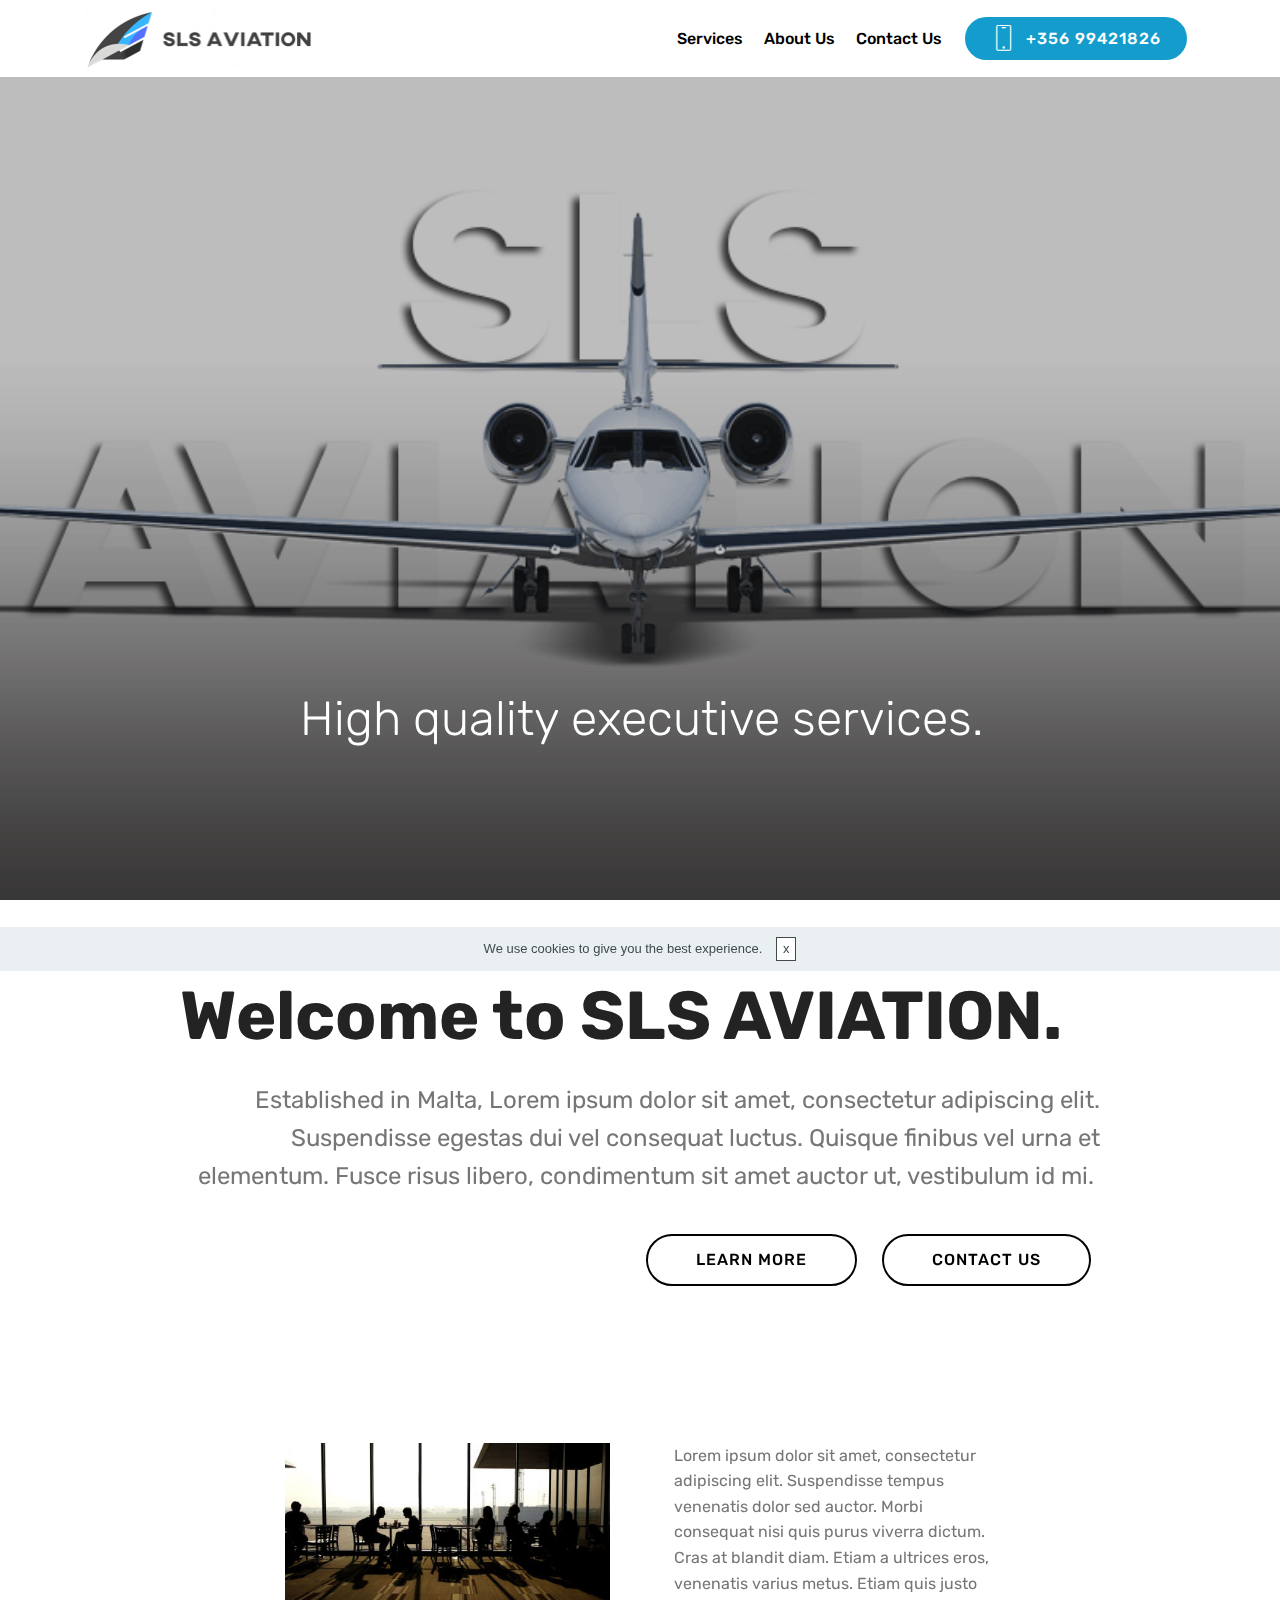
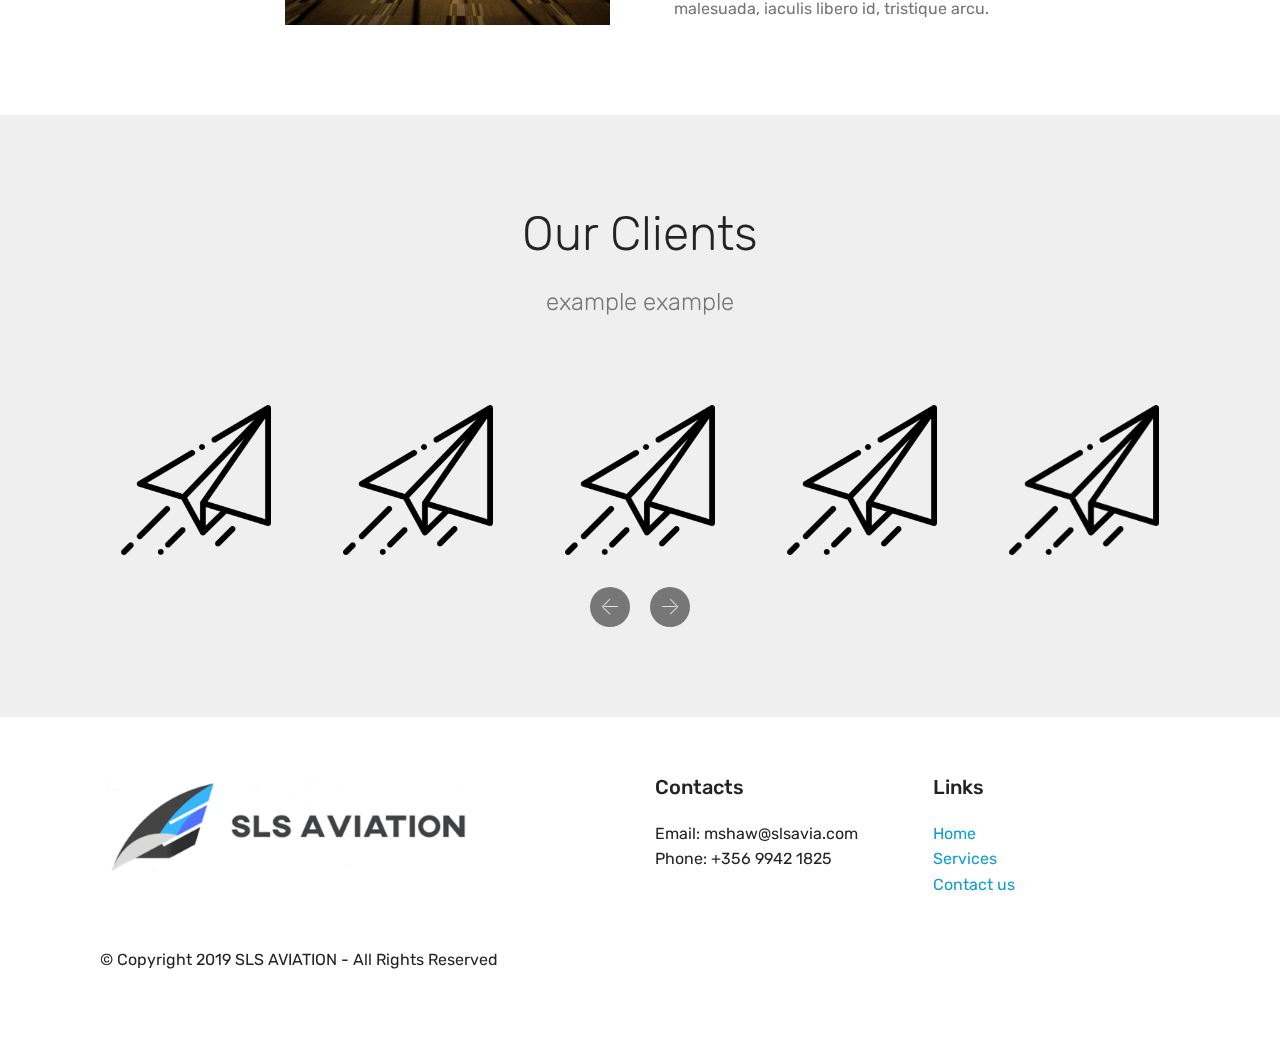
==== commit 02bb8891: "Add files via upload" ====
--- a/index.html
+++ b/index.html
@@ -40,7 +40,7 @@
         <div class="menu-logo">
             <div class="navbar-brand">
                 <span class="navbar-logo">
-                    <a href="#top">
+                    <a href="index.html">
                         <img src="assets/images/small-logo-480x122.png" alt="Logo" title="" style="height: 3.8rem;">
                     </a>
                 </span>
@@ -62,7 +62,7 @@
     </nav>
 </section>
 
-<section class="engine"><a href="https://mobirise.info">Mobirise</a></section><section class="cid-rWmM68re84 mbr-fullscreen mbr-parallax-background" id="header2-0">
+<section class="engine"><a href="https://mobirise.info/h">create your own web page for free</a></section><section class="cid-rWmM68re84 mbr-fullscreen mbr-parallax-background" id="header2-0">
 
     
 
@@ -200,61 +200,37 @@
     </div>
 </section>
 
-<section class="contacts4 cid-rWGWwxsI4E" id="contacts4-7">
-
-    
-
-    <div class="main_wrapper">
-        <div class="b_wrapper">
-            <div class="container">
-                <div class="row">
-                    <div class="col-12 col-md-5 p-0">
-                        <div class="block p-5">
-                            <div class="block_wrapper">
-                                <h4 class="align-left mbr-fonts-style pb-4 m-0 display-5">Contacts</h4>
-                                <p class="mbr-text align-left mbr-fonts-style pb-4 m-0 display-7">+356 9942 1826<br><a href="mailto:example@slsaviation.com">example@slsaviation.com</a></p>
-                                <p class="mbr-text align-left mbr-fonts-style m-0 display-7">15
-<br>Triq Il Gizimin
-<br>Swieqi, SWQ3547
-<br>Malta<br><br></p>
-                            </div>
-                        </div>
-                    </div>
-                </div>
-            </div>
-        </div>
-        <!--Map-->
-        <div class="google-map"><iframe frameborder="0" style="border:0" src="https://www.google.com/maps/embed/v1/place?key=AIzaSyCy9r70T3NYf3PhvVflTo0_zdif2_IoIYs&amp;q=place_id:ChIJzb0Q4EJFDhMRAyHQZr0Idpc" allowfullscreen=""></iframe></div>
-    </div>
-</section>
-
-<section class="cid-rWEeAiDwvC" id="footer2-6">
-
-    
-
-    
-
-    <div class="container">
-        <div class="media-container-row content mbr-white">
+<section class="cid-rWPvP7vXfM" id="footer1-4">
+
+    
+
+    
+
+    <div class="container">
+        <div class="media-container-row content text-white">
+            <div class="col-12 col-md-3">
+                <div class="media-wrap">
+                    <a href="https://mobirise.co/">
+                        <img src="assets/images/small-logo-480x122.png" alt="Mobirise" title="">
+                    </a>
+                </div>
+            </div>
             <div class="col-12 col-md-3 mbr-fonts-style display-7">
+                <h5 class="pb-3"></h5>
+                <p class="mbr-text"></p>
+            </div>
+            <div class="col-12 col-md-3 mbr-fonts-style display-7">
+                <h5 class="pb-3">
+                    Contacts
+                </h5>
                 <p class="mbr-text">
-                    <strong>Address</strong>
-                    <br>
-                    <br>15 Triq Il-Gizimin <br>Swieqi, SWQ 3547&nbsp;<br>
-                    Malta<br>
-                    <br><strong>Contacts</strong>
-                    <br>
-                    <br>Email: <a href="mailto:example@slsaviation.com">example@slsaviation.com</a>
-                    <br>Phone: +356 9942 1826&nbsp;<br></p>
+                    Email: mshaw@slsavia.com &nbsp; &nbsp; &nbsp; &nbsp;&nbsp;<br>Phone: +356 9942 1825&nbsp;<br><br></p>
             </div>
             <div class="col-12 col-md-3 mbr-fonts-style display-7">
-                <p class="mbr-text"><strong>Feedback</strong>
-                    <br>
-                    <br>Please send us your ideas, suggestions! Any feedback would be appreciated.
-                </p>
-            </div>
-            <div class="col-12 col-md-6">
-                <div class="google-map"><iframe frameborder="0" style="border:0" src="https://www.google.com/maps/embed/v1/place?key=AIzaSyAEIpgj38KyLFELm2bK9Y7krBkz1K-cMq8&amp;q=place_id:ChIJzb0Q4EJFDhMRAyHQZr0Idpc" allowfullscreen=""></iframe></div>
+                <h5 class="pb-3">
+                    Links
+                </h5>
+                <p class="mbr-text"><a href="index.html">Home&nbsp;</a><br><a href="Services.html">Services</a><br><a href="Contact.html">Contact us</a></p>
             </div>
         </div>
         <div class="footer-lower">
@@ -266,7 +242,7 @@
             <div class="media-container-row mbr-white">
                 <div class="col-sm-6 copyright">
                     <p class="mbr-text mbr-fonts-style display-7">
-                        © Copyright 2020 SLS Aviation - All Rights Reserved
+                        © Copyright 2019 SLS AVIATION - All Rights Reserved
                     </p>
                 </div>
                 <div class="col-md-6">
--- a/assets/mobirise/css/mbr-additional.css
+++ b/assets/mobirise/css/mbr-additional.css
@@ -1908,90 +1908,79 @@
     display: none;
   }
 }
-.cid-rWEizE1Ajd {
+.cid-rWPxNYXikF {
   padding-top: 60px;
   padding-bottom: 60px;
-  background-color: #2e2e2e;
+  background-color: #ffffff;
 }
 @media (max-width: 767px) {
-  .cid-rWEizE1Ajd .content {
+  .cid-rWPxNYXikF .content {
     text-align: center;
   }
-  .cid-rWEizE1Ajd .content > div:not(:last-child) {
+  .cid-rWPxNYXikF .content > div:not(:last-child) {
     margin-bottom: 2rem;
   }
 }
-.cid-rWEizE1Ajd .map {
-  height: 18.75rem;
-}
 @media (max-width: 767px) {
-  .cid-rWEizE1Ajd .footer-lower .copyright {
+  .cid-rWPxNYXikF .media-wrap {
+    margin-bottom: 1rem;
+  }
+}
+.cid-rWPxNYXikF .media-wrap .mbr-iconfont-logo {
+  font-size: 7.5rem;
+  color: #f36;
+}
+.cid-rWPxNYXikF .media-wrap img {
+  height: 6rem;
+}
+@media (max-width: 767px) {
+  .cid-rWPxNYXikF .footer-lower .copyright {
     margin-bottom: 1rem;
     text-align: center;
   }
 }
-.cid-rWEizE1Ajd .footer-lower hr {
+.cid-rWPxNYXikF .footer-lower hr {
   margin: 1rem 0;
   border-color: #fff;
   opacity: .05;
 }
-.cid-rWEizE1Ajd .footer-lower .social-list {
+.cid-rWPxNYXikF .footer-lower .social-list {
   padding-left: 0;
   margin-bottom: 0;
   list-style: none;
   display: flex;
+  -webkit-flex-wrap: wrap;
+  flex-wrap: wrap;
   -webkit-justify-content: flex-end;
   justify-content: flex-end;
-  -webkit-flex-wrap: wrap;
-  flex-wrap: wrap;
-}
-.cid-rWEizE1Ajd .footer-lower .social-list .mbr-iconfont-social {
+}
+.cid-rWPxNYXikF .footer-lower .social-list .mbr-iconfont-social {
   font-size: 1.3rem;
   color: #fff;
 }
-.cid-rWEizE1Ajd .footer-lower .social-list .soc-item {
+.cid-rWPxNYXikF .footer-lower .social-list .soc-item {
   margin: 0 .5rem;
 }
-.cid-rWEizE1Ajd .footer-lower .social-list a {
+.cid-rWPxNYXikF .footer-lower .social-list a {
   margin: 0;
   opacity: .5;
   -webkit-transition: .2s linear;
   transition: .2s linear;
 }
-.cid-rWEizE1Ajd .footer-lower .social-list a:hover {
+.cid-rWPxNYXikF .footer-lower .social-list a:hover {
   opacity: 1;
 }
 @media (max-width: 767px) {
-  .cid-rWEizE1Ajd .footer-lower .social-list {
+  .cid-rWPxNYXikF .footer-lower .social-list {
     -webkit-justify-content: center;
     justify-content: center;
   }
 }
-.cid-rWEizE1Ajd .google-map {
-  height: 25rem;
-  position: relative;
-}
-.cid-rWEizE1Ajd .google-map iframe {
-  height: 100%;
-  width: 100%;
-}
-.cid-rWEizE1Ajd .google-map [data-state-details] {
-  color: #6b6763;
-  font-family: Montserrat;
-  height: 1.5em;
-  margin-top: -0.75em;
-  padding-left: 1.25rem;
-  padding-right: 1.25rem;
-  position: absolute;
-  text-align: center;
-  top: 50%;
-  width: 100%;
-}
-.cid-rWEizE1Ajd .google-map[data-state] {
-  background: #e9e5dc;
-}
-.cid-rWEizE1Ajd .google-map[data-state="loading"] [data-state-details] {
-  display: none;
+.cid-rWPxNYXikF H5 {
+  color: #232323;
+}
+.cid-rWPxNYXikF P {
+  color: #232323;
 }
 .cid-rWEpq1P2uk {
   background-image: url("../../../assets/images/mbr-3-1920x1280.jpg");
@@ -2479,90 +2468,79 @@
 .cid-rWmUeIdfAQ .dropdown-item:hover {
   color: #767676 !important;
 }
-.cid-rWEpi2HdSJ {
+.cid-rWPxVUOkRx {
   padding-top: 60px;
   padding-bottom: 60px;
-  background-color: #2e2e2e;
+  background-color: #ffffff;
 }
 @media (max-width: 767px) {
-  .cid-rWEpi2HdSJ .content {
+  .cid-rWPxVUOkRx .content {
     text-align: center;
   }
-  .cid-rWEpi2HdSJ .content > div:not(:last-child) {
+  .cid-rWPxVUOkRx .content > div:not(:last-child) {
     margin-bottom: 2rem;
   }
 }
-.cid-rWEpi2HdSJ .map {
-  height: 18.75rem;
-}
 @media (max-width: 767px) {
-  .cid-rWEpi2HdSJ .footer-lower .copyright {
+  .cid-rWPxVUOkRx .media-wrap {
+    margin-bottom: 1rem;
+  }
+}
+.cid-rWPxVUOkRx .media-wrap .mbr-iconfont-logo {
+  font-size: 7.5rem;
+  color: #f36;
+}
+.cid-rWPxVUOkRx .media-wrap img {
+  height: 6rem;
+}
+@media (max-width: 767px) {
+  .cid-rWPxVUOkRx .footer-lower .copyright {
     margin-bottom: 1rem;
     text-align: center;
   }
 }
-.cid-rWEpi2HdSJ .footer-lower hr {
+.cid-rWPxVUOkRx .footer-lower hr {
   margin: 1rem 0;
   border-color: #fff;
   opacity: .05;
 }
-.cid-rWEpi2HdSJ .footer-lower .social-list {
+.cid-rWPxVUOkRx .footer-lower .social-list {
   padding-left: 0;
   margin-bottom: 0;
   list-style: none;
   display: flex;
+  -webkit-flex-wrap: wrap;
+  flex-wrap: wrap;
   -webkit-justify-content: flex-end;
   justify-content: flex-end;
-  -webkit-flex-wrap: wrap;
-  flex-wrap: wrap;
-}
-.cid-rWEpi2HdSJ .footer-lower .social-list .mbr-iconfont-social {
+}
+.cid-rWPxVUOkRx .footer-lower .social-list .mbr-iconfont-social {
   font-size: 1.3rem;
   color: #fff;
 }
-.cid-rWEpi2HdSJ .footer-lower .social-list .soc-item {
+.cid-rWPxVUOkRx .footer-lower .social-list .soc-item {
   margin: 0 .5rem;
 }
-.cid-rWEpi2HdSJ .footer-lower .social-list a {
+.cid-rWPxVUOkRx .footer-lower .social-list a {
   margin: 0;
   opacity: .5;
   -webkit-transition: .2s linear;
   transition: .2s linear;
 }
-.cid-rWEpi2HdSJ .footer-lower .social-list a:hover {
+.cid-rWPxVUOkRx .footer-lower .social-list a:hover {
   opacity: 1;
 }
 @media (max-width: 767px) {
-  .cid-rWEpi2HdSJ .footer-lower .social-list {
+  .cid-rWPxVUOkRx .footer-lower .social-list {
     -webkit-justify-content: center;
     justify-content: center;
   }
 }
-.cid-rWEpi2HdSJ .google-map {
-  height: 25rem;
-  position: relative;
-}
-.cid-rWEpi2HdSJ .google-map iframe {
-  height: 100%;
-  width: 100%;
-}
-.cid-rWEpi2HdSJ .google-map [data-state-details] {
-  color: #6b6763;
-  font-family: Montserrat;
-  height: 1.5em;
-  margin-top: -0.75em;
-  padding-left: 1.25rem;
-  padding-right: 1.25rem;
-  position: absolute;
-  text-align: center;
-  top: 50%;
-  width: 100%;
-}
-.cid-rWEpi2HdSJ .google-map[data-state] {
-  background: #e9e5dc;
-}
-.cid-rWEpi2HdSJ .google-map[data-state="loading"] [data-state-details] {
-  display: none;
+.cid-rWPxVUOkRx H5 {
+  color: #232323;
+}
+.cid-rWPxVUOkRx P {
+  color: #232323;
 }
 .cid-rWmUeIdfAQ .navbar {
   background: #ffffff;
@@ -3072,103 +3050,92 @@
 .cid-rWEylVPAQA {
   padding-top: 60px;
   padding-bottom: 60px;
-  background-color: #ffffff;
+  background-color: #efefef;
 }
 .cid-rWEylVPAQA .mbr-text {
   color: #767676;
 }
 .cid-rWEylVPAQA .mbr-text p {
-  background: #ffffff;
+  background: #efefef;
 }
 .cid-rWEyrGcCLM {
   padding-top: 60px;
   padding-bottom: 60px;
-  background-color: #ffffff;
-}
-.cid-rWEosYwfmq {
+  background-color: #efefef;
+}
+.cid-rWPxy2BhIQ {
   padding-top: 60px;
   padding-bottom: 60px;
-  background-color: #2e2e2e;
+  background-color: #ffffff;
 }
 @media (max-width: 767px) {
-  .cid-rWEosYwfmq .content {
+  .cid-rWPxy2BhIQ .content {
     text-align: center;
   }
-  .cid-rWEosYwfmq .content > div:not(:last-child) {
+  .cid-rWPxy2BhIQ .content > div:not(:last-child) {
     margin-bottom: 2rem;
   }
 }
-.cid-rWEosYwfmq .map {
-  height: 18.75rem;
-}
 @media (max-width: 767px) {
-  .cid-rWEosYwfmq .footer-lower .copyright {
+  .cid-rWPxy2BhIQ .media-wrap {
+    margin-bottom: 1rem;
+  }
+}
+.cid-rWPxy2BhIQ .media-wrap .mbr-iconfont-logo {
+  font-size: 7.5rem;
+  color: #f36;
+}
+.cid-rWPxy2BhIQ .media-wrap img {
+  height: 6rem;
+}
+@media (max-width: 767px) {
+  .cid-rWPxy2BhIQ .footer-lower .copyright {
     margin-bottom: 1rem;
     text-align: center;
   }
 }
-.cid-rWEosYwfmq .footer-lower hr {
+.cid-rWPxy2BhIQ .footer-lower hr {
   margin: 1rem 0;
   border-color: #fff;
   opacity: .05;
 }
-.cid-rWEosYwfmq .footer-lower .social-list {
+.cid-rWPxy2BhIQ .footer-lower .social-list {
   padding-left: 0;
   margin-bottom: 0;
   list-style: none;
   display: flex;
+  -webkit-flex-wrap: wrap;
+  flex-wrap: wrap;
   -webkit-justify-content: flex-end;
   justify-content: flex-end;
-  -webkit-flex-wrap: wrap;
-  flex-wrap: wrap;
-}
-.cid-rWEosYwfmq .footer-lower .social-list .mbr-iconfont-social {
+}
+.cid-rWPxy2BhIQ .footer-lower .social-list .mbr-iconfont-social {
   font-size: 1.3rem;
   color: #fff;
 }
-.cid-rWEosYwfmq .footer-lower .social-list .soc-item {
+.cid-rWPxy2BhIQ .footer-lower .social-list .soc-item {
   margin: 0 .5rem;
 }
-.cid-rWEosYwfmq .footer-lower .social-list a {
+.cid-rWPxy2BhIQ .footer-lower .social-list a {
   margin: 0;
   opacity: .5;
   -webkit-transition: .2s linear;
   transition: .2s linear;
 }
-.cid-rWEosYwfmq .footer-lower .social-list a:hover {
+.cid-rWPxy2BhIQ .footer-lower .social-list a:hover {
   opacity: 1;
 }
 @media (max-width: 767px) {
-  .cid-rWEosYwfmq .footer-lower .social-list {
+  .cid-rWPxy2BhIQ .footer-lower .social-list {
     -webkit-justify-content: center;
     justify-content: center;
   }
 }
-.cid-rWEosYwfmq .google-map {
-  height: 25rem;
-  position: relative;
-}
-.cid-rWEosYwfmq .google-map iframe {
-  height: 100%;
-  width: 100%;
-}
-.cid-rWEosYwfmq .google-map [data-state-details] {
-  color: #6b6763;
-  font-family: Montserrat;
-  height: 1.5em;
-  margin-top: -0.75em;
-  padding-left: 1.25rem;
-  padding-right: 1.25rem;
-  position: absolute;
-  text-align: center;
-  top: 50%;
-  width: 100%;
-}
-.cid-rWEosYwfmq .google-map[data-state] {
-  background: #e9e5dc;
-}
-.cid-rWEosYwfmq .google-map[data-state="loading"] [data-state-details] {
-  display: none;
+.cid-rWPxy2BhIQ H5 {
+  color: #232323;
+}
+.cid-rWPxy2BhIQ P {
+  color: #232323;
 }
 .cid-rWmM68re84 {
   background-image: url("../../../assets/images/private-jet-vector-25-1828x551.png");
@@ -3581,7 +3548,7 @@
 .cid-rWmMd2bItS {
   padding-top: 75px;
   padding-bottom: 60px;
-  background-color: #efefef;
+  background-color: #ffffff;
 }
 .cid-rWmMd2bItS P {
   color: #767676;
@@ -3596,7 +3563,7 @@
 .cid-rWGVYw0zSE {
   padding-top: 90px;
   padding-bottom: 90px;
-  background-color: #efefef;
+  background-color: #ffffff;
 }
 @media (min-width: 992px) {
   .cid-rWGVYw0zSE .mbr-figure {
@@ -3815,156 +3782,77 @@
     display: block;
   }
 }
-.cid-rWGWwxsI4E .main_wrapper {
-  position: relative;
-  height: 40rem;
-  width: 100%;
-  background-color: #c0c0c0;
-}
-.cid-rWGWwxsI4E .main_wrapper .b_wrapper {
-  height: 100%;
-  display: flex;
-  align-items: center;
-  position: relative;
-  z-index: 2;
-  pointer-events: none;
-}
-.cid-rWGWwxsI4E .main_wrapper .b_wrapper .block {
-  height: 300px;
-  background-color: #ffffff;
-  pointer-events: fill;
-}
-.cid-rWGWwxsI4E .main_wrapper .b_wrapper .block .block_wrapper {
-  display: flex;
-  flex-direction: column;
-  justify-content: center;
-  height: 100%;
-}
-.cid-rWGWwxsI4E .google-map {
-  height: 100%;
-  width: 100%;
-  position: absolute;
-  left: 0;
-  top: 0;
-  z-index: 1;
-}
-.cid-rWGWwxsI4E .google-map iframe {
-  height: 100%;
-  width: 100%;
-}
-.cid-rWGWwxsI4E .google-map [data-state-details] {
-  color: #6b6763;
-  font-family: Montserrat;
-  height: 1.5em;
-  margin-top: -0.75em;
-  padding-left: 1.25rem;
-  padding-right: 1.25rem;
-  position: absolute;
-  text-align: center;
-  top: 50%;
-  width: 100%;
-}
-.cid-rWGWwxsI4E .google-map[data-state] {
-  background: #e9e5dc;
-}
-.cid-rWGWwxsI4E .google-map[data-state="loading"] [data-state-details] {
-  display: none;
-}
-@media (max-width: 767px) {
-  .cid-rWGWwxsI4E .main_wrapper .b_wrapper {
-    display: block;
-    height: unset;
-  }
-  .cid-rWGWwxsI4E .google-map {
-    position: relative;
-  }
-  .cid-rWGWwxsI4E .container {
-    max-width: 100%;
-    padding: 0;
-  }
-}
-.cid-rWEeAiDwvC {
+.cid-rWPvP7vXfM {
   padding-top: 60px;
   padding-bottom: 60px;
-  background-color: #2e2e2e;
+  background-color: #ffffff;
 }
 @media (max-width: 767px) {
-  .cid-rWEeAiDwvC .content {
+  .cid-rWPvP7vXfM .content {
     text-align: center;
   }
-  .cid-rWEeAiDwvC .content > div:not(:last-child) {
+  .cid-rWPvP7vXfM .content > div:not(:last-child) {
     margin-bottom: 2rem;
   }
 }
-.cid-rWEeAiDwvC .map {
-  height: 18.75rem;
-}
 @media (max-width: 767px) {
-  .cid-rWEeAiDwvC .footer-lower .copyright {
+  .cid-rWPvP7vXfM .media-wrap {
+    margin-bottom: 1rem;
+  }
+}
+.cid-rWPvP7vXfM .media-wrap .mbr-iconfont-logo {
+  font-size: 7.5rem;
+  color: #f36;
+}
+.cid-rWPvP7vXfM .media-wrap img {
+  height: 6rem;
+}
+@media (max-width: 767px) {
+  .cid-rWPvP7vXfM .footer-lower .copyright {
     margin-bottom: 1rem;
     text-align: center;
   }
 }
-.cid-rWEeAiDwvC .footer-lower hr {
+.cid-rWPvP7vXfM .footer-lower hr {
   margin: 1rem 0;
   border-color: #fff;
   opacity: .05;
 }
-.cid-rWEeAiDwvC .footer-lower .social-list {
+.cid-rWPvP7vXfM .footer-lower .social-list {
   padding-left: 0;
   margin-bottom: 0;
   list-style: none;
   display: flex;
+  -webkit-flex-wrap: wrap;
+  flex-wrap: wrap;
   -webkit-justify-content: flex-end;
   justify-content: flex-end;
-  -webkit-flex-wrap: wrap;
-  flex-wrap: wrap;
-}
-.cid-rWEeAiDwvC .footer-lower .social-list .mbr-iconfont-social {
+}
+.cid-rWPvP7vXfM .footer-lower .social-list .mbr-iconfont-social {
   font-size: 1.3rem;
   color: #fff;
 }
-.cid-rWEeAiDwvC .footer-lower .social-list .soc-item {
+.cid-rWPvP7vXfM .footer-lower .social-list .soc-item {
   margin: 0 .5rem;
 }
-.cid-rWEeAiDwvC .footer-lower .social-list a {
+.cid-rWPvP7vXfM .footer-lower .social-list a {
   margin: 0;
   opacity: .5;
   -webkit-transition: .2s linear;
   transition: .2s linear;
 }
-.cid-rWEeAiDwvC .footer-lower .social-list a:hover {
+.cid-rWPvP7vXfM .footer-lower .social-list a:hover {
   opacity: 1;
 }
 @media (max-width: 767px) {
-  .cid-rWEeAiDwvC .footer-lower .social-list {
+  .cid-rWPvP7vXfM .footer-lower .social-list {
     -webkit-justify-content: center;
     justify-content: center;
   }
 }
-.cid-rWEeAiDwvC .google-map {
-  height: 25rem;
-  position: relative;
-}
-.cid-rWEeAiDwvC .google-map iframe {
-  height: 100%;
-  width: 100%;
-}
-.cid-rWEeAiDwvC .google-map [data-state-details] {
-  color: #6b6763;
-  font-family: Montserrat;
-  height: 1.5em;
-  margin-top: -0.75em;
-  padding-left: 1.25rem;
-  padding-right: 1.25rem;
-  position: absolute;
-  text-align: center;
-  top: 50%;
-  width: 100%;
-}
-.cid-rWEeAiDwvC .google-map[data-state] {
-  background: #e9e5dc;
-}
-.cid-rWEeAiDwvC .google-map[data-state="loading"] [data-state-details] {
-  display: none;
-}
+.cid-rWPvP7vXfM H5 {
+  color: #232323;
+}
+.cid-rWPvP7vXfM P {
+  color: #232323;
+}
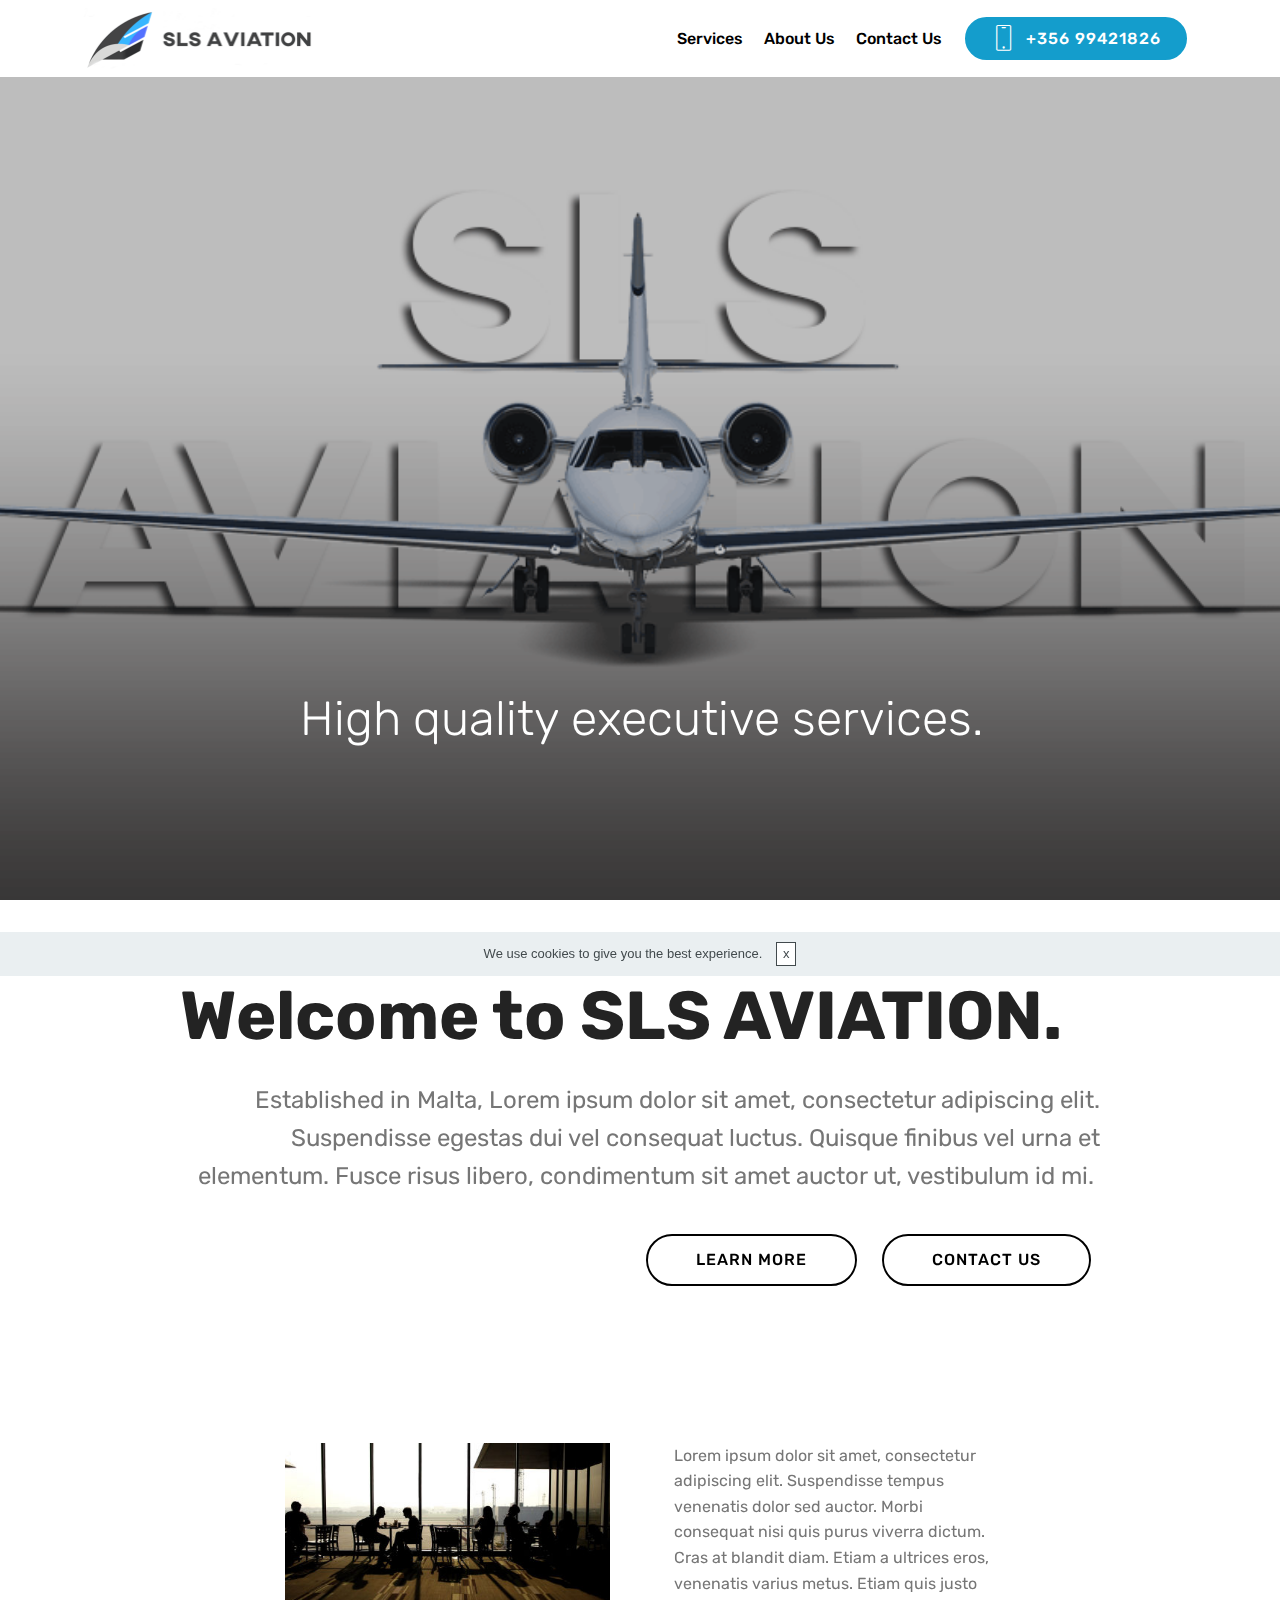
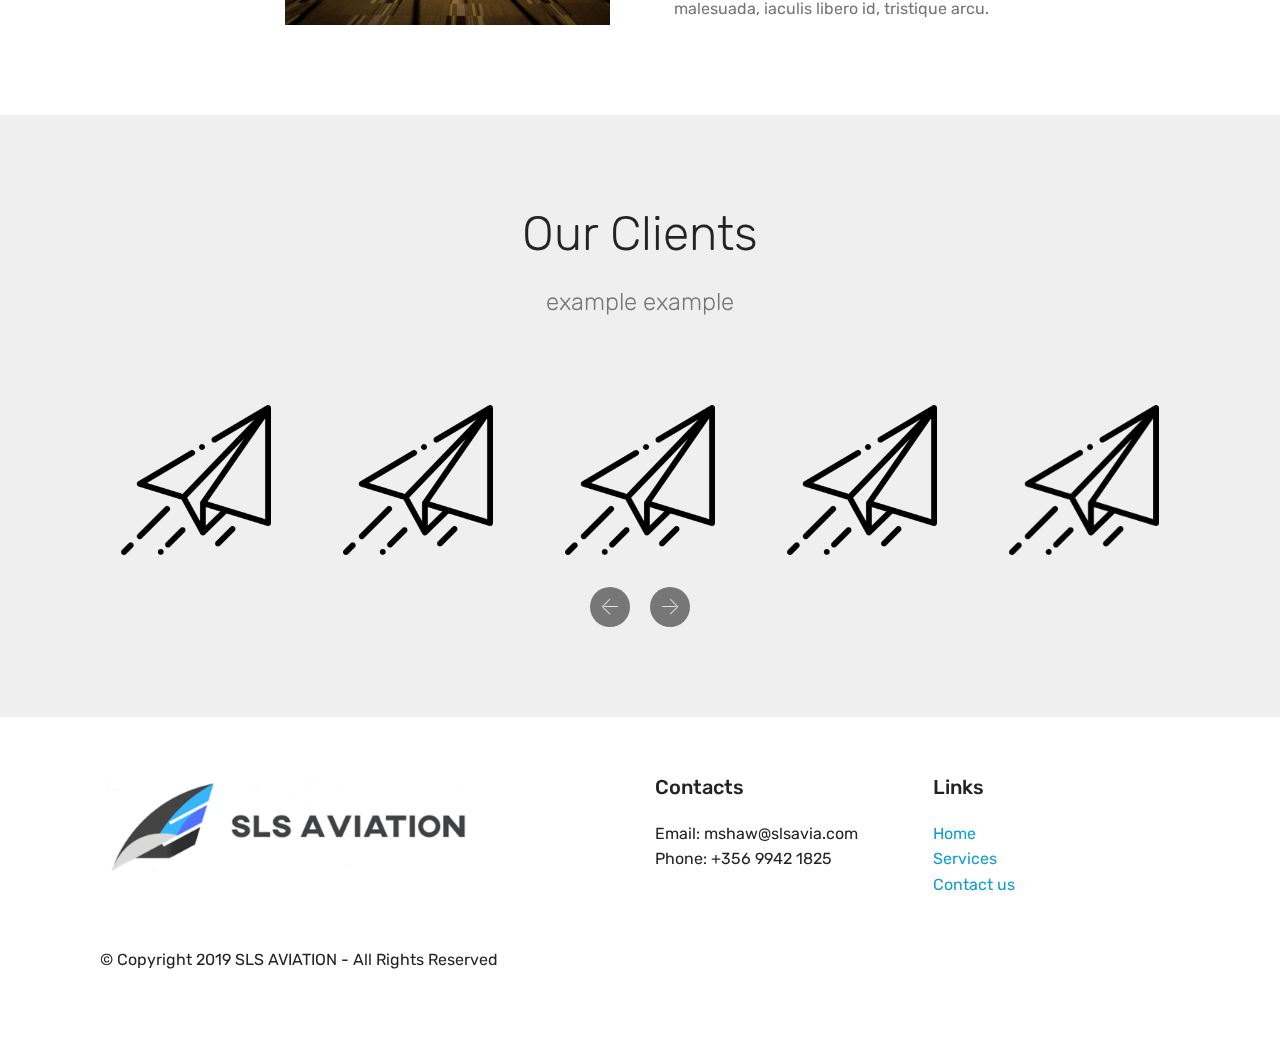
==== commit 9e818e6d: "Add files via upload" ====
--- a/index.html
+++ b/index.html
@@ -62,7 +62,7 @@
     </nav>
 </section>
 
-<section class="engine"><a href="https://mobirise.info/h">create your own web page for free</a></section><section class="cid-rWmM68re84 mbr-fullscreen mbr-parallax-background" id="header2-0">
+<section class="engine"><a href="https://mobirise.info/g">build your own website for free</a></section><section class="cid-rWmM68re84 mbr-fullscreen mbr-parallax-background" id="header2-0">
 
     
 
@@ -210,7 +210,7 @@
         <div class="media-container-row content text-white">
             <div class="col-12 col-md-3">
                 <div class="media-wrap">
-                    <a href="https://mobirise.co/">
+                    <a href="#top">
                         <img src="assets/images/small-logo-480x122.png" alt="Mobirise" title="">
                     </a>
                 </div>
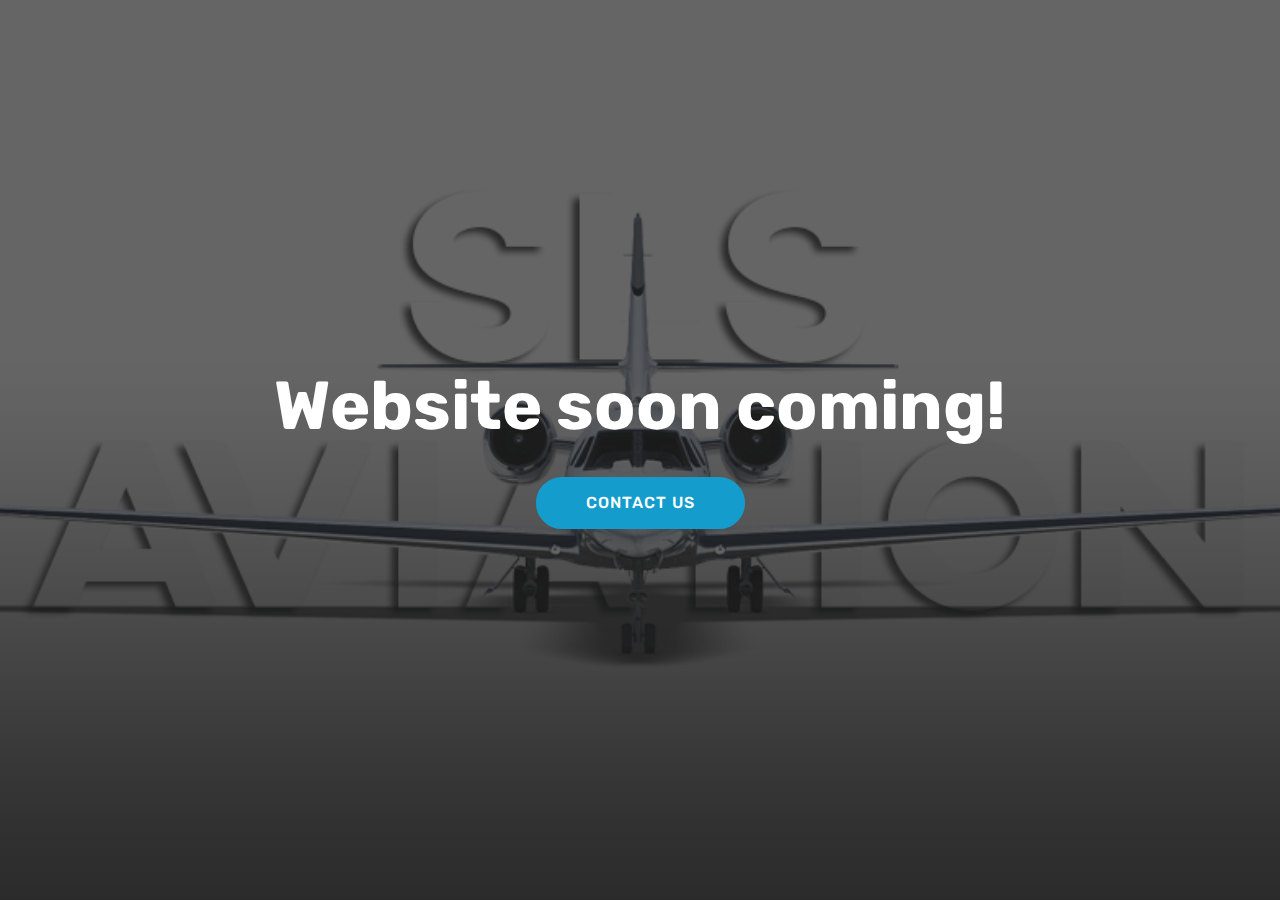
==== commit 244b4c2d: "Add files via upload" ====
--- a/index.html
+++ b/index.html
@@ -7,16 +7,14 @@
   <meta name="generator" content="Mobirise v4.10.7, mobirise.com">
   <meta name="viewport" content="width=device-width, initial-scale=1, minimum-scale=1">
   <link rel="shortcut icon" href="assets/images/favicon-32x32.png" type="image/x-icon">
-  <meta name="description" content="Executive Jets, Ground Handling, Jet Chartering and Aircraft management.">
+  <meta name="description" content="This Website is under construction.">
   
-  <title>Home</title>
+  <title>WIP</title>
   <link rel="stylesheet" href="assets/web/assets/mobirise-icons/mobirise-icons.css">
   <link rel="stylesheet" href="assets/tether/tether.min.css">
   <link rel="stylesheet" href="assets/bootstrap/css/bootstrap.min.css">
   <link rel="stylesheet" href="assets/bootstrap/css/bootstrap-grid.min.css">
   <link rel="stylesheet" href="assets/bootstrap/css/bootstrap-reboot.min.css">
-  <link rel="stylesheet" href="assets/socicon/css/styles.css">
-  <link rel="stylesheet" href="assets/dropdown/css/style.css">
   <link rel="stylesheet" href="assets/theme/css/style.css">
   <link rel="stylesheet" href="assets/mobirise/css/mbr-additional.css" type="text/css">
   
@@ -24,249 +22,33 @@
   
 </head>
 <body>
-  <section class="menu cid-rWmUeIdfAQ" once="menu" id="menu2-2">
+  <section class="cid-rZySzclrdR mbr-fullscreen" id="header2-4">
 
     
 
-    <nav class="navbar navbar-expand beta-menu navbar-dropdown align-items-center navbar-fixed-top navbar-toggleable-sm">
-        <button class="navbar-toggler navbar-toggler-right" type="button" data-toggle="collapse" data-target="#navbarSupportedContent" aria-controls="navbarSupportedContent" aria-expanded="false" aria-label="Toggle navigation">
-            <div class="hamburger">
-                <span></span>
-                <span></span>
-                <span></span>
-                <span></span>
-            </div>
-        </button>
-        <div class="menu-logo">
-            <div class="navbar-brand">
-                <span class="navbar-logo">
-                    <a href="index.html">
-                        <img src="assets/images/small-logo-480x122.png" alt="Logo" title="" style="height: 3.8rem;">
-                    </a>
-                </span>
-                
-            </div>
-        </div>
-        <div class="collapse navbar-collapse" id="navbarSupportedContent">
-            <ul class="navbar-nav nav-dropdown" data-app-modern-menu="true"><li class="nav-item"><a class="nav-link link text-black display-4" href="Services.html">
-                        Services
-                    </a></li><li class="nav-item"><a class="nav-link link text-black display-4" href="About.html">
-                        About Us
-                    </a></li>
-                <li class="nav-item">
-                    <a class="nav-link link text-black display-4" href="Contact.html">Contact Us</a>
-                </li></ul>
-            <div class="navbar-buttons mbr-section-btn"><a class="btn btn-sm btn-primary display-4" href="tel:+356 99421826"><span class="mbri-mobile mbr-iconfont mbr-iconfont-btn"></span>
-                    +356 99421826</a></div>
-        </div>
-    </nav>
-</section>
-
-<section class="engine"><a href="https://mobirise.info/g">build your own website for free</a></section><section class="cid-rWmM68re84 mbr-fullscreen mbr-parallax-background" id="header2-0">
-
-    
-
-    <div class="mbr-overlay" style="opacity: 0.3; background-color: rgb(35, 35, 35);"></div>
+    <div class="mbr-overlay" style="opacity: 0.7; background-color: rgb(35, 35, 35);"></div>
 
     <div class="container align-center">
         <div class="row justify-content-md-center">
             <div class="mbr-white col-md-10">
-                
-                <h3 class="mbr-section-subtitle align-center mbr-light pb-3 mbr-fonts-style display-2"><br><br><br><br><br><br><br><br><br>&nbsp; &nbsp; &nbsp; &nbsp; &nbsp; High quality executive services.</h3>
+                <h1 class="mbr-section-title mbr-bold pb-3 mbr-fonts-style display-1">Website soon coming!</h1>
                 
                 
+                <div class="mbr-section-btn"><a class="btn btn-md btn-primary display-4" href="page5.html">CONTACT US</a></div>
             </div>
         </div>
     </div>
     
 </section>
 
-<section class="header1 cid-rWmMd2bItS" id="header16-1">
 
-    
-
-    
-
-    <div class="container">
-        <div class="row justify-content-md-center">
-            <div class="col-md-10 align-center">
-                <h1 class="mbr-section-title mbr-bold pb-3 mbr-fonts-style display-1">Welcome to SLS AVIATION.<br></h1>
-                
-                <p class="mbr-text pb-3 mbr-fonts-style display-5">Established in Malta,&nbsp;Lorem ipsum dolor sit amet, consectetur adipiscing elit. Suspendisse egestas dui vel consequat luctus. Quisque finibus vel urna et elementum. Fusce risus libero, condimentum sit amet auctor ut, vestibulum id mi.&nbsp;</p>
-                <div class="mbr-section-btn"><a class="btn btn-md btn-black-outline display-4" href="About.html">LEARN MORE</a> <a class="btn btn-md btn-black-outline display-4" href="Contact.html">CONTACT US<br></a></div>
-            </div>
-        </div>
-    </div>
-
-</section>
-
-<section class="mbr-section content6 cid-rWGVYw0zSE" id="content6-6">
-    
-     
-    
-    <div class="container">
-        <div class="media-container-row">
-            <div class="col-12 col-md-8">
-                <div class="media-container-row">
-                    <div class="mbr-figure" style="width: 110%;">
-                      <img src="assets/images/mbr-436x245.jpg" alt="Mobirise" title="">  
-                    </div>
-                    <div class="media-content">
-                        <div class="mbr-section-text">
-                            <p class="mbr-text mb-0 mbr-fonts-style display-7">Lorem ipsum dolor sit amet, consectetur adipiscing elit. Suspendisse tempus venenatis dolor sed auctor. Morbi consequat nisi quis purus viverra dictum. Cras at blandit diam. Etiam a ultrices eros, venenatis varius metus. Etiam quis justo malesuada, iaculis libero id, tristique arcu.&nbsp;</p>
-                        </div>
-                    </div>
-                </div>
-            </div>
-        </div>
-    </div>
-</section>
-
-<section class="clients cid-rWGU0fXGQS" data-interval="false" id="clients-3">
-      
-
-    
-        <div class="container mb-5">
-            <div class="media-container-row">
-                <div class="col-12 align-center">
-                    <h2 class="mbr-section-title pb-3 mbr-fonts-style display-2">
-                        Our Clients
-                    </h2>
-                    <h3 class="mbr-section-subtitle mbr-light mbr-fonts-style display-5">example example<br><br></h3>
-                </div>
-            </div>
-        </div>
-
-    <div class="container">
-        <div class="carousel slide" role="listbox" data-pause="true" data-keyboard="false" data-ride="carousel" data-interval="5000">
-            <div class="carousel-inner" data-visible="5">
-                
-                
-                
-                
-                
-            <div class="carousel-item ">
-                    <div class="media-container-row">
-                        <div class="col-md-12">
-                            <div class="wrap-img ">
-                                <img src="assets/images/plane-240x240.png" class="img-responsive clients-img" alt="" title="">
-                            </div>
-                        </div>
-                    </div>
-                </div><div class="carousel-item ">
-                    <div class="media-container-row">
-                        <div class="col-md-12">
-                            <div class="wrap-img ">
-                                <img src="assets/images/plane-240x240.png" class="img-responsive clients-img" alt="" title="">
-                            </div>
-                        </div>
-                    </div>
-                </div><div class="carousel-item ">
-                    <div class="media-container-row">
-                        <div class="col-md-12">
-                            <div class="wrap-img ">
-                                <img src="assets/images/plane-240x240.png" class="img-responsive clients-img" alt="" title="">
-                            </div>
-                        </div>
-                    </div>
-                </div><div class="carousel-item ">
-                    <div class="media-container-row">
-                        <div class="col-md-12">
-                            <div class="wrap-img ">
-                                <img src="assets/images/plane-240x240.png" class="img-responsive clients-img" alt="" title="">
-                            </div>
-                        </div>
-                    </div>
-                </div><div class="carousel-item ">
-                    <div class="media-container-row">
-                        <div class="col-md-12">
-                            <div class="wrap-img ">
-                                <img src="assets/images/plane-404x404.png" class="img-responsive clients-img" alt="" title="">
-                            </div>
-                        </div>
-                    </div>
-                </div></div>
-            <div class="carousel-controls">
-                <a data-app-prevent-settings="" class="carousel-control carousel-control-prev" role="button" data-slide="prev">
-                    <span aria-hidden="true" class="mbri-left mbr-iconfont"></span>
-                    <span class="sr-only">Previous</span>
-                </a>
-                <a data-app-prevent-settings="" class="carousel-control carousel-control-next" role="button" data-slide="next">
-                    <span aria-hidden="true" class="mbri-right mbr-iconfont"></span>
-                    <span class="sr-only">Next</span>
-                </a>
-            </div>
-        </div>
-    </div>
-</section>
-
-<section class="cid-rWPvP7vXfM" id="footer1-4">
-
-    
-
-    
-
-    <div class="container">
-        <div class="media-container-row content text-white">
-            <div class="col-12 col-md-3">
-                <div class="media-wrap">
-                    <a href="#top">
-                        <img src="assets/images/small-logo-480x122.png" alt="Mobirise" title="">
-                    </a>
-                </div>
-            </div>
-            <div class="col-12 col-md-3 mbr-fonts-style display-7">
-                <h5 class="pb-3"></h5>
-                <p class="mbr-text"></p>
-            </div>
-            <div class="col-12 col-md-3 mbr-fonts-style display-7">
-                <h5 class="pb-3">
-                    Contacts
-                </h5>
-                <p class="mbr-text">
-                    Email: mshaw@slsavia.com &nbsp; &nbsp; &nbsp; &nbsp;&nbsp;<br>Phone: +356 9942 1825&nbsp;<br><br></p>
-            </div>
-            <div class="col-12 col-md-3 mbr-fonts-style display-7">
-                <h5 class="pb-3">
-                    Links
-                </h5>
-                <p class="mbr-text"><a href="index.html">Home&nbsp;</a><br><a href="Services.html">Services</a><br><a href="Contact.html">Contact us</a></p>
-            </div>
-        </div>
-        <div class="footer-lower">
-            <div class="media-container-row">
-                <div class="col-sm-12">
-                    <hr>
-                </div>
-            </div>
-            <div class="media-container-row mbr-white">
-                <div class="col-sm-6 copyright">
-                    <p class="mbr-text mbr-fonts-style display-7">
-                        © Copyright 2019 SLS AVIATION - All Rights Reserved
-                    </p>
-                </div>
-                <div class="col-md-6">
-                    
-                </div>
-            </div>
-        </div>
-    </div>
-</section>
-
-
-  <script src="assets/web/assets/jquery/jquery.min.js"></script>
+  <section class="engine"><a href="https://mobirise.info/f">simple web builder</a></section><script src="assets/web/assets/jquery/jquery.min.js"></script>
   <script src="assets/popper/popper.min.js"></script>
   <script src="assets/tether/tether.min.js"></script>
   <script src="assets/bootstrap/js/bootstrap.min.js"></script>
   <script src="assets/smoothscroll/smooth-scroll.js"></script>
   <script src="assets/cookies-alert-plugin/cookies-alert-core.js"></script>
   <script src="assets/cookies-alert-plugin/cookies-alert-script.js"></script>
-  <script src="assets/dropdown/js/nav-dropdown.js"></script>
-  <script src="assets/dropdown/js/navbar-dropdown.js"></script>
-  <script src="assets/touchswipe/jquery.touch-swipe.min.js"></script>
-  <script src="assets/bootstrapcarouselswipe/bootstrap-carousel-swipe.js"></script>
-  <script src="assets/mbr-clients-slider/mbr-clients-slider.js"></script>
-  <script src="assets/parallax/jarallax.min.js"></script>
   <script src="assets/theme/js/script.js"></script>
   
   
--- a/assets/mobirise/css/mbr-additional.css
+++ b/assets/mobirise/css/mbr-additional.css
@@ -3856,3 +3856,117 @@
 .cid-rWPvP7vXfM P {
   color: #232323;
 }
+.cid-rZySzclrdR {
+  background-image: url("../../../assets/images/private-jet-vector-25-1828x551.png");
+}
+.cid-rZyTssn5Uk {
+  padding-top: 90px;
+  padding-bottom: 135px;
+  background-color: #ffffff;
+}
+.cid-rZyTssn5Uk P {
+  color: #767676;
+}
+.cid-rZyV00Rzmg {
+  padding-top: 90px;
+  padding-bottom: 90px;
+  background-color: #ffffff;
+}
+.cid-rZyV00Rzmg .title {
+  padding-bottom: 2.5rem;
+}
+.cid-rZyV00Rzmg .mbr-text {
+  color: #767676;
+  margin: 0;
+  padding-top: 0.5rem;
+}
+.cid-rZyV00Rzmg .iconfont-wrapper {
+  display: flex;
+  align-items: center;
+  width: 2rem;
+  height: 2rem;
+  margin-right: 2rem;
+}
+.cid-rZyV00Rzmg .iconfont-wrapper .amp-iconfont {
+  font-size: 2rem;
+}
+.cid-rZyV00Rzmg .wrapper {
+  display: flex;
+  padding: 1rem 0;
+}
+.cid-rZyV00Rzmg .wrapper .b-info {
+  width: 100%;
+}
+@media (max-width: 767px) {
+  .cid-rZyV00Rzmg .iconfont-wrapper {
+    display: none;
+  }
+}
+.cid-rZyUhG6xxr {
+  padding-top: 60px;
+  padding-bottom: 60px;
+  background-color: #2e2e2e;
+}
+@media (max-width: 767px) {
+  .cid-rZyUhG6xxr .content {
+    text-align: center;
+  }
+  .cid-rZyUhG6xxr .content > div:not(:last-child) {
+    margin-bottom: 2rem;
+  }
+}
+@media (max-width: 767px) {
+  .cid-rZyUhG6xxr .media-wrap {
+    margin-bottom: 1rem;
+  }
+}
+.cid-rZyUhG6xxr .media-wrap .mbr-iconfont-logo {
+  font-size: 7.5rem;
+  color: #f36;
+}
+.cid-rZyUhG6xxr .media-wrap img {
+  height: 6rem;
+}
+@media (max-width: 767px) {
+  .cid-rZyUhG6xxr .footer-lower .copyright {
+    margin-bottom: 1rem;
+    text-align: center;
+  }
+}
+.cid-rZyUhG6xxr .footer-lower hr {
+  margin: 1rem 0;
+  border-color: #fff;
+  opacity: .05;
+}
+.cid-rZyUhG6xxr .footer-lower .social-list {
+  padding-left: 0;
+  margin-bottom: 0;
+  list-style: none;
+  display: flex;
+  -webkit-flex-wrap: wrap;
+  flex-wrap: wrap;
+  -webkit-justify-content: flex-end;
+  justify-content: flex-end;
+}
+.cid-rZyUhG6xxr .footer-lower .social-list .mbr-iconfont-social {
+  font-size: 1.3rem;
+  color: #fff;
+}
+.cid-rZyUhG6xxr .footer-lower .social-list .soc-item {
+  margin: 0 .5rem;
+}
+.cid-rZyUhG6xxr .footer-lower .social-list a {
+  margin: 0;
+  opacity: .5;
+  -webkit-transition: .2s linear;
+  transition: .2s linear;
+}
+.cid-rZyUhG6xxr .footer-lower .social-list a:hover {
+  opacity: 1;
+}
+@media (max-width: 767px) {
+  .cid-rZyUhG6xxr .footer-lower .social-list {
+    -webkit-justify-content: center;
+    justify-content: center;
+  }
+}
